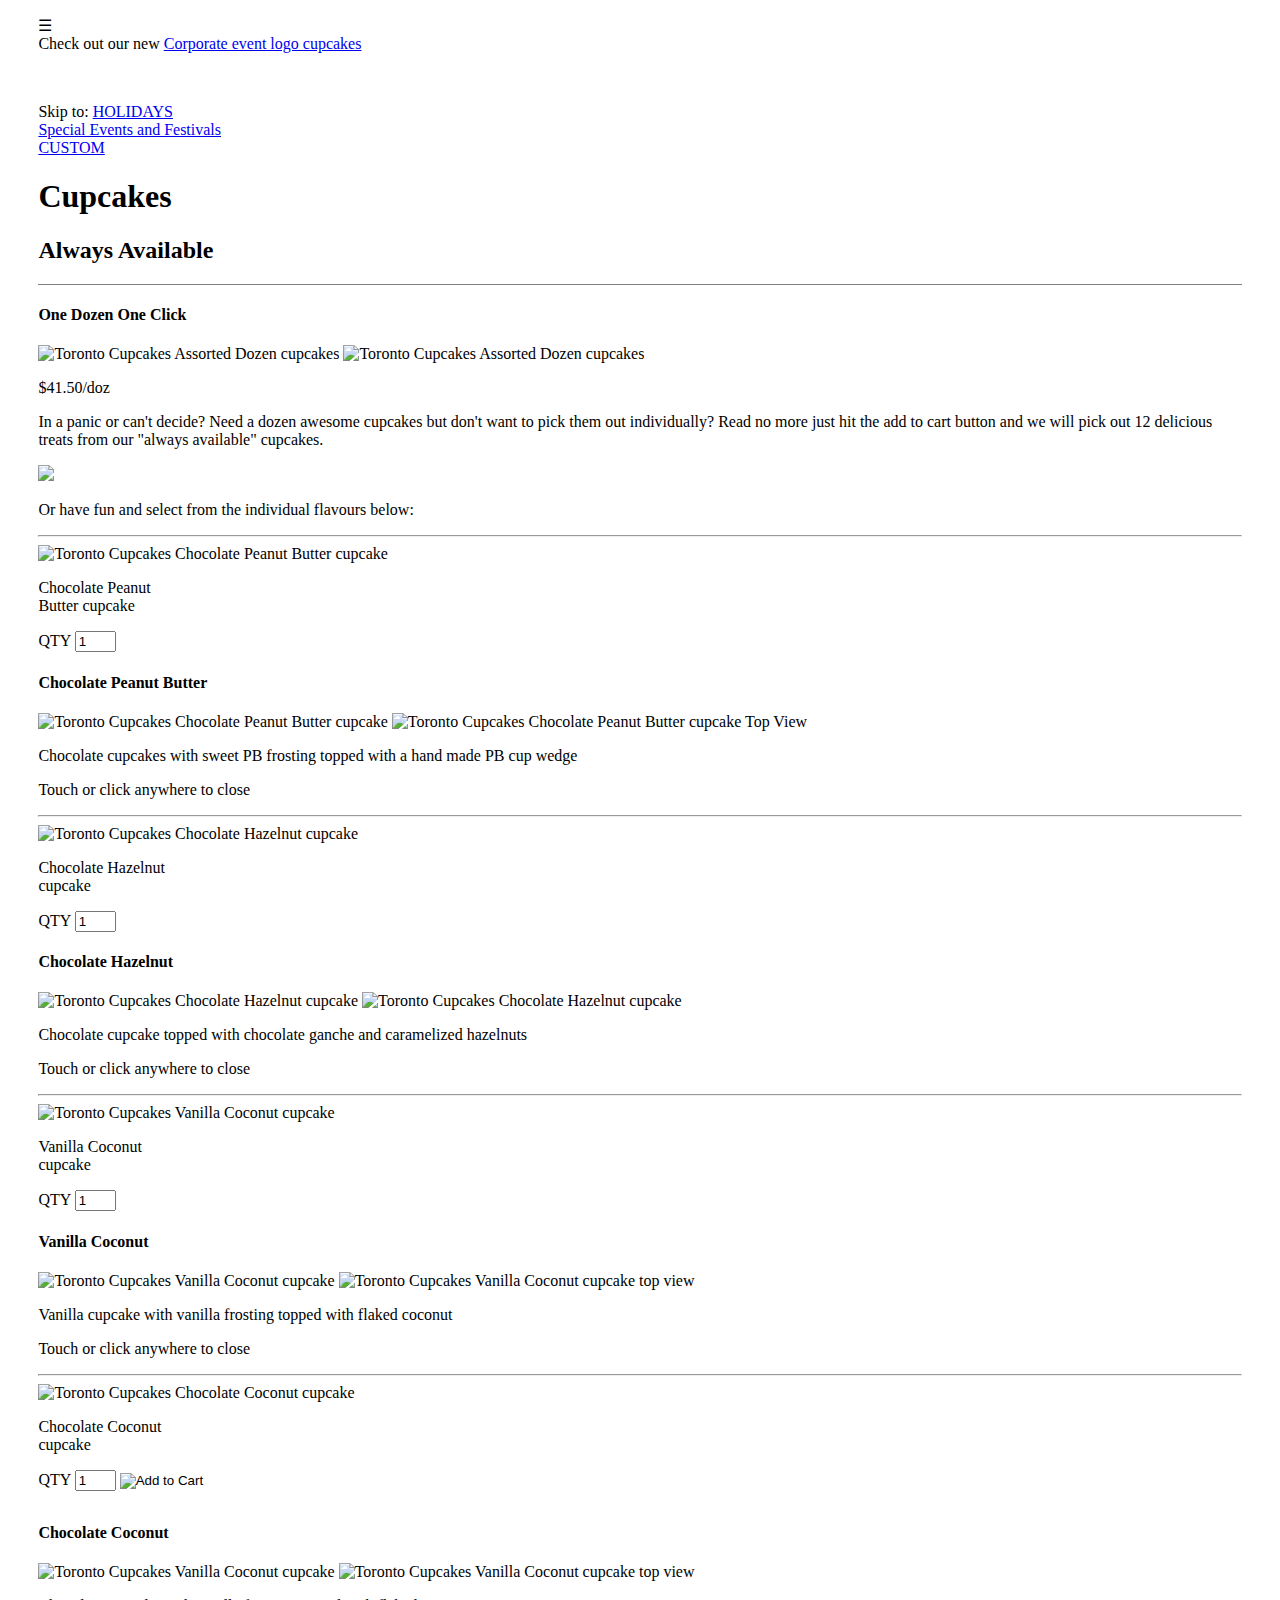
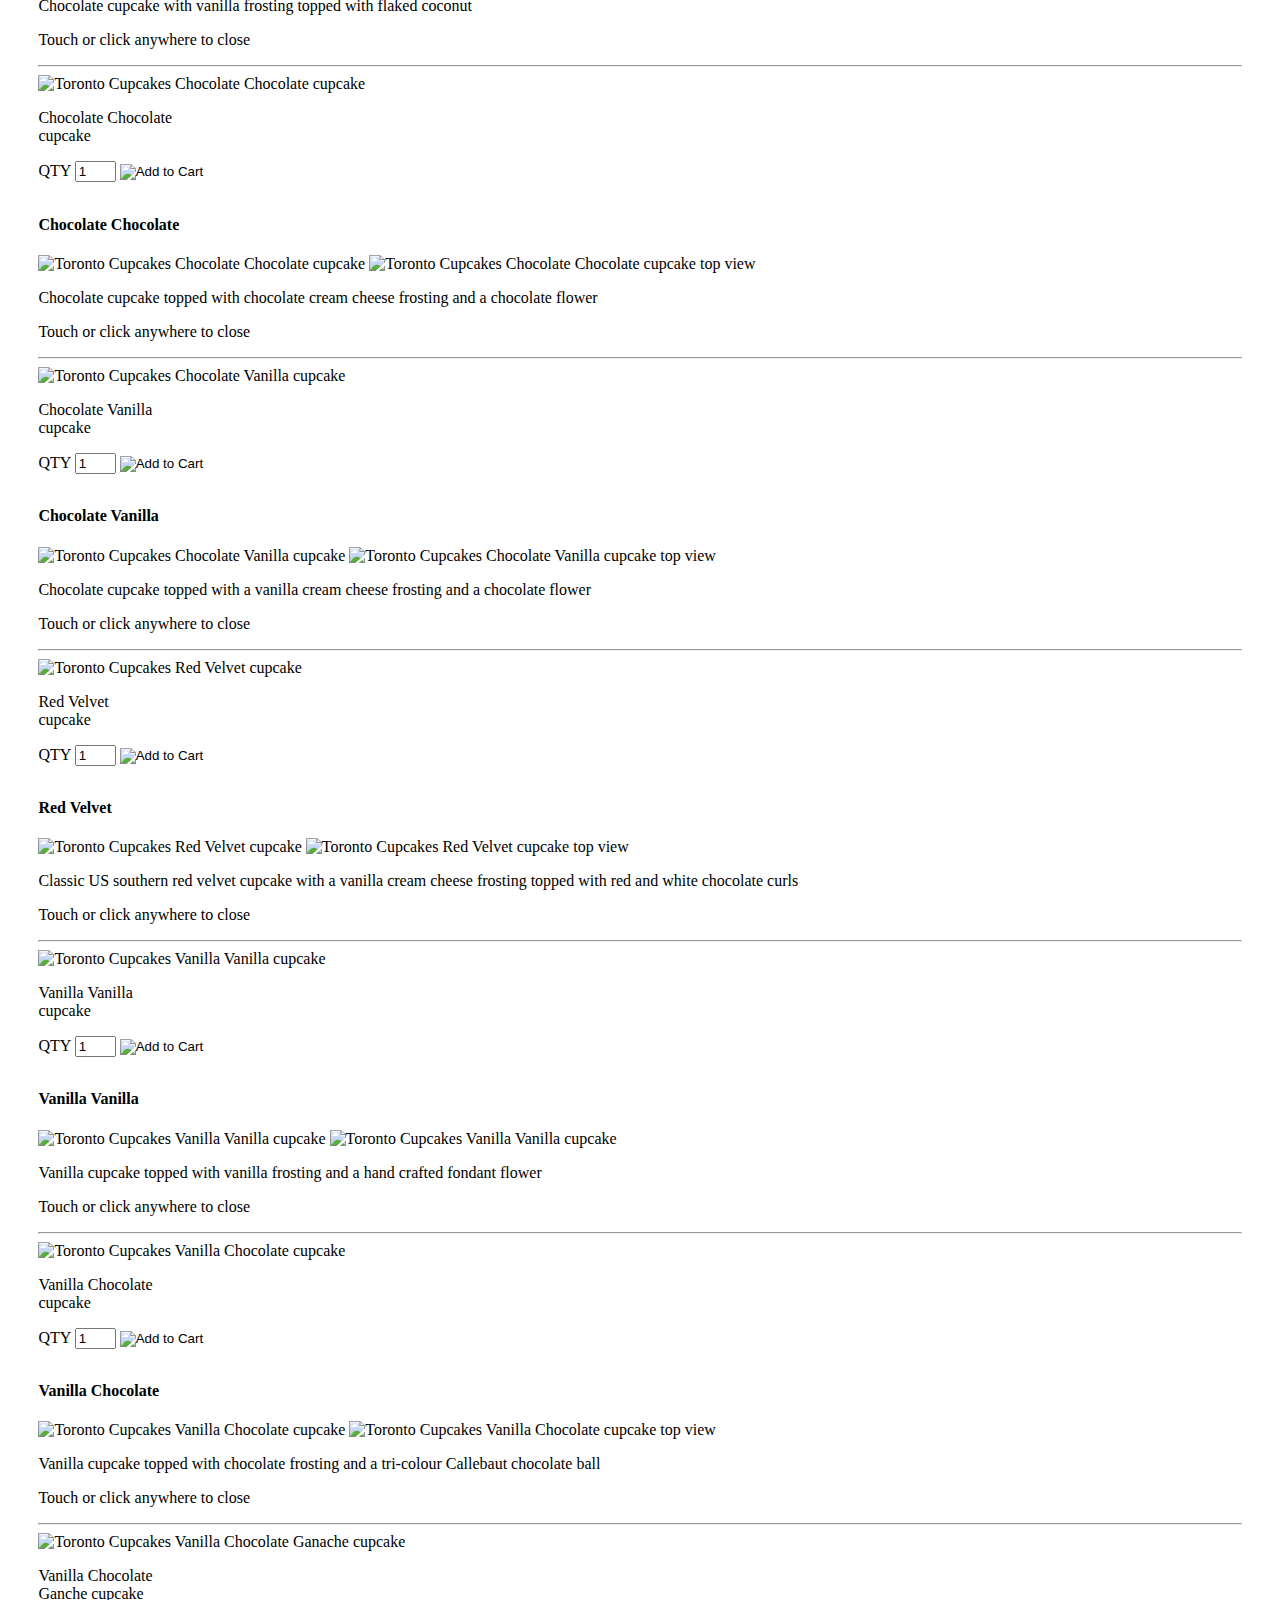
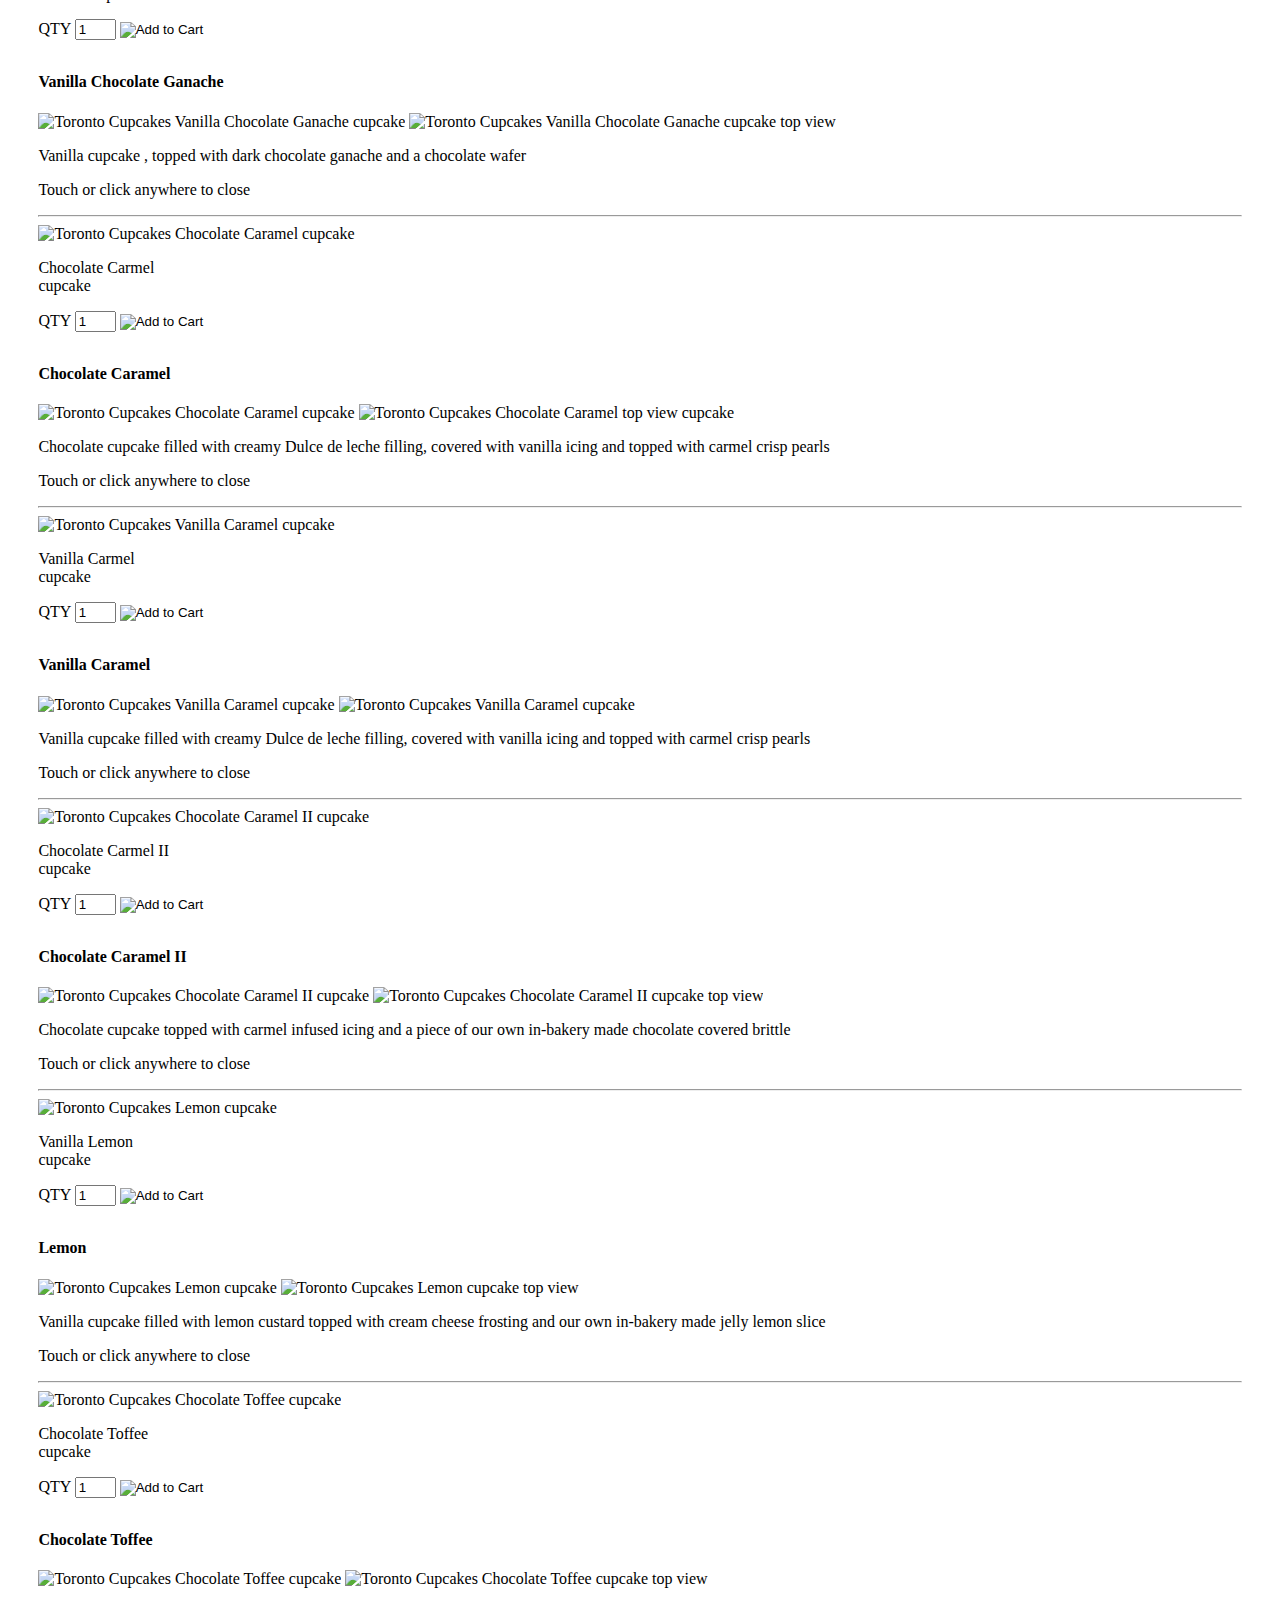
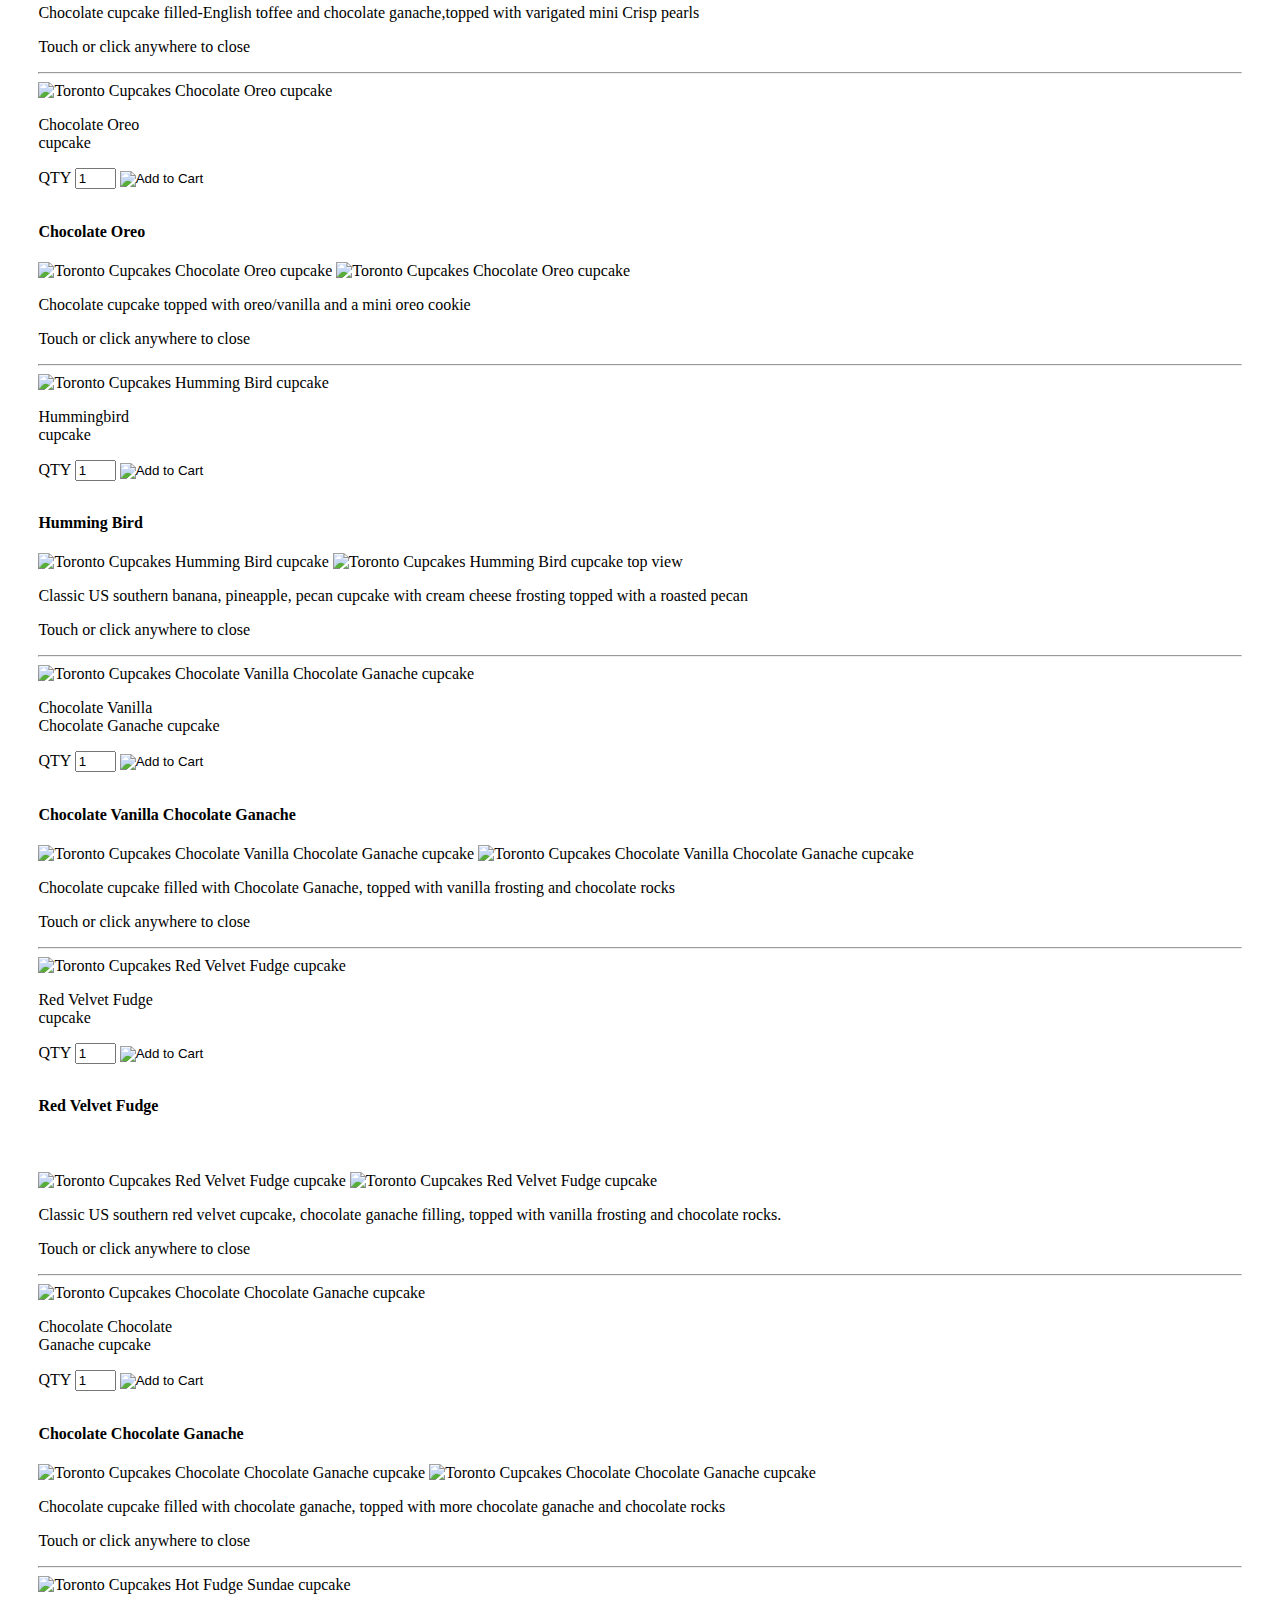
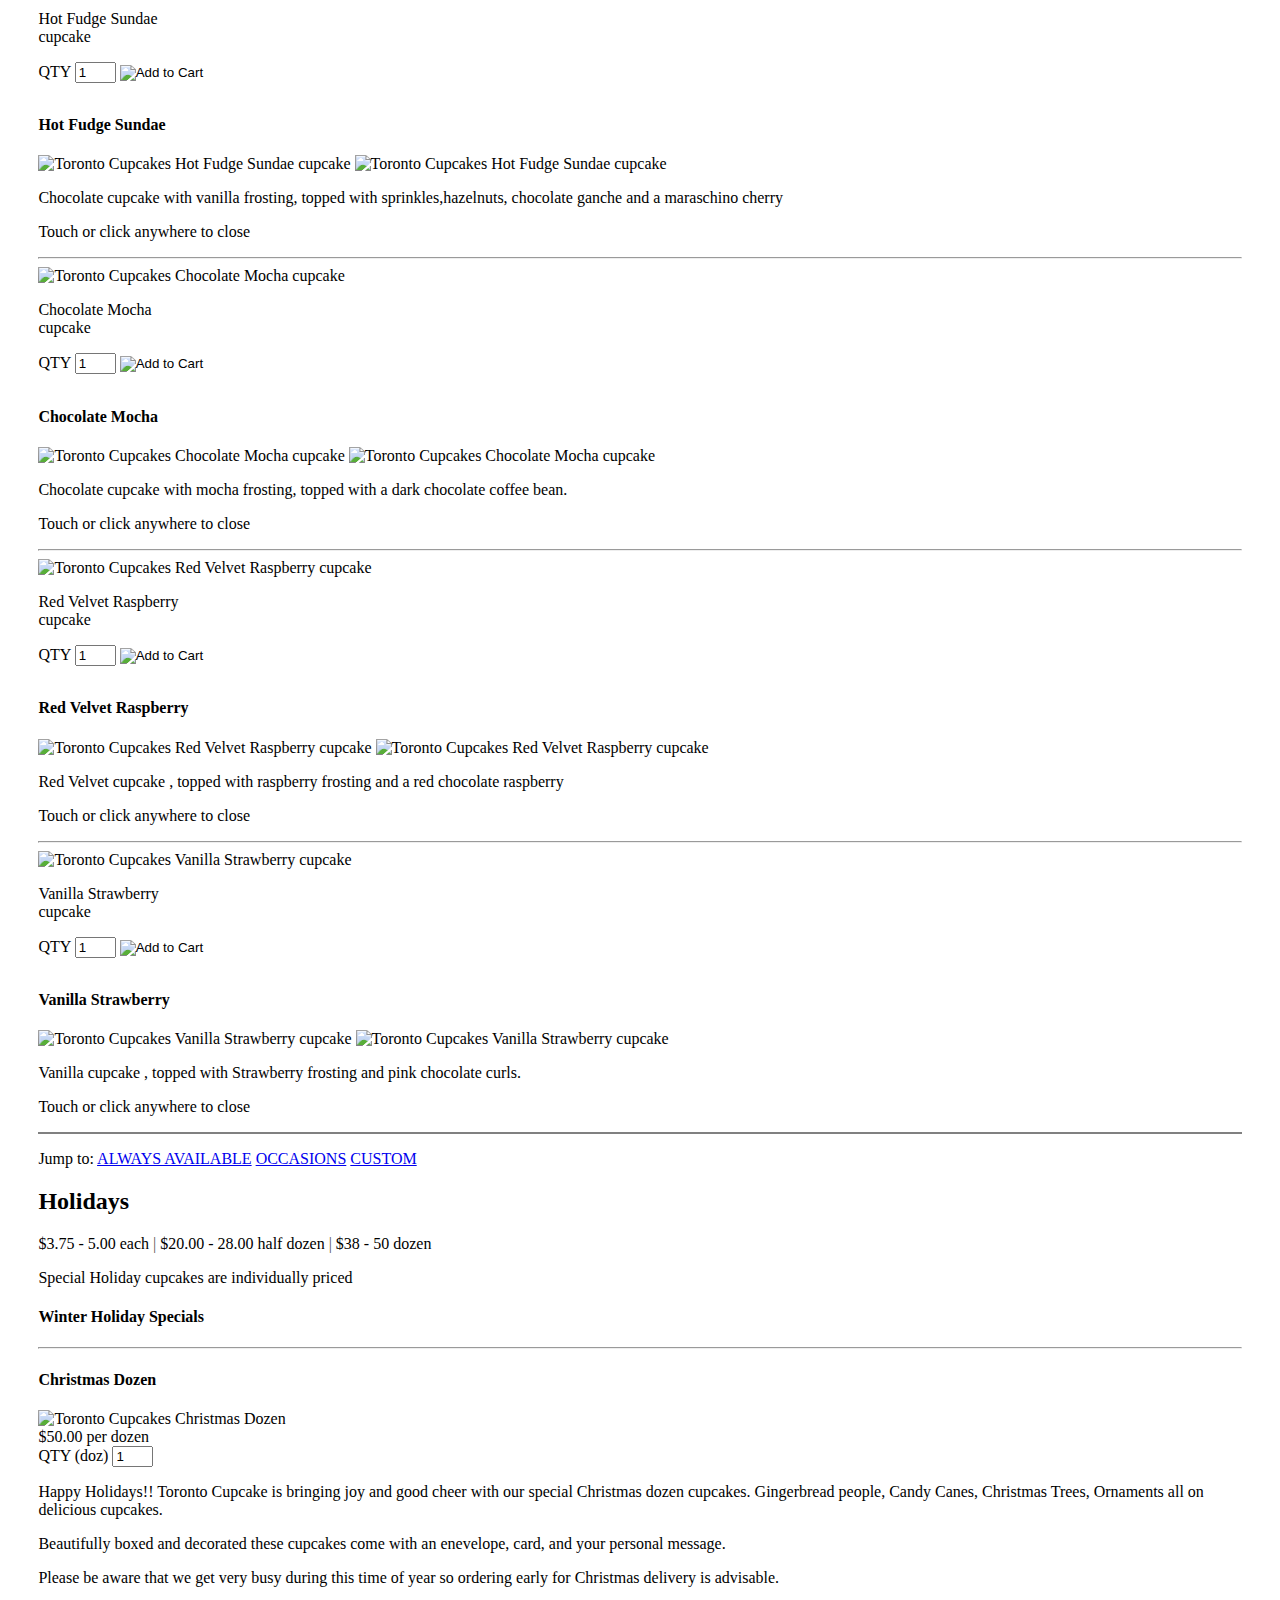
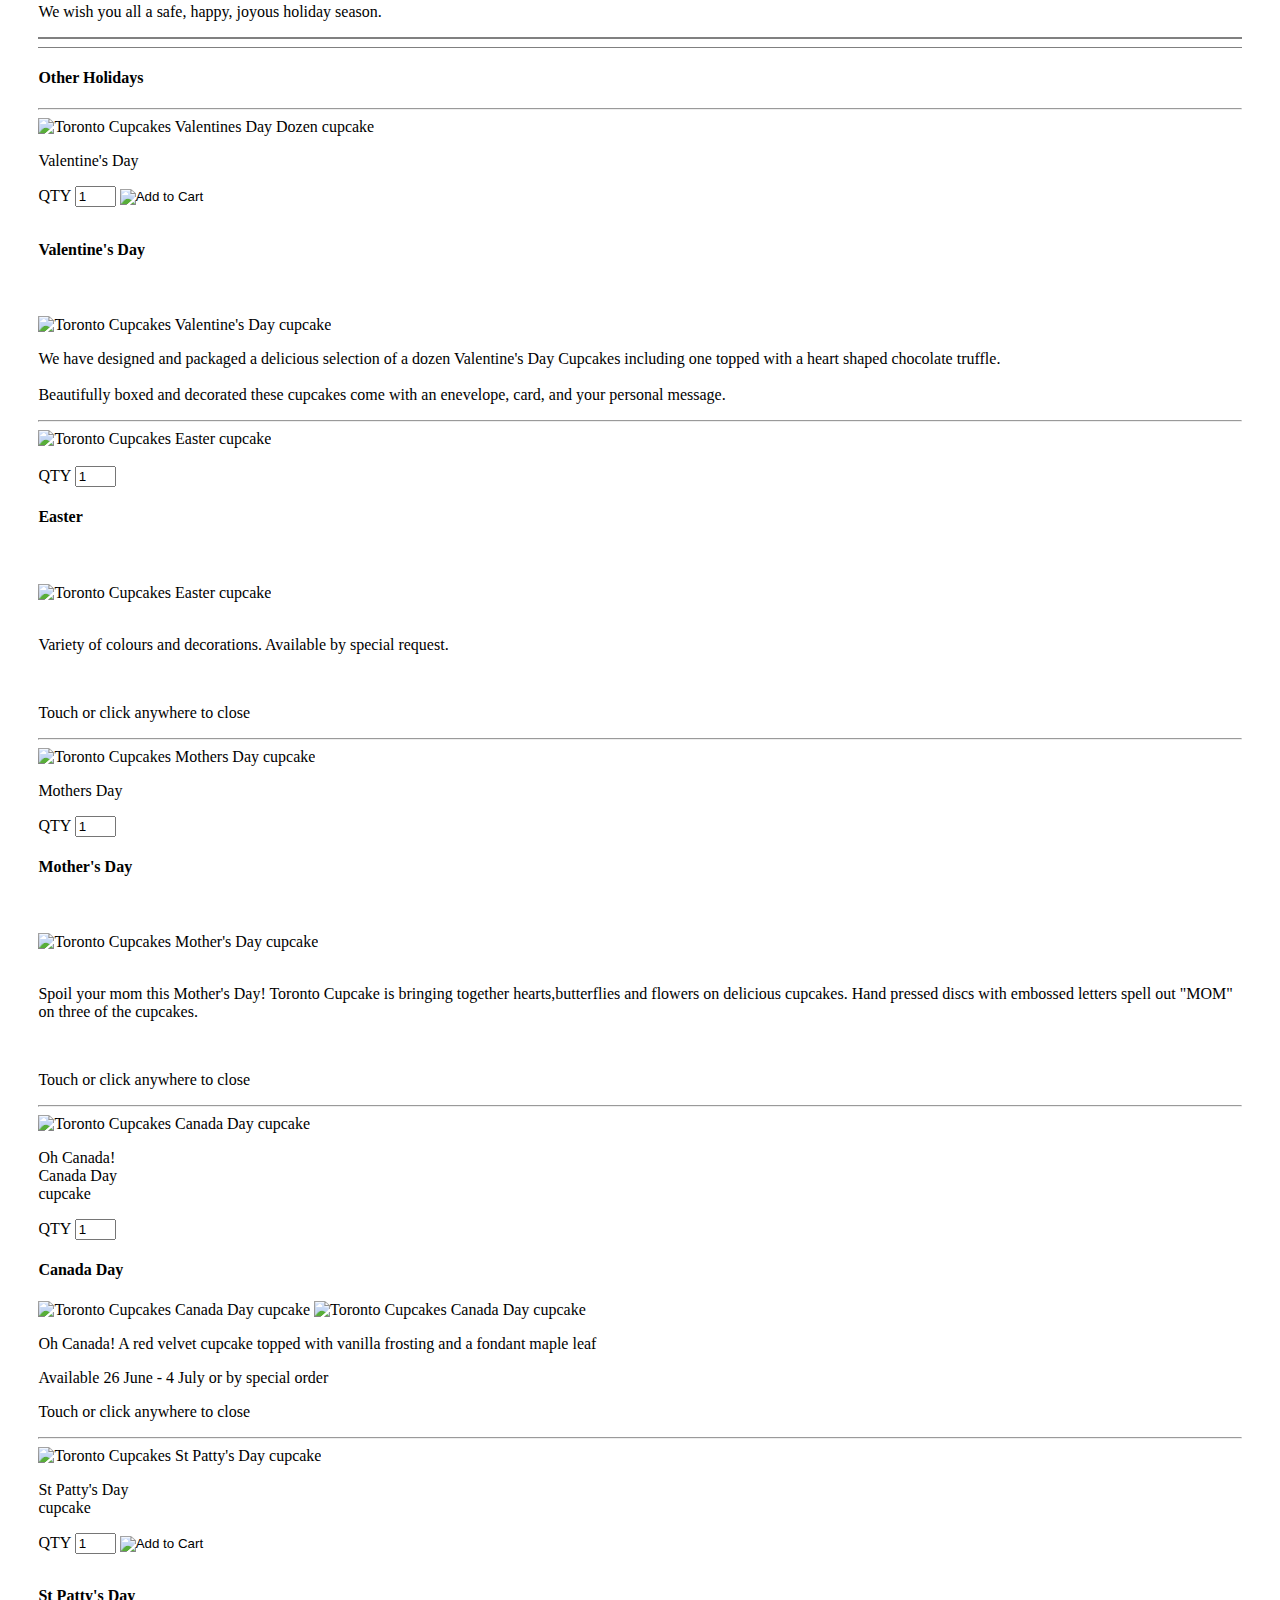
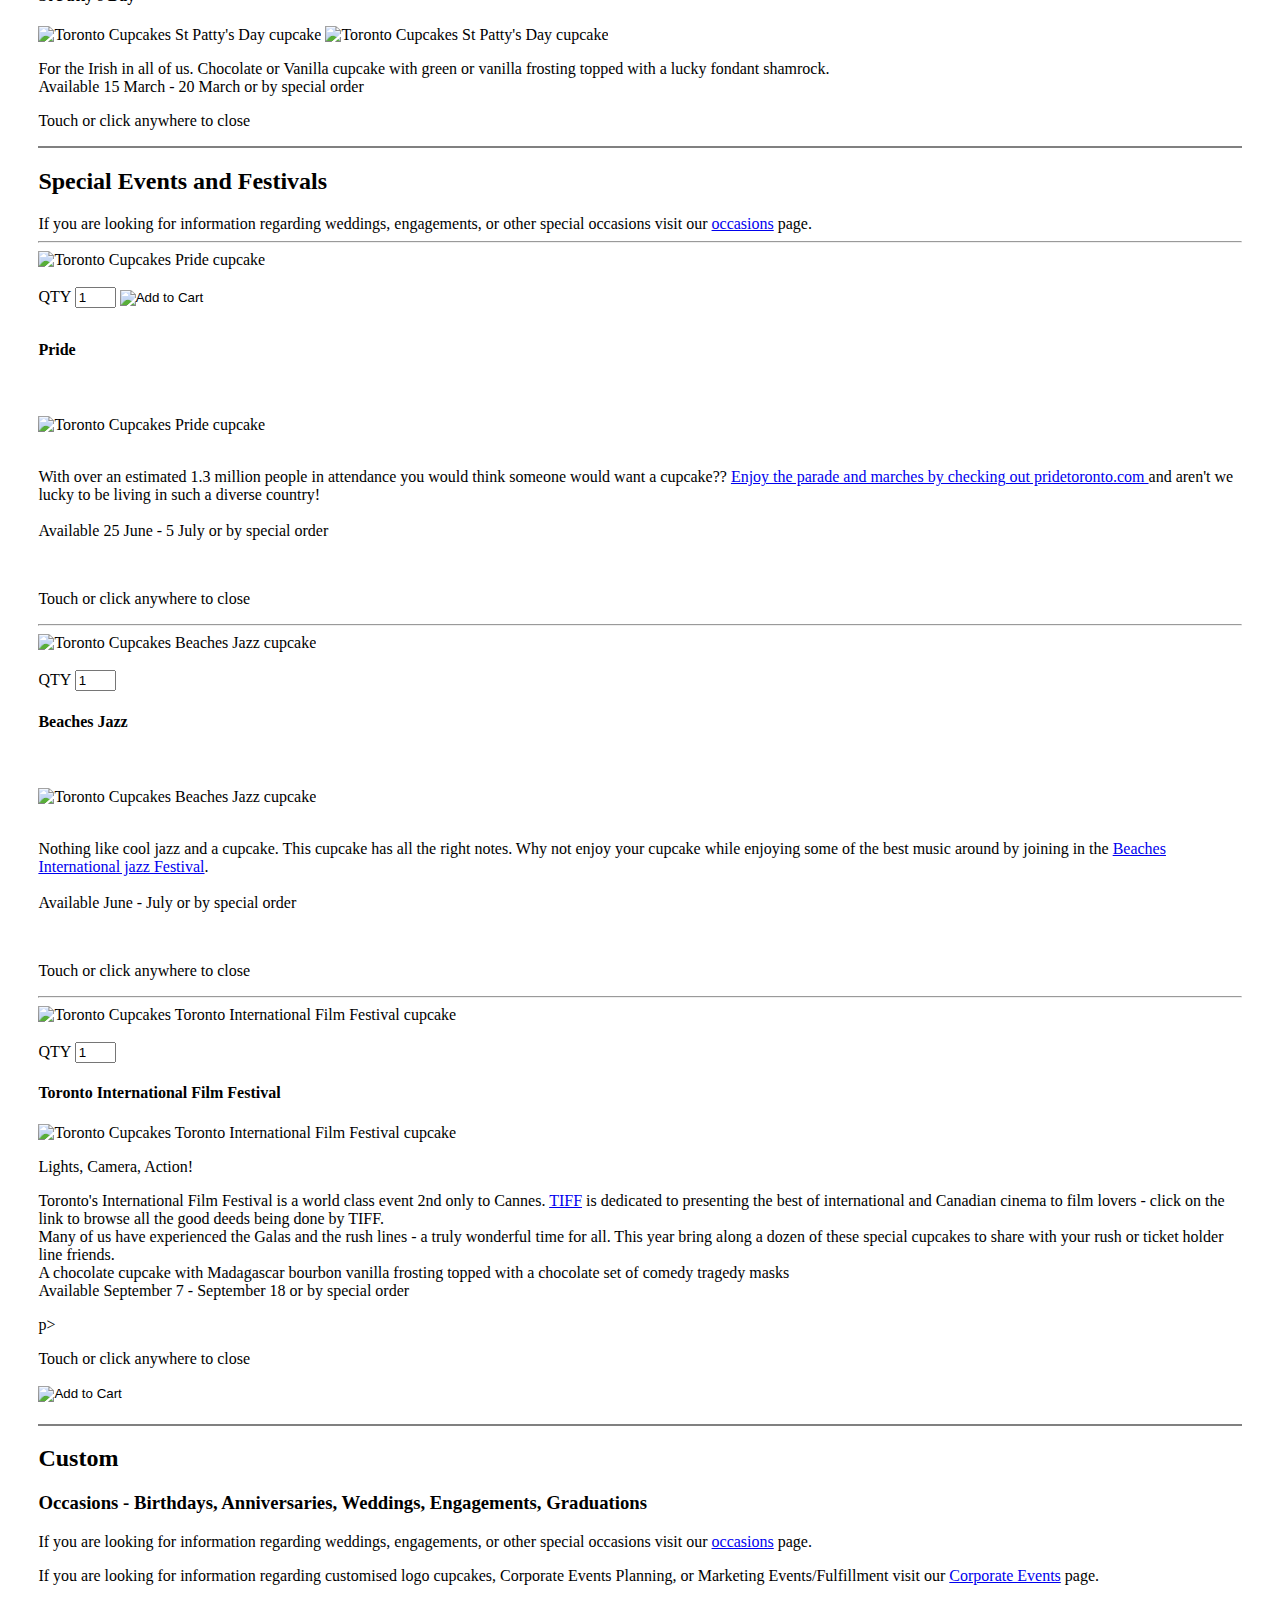
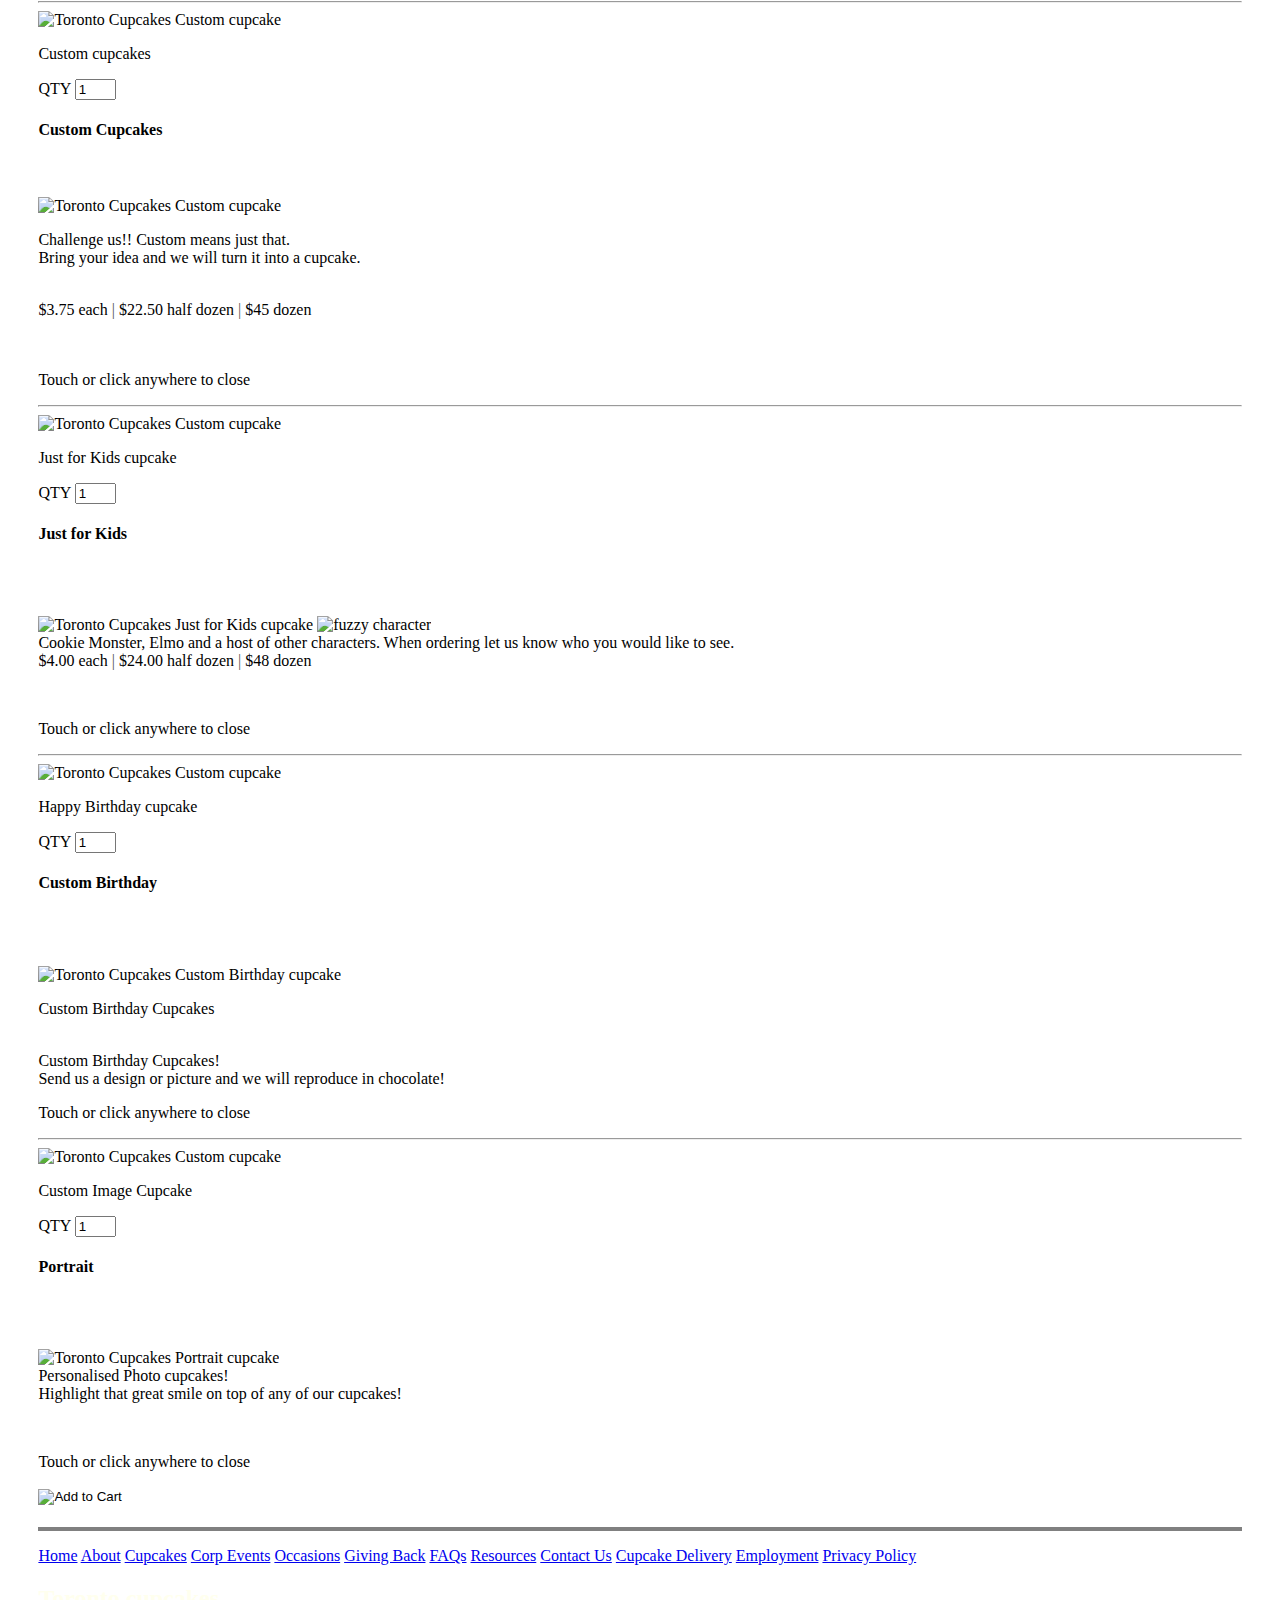
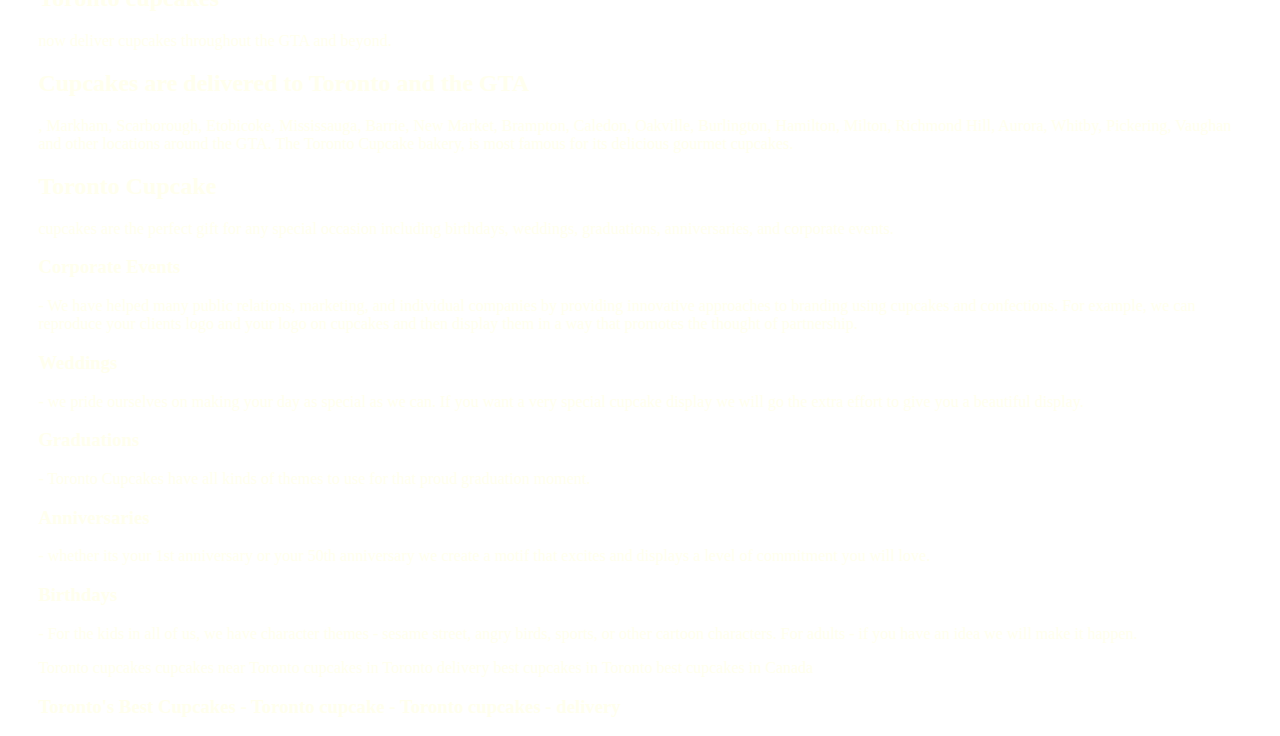
==== cupcakes.html @ 60b88b2b "remove "top" buttons" ====
<!DOCTYPE html>
<html lang="en" xml:lang="en" xmlns="http://www.w3.org/1999/xhtml">
<head>
<meta name="viewport" content="width=device-width, initial-scale=1.0">
<meta http-equiv="Content-Type" content="text/html; charset=UTF-8" />
<title>Toronto Cupcake |Send Cupcakes | Toronto cupcakes | cupcake delivery </title>
<meta name="Keywords" content="Toronto cupcakes delivery send cupcakes Toronto eid christmas easter halloween valentine gay pride Canada day cake wedding birthday bakery sweets chocolate Canada TO Toronto Ontario cupcakes in Toronto">
<meta name="description" content="Toronto Cupcake is Canada's destination for gourmet cupcakes. We bake our cupcakes on a daily basis using the finest ingredients. You can order any of our cupcakes here.">
<!--
<link href="css/w3.css" rel="stylesheet"> 
<link href="css/w3.css" rel="stylesheet">
<link href="css/w3-css-override.css" rel="stylesheet">
<link rel="stylesheet" href="css/w3-theme-pink.css">
<link rel="stylesheet" href="font-awesome-4.7.0/css/font-awesome.min.css">
-->

<link rel="shortcut icon" href="images/favicon.ico" />
<link rel="canonical" href="https://www.torontocupcake.com/cupcakes.html" />
<link href="css/cupcakes.css" rel="stylesheet">
<!-- Google tag (gtag.js) -->
<script async src="https://www.googletagmanager.com/gtag/js?id=G-WXZ913YS10"></script>
<script>
  window.dataLayer = window.dataLayer || [];
  function gtag(){dataLayer.push(arguments);}
  gtag('js', new Date());

  gtag('config', 'G-WXZ913YS10');
</script>
<script defer src="js/gtag.js"></script>
<script defer src="https://www.googletagmanager.com/gtag/js?id=UA-22531588-1"></script>
<!--Start of Tawk.to Script-->
<script type="text/javascript">
var Tawk_API=Tawk_API||{}, Tawk_LoadStart=new Date();
(function(){
var s1=document.createElement("script"),s0=document.getElementsByTagName("script")[0];
s1.async=true;
s1.src='https://embed.tawk.to/647d6f3f7957702c744bc774/1h24vl45j';
s1.charset='UTF-8';
s1.setAttribute('crossorigin','*');
s0.parentNode.insertBefore(s1,s0);
})();
</script>
</head>
<body id="top" class="w3-container w3-TOCCpfont" style="margin-right:3%;margin-left:3%;">

<nav class="w3-sidenav w3-theme-l3 w3-TOCCheaderFont w3-card-4 w3-round-large w3-animate-left" style="display:none" id="TOCCSidenav">
  <a href="#"
  onclick="w3_close()"
  class="w3-closenav w3-text-white w3-pink w3-large">MENU<img class="w3-right" src="images/close.png" alt="Toronto Cupcake logo"></a>

<a class="w3-text-white w3-round-large" href="index.html">HOME</a>
<a class="w3-text-white w3-round-large" href="about.html">ABOUT</a>
<a class="w3-text-white w3-round-large" href="CorporateEvents.html">CORPORATE EVENTS</a>
<a class="w3-text-white w3-round-large" href="occasions.html">OCCASIONS</a>
<div class="w3-dropdown-hover w3-padding w3-text-white">
    CUPCAKES
      <div class="w3-dropdown-content w3-small w3-round-large w3-white w3-card-4">
      <a onclick="w3_close()" href="cupcakes.html#Always-Available">ALWAYS AVAILABLE</a>
      <a onclick="w3_close()" href="cupcakes.html#Holidays">HOLIDAYS</a>
      <a onclick="w3_close()" href="cupcakes.html#Special-Events">SPECIAL EVENTS</a>
      <a onclick="w3_close()" href="cupcakes.html#Custom">CUSTOM</a>
      </div>
</div>
<a class="w3-text-white w3-round-large" href="givingback.html">COMMUNITY</a>
<a class="w3-text-white w3-round-large" href="faqs.html">FAQs</a>
<a class="w3-text-white w3-round-large" href="resources.html">RESOURCES</a>
<a class="w3-text-white w3-round-large" href="contact.html">CONNECT</a>
<a class="w3-text-white w3-round-large" href="delivery.html">CUPCAKE DELIVERY</a>
<a class="w3-text-white w3-round-large" href="cgi-bin/html-cart/html-cart.cgi?display_cart=yes&page=cupcakes.html">VIEW CART</a>
</nav>
<div id="content">
  <header class="w3-container w3-round-large w3-theme-l3 w3-TOCCheaderFont">
  <p class="w3-margin-0 w3-center">
  <span class="w3-opennav w3-left w3-xlarge" onclick="w3_open()" id="openNav">☰&nbsp;&nbsp;&nbsp;&nbsp;</span>
  <span id="Torontodate"> </span>
                <br/>
                
                <span class="w3-animate-right"> Check out our new <a href="CorporateEvents.html">Corporate event logo cupcakes</a></span>
                <!-- Corporate Logo Banner END -->
</header>

<br/>
<div class="w3-container w3-small w3-text-pink w3-hide-large">
<p>Skip to:
<a href="cupcakes.html#Holidays">HOLIDAYS</a></br>
<a href="cupcakes.html#Special-Events">Special Events and Festivals</a></br>
<a href="cupcakes.html#Custom">CUSTOM</a></p>
</div> 

<h1 class="w3-text-pink w3-center"> Cupcakes </h1>
<h2 id="Always-Available" class="w3-text-pink w3-center">Always Available </h2>
<a id="Assorted"></a>
<div class="w3-row ">
<hr style="height:1px;border-width:0;color:gray;background-color:gray">
<div class="w3-col w3-center w3-container m12 12"> 
<h4 class="w3-text-pink w3-center ">One Dozen One Click</h4>
<img src="images/cupcakes_flavours/assorteddozen.webp" title="One Dozen Cupcakes" alt="Toronto Cupcakes Assorted Dozen cupcakes" class="w3-center w3-margin-right w3-hide-small w3-hide-medium" width="400" height="300" onclick="document.getElementById('Assorted-Dozen').style.display='flex'">
<img src="images/cupcakes_flavours/assorteddozen.webp" title="One Dozen One Click" alt="Toronto Cupcakes Assorted Dozen cupcakes" class="w3-center w3-margin-right w3-hide-large" width="300" height="300" onclick="document.getElementById('Assorted-Dozen').style.display='flex'">
    <form method="POST" action="https://www.torontocupcake.com/cgi-bin/html-cart/html-cart.cgi">
    <input type="hidden" name="group" value="Speciality Items - Assorted Dozen">
    <input type="hidden" name="name" value="Assorted Dozen">
    <input type="hidden" name="price" value="41.50">
    <input type="hidden" name="shipping" value="0">
    <input type="hidden" name="page" value="cupcakes.html#Assorted">
    <input type="hidden" name="control" value="4da22be810e0fc754287c6c7d8d5a508">
<div class="w3-container">
    <input type="hidden" name="qty" value="1">
    <p class="w3-small w3-slim">$41.50/doz </p> 
    <div class="w3-justify">
    <p>In a panic or can't decide? Need a dozen awesome cupcakes but don't want to pick them out individually?  Read no more just hit the add to cart button and we will pick out 12 delicious treats from our "always available" cupcakes.
    </form>
<div id="Assorted-Dozen" class="w3-modal w3-animate-zoom " onclick="this.style.display='none'">
  <img class="w3-modal-content w3-round-large" src="images/cupcakes_flavours/assorteddozen.webp">
</div>
<p>
Or have fun and select from the individual flavours below:</p>
</div>
</div>
</div>
<a id="Chocolate-Peanut-Butter-ret"></a>
<div class="w3-row">
    <div class="w3-col w3-center w3-container m6 l2">
    <hr>
    <img src="images/cupcakes_flavours/chocolatepeanutbutter.webp" title="Chocolate Peanut Butter" alt="Toronto Cupcakes Chocolate Peanut Butter cupcake" class="  w3-round-large w3-hover-shadow" width="150" height="200" style=" cursor:pointer"  onclick="document.getElementById('Chocolate-Peanut-Butter').style.display='flex'">
    <form method="POST" action="https://www.torontocupcake.com/cgi-bin/html-cart/html-cart.cgi">
    <input type="hidden" name="group" value="Cupcakes">
    <input type="hidden" name="name" value="Chocolate Peanut Butter">
    <input type="hidden" name="price" value="3.75">
    <input type="hidden" name="shipping" value="0">
    <input type="hidden" name="page" value="cupcakes.html#Chocolate-Peanut-Butter-ret">
    <input type="hidden" name="control" value="06990d435e77a75460bd9ef50baecd32">
    <p>Chocolate Peanut</br>Butter cupcake</p>
    <span class="w3-small">QTY</span>
    <input class="w3-round-large" type="text" name="qty" size="2" value="1">
    </form>
    </div>
    <div id="Chocolate-Peanut-Butter" class="w3-modal w3-transparent" onclick="this.style.display='none'">
        <div class="w3-modal-content w3-quarter w3-round-large">
            <div class="w3-card-4" >
                <div class="w3-container w3-center w3-padding-16">
                <h4 class="w3-container  w3-text-theme">Chocolate Peanut Butter</h4>
                <img src="images/cupcakes_flavours/chocolatepeanutbutter.webp" title="Chocolate Peanut Butter" alt="Toronto Cupcakes Chocolate Peanut Butter cupcake"  style="width:150px">
                <img src="images/cupcakes_flavours/chocolatepeanutbuttertop.webp" title="Chocolate Peanut Butter Top View" alt="Toronto Cupcakes Chocolate Peanut Butter cupcake Top View" style="width:150px">
                <p>Chocolate cupcakes with sweet PB frosting topped with a hand made PB cup wedge</p><p class="w3-small ">Touch or click anywhere to close</p>
                </div>
            </div>
        </div>
    </div>
<a id="Chocolate-Hazelnut-ret"></a>
    <div class="w3-col w3-center w3-container m6 l2">
    <hr>
    <img src="images/cupcakes_flavours/chocolatehazelnut.webp" title="Chocolate Hazelnut" alt="Toronto Cupcakes Chocolate Hazelnut cupcake" class="  w3-round-large w3-hover-shadow" width="150" height="200"  style=" cursor:pointer"  onclick="document.getElementById('Chocolate-Hazelnut').style.display='flex'">
    <form method="POST" action="https://www.torontocupcake.com/cgi-bin/html-cart/html-cart.cgi">
    <input type="hidden" name="group" value="Cupcakes">
    <input type="hidden" name="name" value="Chocolate Hazelnut">
    <input type="hidden" name="price" value="3.75">
    <input type="hidden" name="shipping" value="0">
    <input type="hidden" name="page" value="cupcakes.html#Chocolate-Hazelnut-ret">
    <input type="hidden" name="control" value="06990d435e77a75460bd9ef50baecd32">
    <p>Chocolate Hazelnut</br>cupcake</p>
    <span class="w3-small">QTY</span>
    <input class="w3-round-large" type="text" name="qty" size="2" value="1">
    </form>
    </div>
    <div id="Chocolate-Hazelnut" class="w3-modal w3-transparent" onclick="this.style.display='none'">
        <div class="w3-modal-content w3-quarter w3-round-large">
            <div class="w3-card-4" >
                <div class="w3-container w3-center w3-padding-16">
                <h4 class="w3-container  w3-text-theme">Chocolate Hazelnut</h4>
                <img src="images/cupcakes_flavours/chocolatehazelnut.webp" title="Chocolate Hazelnut" alt="Toronto Cupcakes Chocolate Hazelnut cupcake" class="w3-center" style="width:150px">
                <img src="images/cupcakes_flavours/chocolatehazelnuttop.webp" title="Chocolate Hazelnut" alt="Toronto Cupcakes Chocolate Hazelnut cupcake" class="w3-center" style="width:150px">
                <p>Chocolate cupcake topped with chocolate ganche and caramelized hazelnuts</p><p class="w3-small ">Touch or click anywhere to close</p>
                </div>
            </div>
        </div>
    </div>
<a id="Vanilla-Coconut-ret"></a>
    <div class="w3-col  w3-center w3-container m6 l2">
    <hr>
    <img src="images/cupcakes_flavours/vanillacoconut.webp" title="Vanilla Coconut" alt="Toronto Cupcakes Vanilla Coconut cupcake" class="  w3-round-large w3-hover-shadow" width="150" height="200"  style=" cursor:pointer"  onclick="document.getElementById('Vanilla-Coconut').style.display='flex'">
    <form method="POST" action="https://www.torontocupcake.com/cgi-bin/html-cart/html-cart.cgi">
    <input type="hidden" name="group" value="Cupcakes">
    <input type="hidden" name="name" value="Vanilla Coconut">
    <input type="hidden" name="price" value="3.75">
    <input type="hidden" name="shipping" value="0">
    <input type="hidden" name="page" value="cupcakes.html#Vanilla-Coconut-ret">
    <input type="hidden" name="control" value="06990d435e77a75460bd9ef50baecd32">
    <p>Vanilla Coconut</br> cupcake</p>
    <span class="w3-small">QTY</span>
    <input class="w3-round-large" type="text" name="qty" size="2" value="1">
    </form>
    </div>
    <div id="Vanilla-Coconut" class="w3-modal w3-transparent" onclick="this.style.display='none'">
        <div class="w3-modal-content w3-quarter w3-round-large">
            <div class="w3-card-4" >
                <div class="w3-container w3-center w3-padding-16">
                <h4 class="w3-container  w3-text-theme">Vanilla Coconut</h4>
                <img src="images/cupcakes_flavours/vanillacoconut.webp" title="Vanilla Coconut" alt="Toronto Cupcakes Vanilla Coconut cupcake" class="w3-center" style="width:150px">
                <img src="images/cupcakes_flavours/vanillacoconuttop.webp" title="Vanilla Coconut top view" alt="Toronto Cupcakes Vanilla Coconut cupcake top view" class="w3-center" style="width:150px">                
                <p>Vanilla cupcake with vanilla frosting topped with flaked coconut</p><p class="w3-small ">Touch or click anywhere to close</p>
                </div>
            </div>
        </div>
    </div>
<a id="Chocolate-Coconut-ret"></a>
    <div class="w3-col w3-center w3-container m6 l2">
    <hr>
    <img src="images/cupcakes_flavours/chocolatecoconut.webp" title="Chocolate Coconut" alt="Toronto Cupcakes Chocolate Coconut cupcake" class="w3-center  w3-round-large w3-hover-shadow" width="150" height="200"  style=" cursor:pointer"  onclick="document.getElementById('Chocolate-Coconut').style.display='flex'">
    <form method="POST" action="https://www.torontocupcake.com/cgi-bin/html-cart/html-cart.cgi">
    <input type="hidden" name="group" value="Cupcakes">
    <input type="hidden" name="name" value="Chocolate Coconut">
    <input type="hidden" name="price" value="3.75">
    <input type="hidden" name="shipping" value="0">
    <input type="hidden" name="page" value="cupcakes.html#Chocolate-Coconut-ret">
    <input type="hidden" name="control" value="06990d435e77a75460bd9ef50baecd32">
    <p>Chocolate Coconut</br>cupcake</p>
    <span class="w3-small">QTY</span>
    <input class="w3-round-large" type="text" name="qty" size="2" value="1">
    <!-- <input type="hidden" value="Add to Cart" name="order" >  -->
    <input type="image" src="images/small.png" width="110"  height="30" class="w3-btn w3-small w3-round-xxlarge w3-border w3-theme-l4"  alt="Add to Cart" name="order">
    </form>
    </div>
    <div id="Chocolate-Coconut" class="w3-modal w3-center w3-transparent" onclick="this.style.display='none'">
        <div class="w3-modal-content w3-quarter w3-round-large">
            <div class="w3-card-4" >
                <div class="w3-container w3-padding-16">
                <h4 class="w3-container w3-center w3-text-theme">Chocolate Coconut</h4>
                <img src="images/cupcakes_flavours/chocolatecoconut.webp" title="Chocolate Coconut" alt="Toronto Cupcakes Vanilla Coconut cupcake" class="w3-center" style="width:150px">
                <img src="images/cupcakes_flavours/chocolatecoconuttop.webp" title="Chocolate Coconut top view" alt="Toronto Cupcakes Vanilla Coconut cupcake top view" class="w3-center" style="width:150px"> 
                <p>Chocolate cupcake with vanilla frosting topped with flaked coconut</p><p class="w3-small ">Touch or click anywhere to close</p>
                </div>
            </div>
        </div>
    </div>
<a id="Chocolate-Chocolate-ret"></a>
    <div class="w3-col w3-center w3-container m6 l2">
    <hr>
    <img src="images/cupcakes_flavours/chocolatechocolate.webp" title="Chocolate Chocolate" alt="Toronto Cupcakes Chocolate Chocolate cupcake" class="  w3-round-large w3-hover-shadow" width="150" height="200"  style=" cursor:pointer"  onclick="document.getElementById('Chocolate-Chocolate').style.display='flex'">
    <form method="POST" action="https://www.torontocupcake.com/cgi-bin/html-cart/html-cart.cgi">
    <input type="hidden" name="group" value="Cupcakes">
    <input type="hidden" name="name" value="Chocolate Chocolate">
    <input type="hidden" name="price" value="3.75">
    <input type="hidden" name="shipping" value="0">
    <input type="hidden" name="page" value="cupcakes.html#Chocolate-Chocolate-ret">
    <input type="hidden" name="control" value="06990d435e77a75460bd9ef50baecd32">
    <p>Chocolate Chocolate</br>cupcake</p>
<span class="w3-small">QTY</span>
    <input class="w3-round-large" type="text" name="qty" size="2" value="1">
    <!-- <input type="hidden" value="Add to Cart" name="order" >  -->
    <input type="image" src="images/small.png" width="110"  height="30" class="w3-btn w3-small w3-round-xxlarge w3-border w3-theme-l4"  alt="Add to Cart" name="order">
    </form>
    </div>
    <div id="Chocolate-Chocolate" class="w3-modal w3-transparent" onclick="this.style.display='none'">
        <div class="w3-modal-content w3-center w3-quarter w3-round-large">
            <div class="w3-card-4" >
                <div class="w3-container  w3-padding-16">
                <h4 class="w3-container  w3-text-theme">Chocolate Chocolate</h4>
                <img src="images/cupcakes_flavours/chocolatechocolate.webp" title="Chocolate Chocolate" alt="Toronto Cupcakes Chocolate Chocolate cupcake" class="w3-center" style="width:150px">
                <img src="images/cupcakes_flavours/chocolatechocolatetop.webp" title="Chocolate Chocolate top" alt="Toronto Cupcakes Chocolate Chocolate cupcake top view" class="w3-center" style="width:150px">                
                <p>Chocolate cupcake topped with chocolate cream cheese frosting and a chocolate flower</p><p class="w3-small ">Touch or click anywhere to close</p>
    </div></div></div></div>
<a id="Chocolate-Vanilla-ret"></a>
    <div class="w3-col w3-center w3-container m6 l2">
    <hr>
    <img src="images/cupcakes_flavours/chocolatevanilla.webp" title="Chocolate Vanilla" alt="Toronto Cupcakes Chocolate Vanilla cupcake" class="w3-center  w3-round-large w3-hover-shadow" width="150" height="200"  style=" cursor:pointer"  onclick="document.getElementById('Chocolate-Vanilla').style.display='flex'">
    <form method="POST" action="https://www.torontocupcake.com/cgi-bin/html-cart/html-cart.cgi">
    <input type="hidden" name="group" value="Cupcakes">
    <input type="hidden" name="name" value="Chocolate Vanilla">
    <input type="hidden" name="price" value="3.75">
    <input type="hidden" name="shipping" value="0">
    <input type="hidden" name="page" value="cupcakes.html#Chocolate-Vanilla-ret">
    <input type="hidden" name="control" value="06990d435e77a75460bd9ef50baecd32">
    <p>Chocolate Vanilla</br>cupcake</p>
    <span class="w3-small">QTY</span>
    <input class="w3-round-large" type="text" name="qty" size="2" value="1">
    <!-- <input type="hidden" value="Add to Cart" name="order" >  -->
    <input type="image" src="images/small.png" width="110"  height="30" class="w3-btn w3-small w3-round-xxlarge w3-border w3-theme-l4"  alt="Add to Cart" name="order">
    </form>
    </div>
    <div id="Chocolate-Vanilla" class="w3-modal w3-transparent" onclick="this.style.display='none'">
        <div class="w3-modal-content w3-quarter w3-round-large">
            <div class="w3-card-4" >
                <div class="w3-container w3-center w3-padding-16">
                <h4 class="w3-container w3-text-theme">Chocolate Vanilla</h4>
                <img src="images/cupcakes_flavours/chocolatevanilla.webp" title="Chocolate Vanilla" alt="Toronto Cupcakes Chocolate Vanilla cupcake" class="w3-center" style="width:150px">
                <img src="images/cupcakes_flavours/chocolatevanillatop.webp" title="Chocolate Vanilla Top view" alt="Toronto Cupcakes Chocolate Vanilla cupcake top view" class="w3-center" style="width:150px">
                <p>Chocolate cupcake topped with a vanilla cream cheese frosting and a chocolate flower</p><p class="w3-small ">Touch or click anywhere to close</p>
                </div>
            </div>
        </div>
    </div>
</div>
<div class="w3-row">
<a id="Red-Velvet-ret"></a>
<div class="w3-row">
    <div class="w3-col w3-center w3-container m6 l2">
    <hr>
    <img src="images/cupcakes_flavours/redvelvet.webp" title="Red Velvet" alt="Toronto Cupcakes Red Velvet cupcake" class="w3-center  w3-round-large w3-hover-shadow" width="150" height="200"  style=" cursor:pointer"  onclick="document.getElementById('Red-Velvet').style.display='flex'">
    <form method="POST" action="https://www.torontocupcake.com/cgi-bin/html-cart/html-cart.cgi">
    <input type="hidden" name="group" value="Cupcakes">
    <input type="hidden" name="name" value="Red Velvet">
    <input type="hidden" name="price" value="3.75">
    <input type="hidden" name="shipping" value="0">
    <input type="hidden" name="page" value="cupcakes.html#Red-Velvet-ret">
    <input type="hidden" name="control" value="06990d435e77a75460bd9ef50baecd32">
    <p>Red Velvet</br>cupcake</p>
    <span class="w3-small">QTY</span>
    <input class="w3-round-large" type="text" name="qty" size="2" value="1">
     <!-- <input type="hidden" value="Add to Cart" name="order" >  -->
    <input type="image" src="images/small.png" width="110"  height="30" class="w3-btn w3-small w3-round-xxlarge w3-border w3-theme-l4"  alt="Add to Cart" name="order">
    </form>
    </div>
    <div id="Red-Velvet" class="w3-modal w3-transparent" onclick="this.style.display='none'">
        <div class="w3-modal-content w3-quarter w3-round-large">
            <div class="w3-card-4 w3-round-large" >
                <div class="w3-container w3-center w3-padding-16">
                <h4 class="w3-container  w3-text-theme">Red Velvet</h4>
                <img src="images/cupcakes_flavours/redvelvet.webp" title="Red Velvet" alt="Toronto Cupcakes Red Velvet cupcake" class="w3-center" style="width:150px">
                <img src="images/cupcakes_flavours/redvelvettop.webp" title="Red Velvet" alt="Toronto Cupcakes Red Velvet cupcake top view" class="w3-center" style="width:150px">
                <p>Classic US southern red velvet cupcake with a vanilla cream cheese frosting topped with red and white chocolate curls</p><p class="w3-small ">Touch or click anywhere to close</p>
    </div></div></div></div>
<a id="Vanilla-Vanilla-ret"></a>
    <div class="w3-col w3-center w3-container m6 l2">
    <hr>
    <img src="images/cupcakes_flavours/vanillavanilla.webp" title="Vanilla Vanilla" alt="Toronto Cupcakes Vanilla Vanilla cupcake" class=" w3-round-large w3-hover-shadow" width="150" height="200"  style=" cursor:pointer"  onclick="document.getElementById('Vanilla-Vanilla').style.display='flex'">
    <form method="POST" action="https://www.torontocupcake.com/cgi-bin/html-cart/html-cart.cgi">
    <input type="hidden" name="group" value="Cupcakes">
    <input type="hidden" name="name" value="Vanilla Vanilla">
    <input type="hidden" name="price" value="3.75">
    <input type="hidden" name="shipping" value="0">
    <input type="hidden" name="page" value="cupcakes.html#Vanilla-Vanilla-ret">
    <input type="hidden" name="control" value="06990d435e77a75460bd9ef50baecd32">
    <p>Vanilla Vanilla</br>cupcake</p>
<span class="w3-small">QTY</span>
    <input class="w3-round-large" type="text" name="qty" size="2" value="1">
<!-- <input type="hidden" value="Add to Cart" name="order" >  -->
<input type="image" src="images/small.png" width="110"  height="30" class="w3-btn w3-small w3-round-xxlarge w3-border w3-theme-l4"  alt="Add to Cart" name="order">
    </form>
    </div>
    <div id="Vanilla-Vanilla" class="w3-modal w3-center w3-transparent" onclick="this.style.display='none'">
        <div class="w3-modal-content w3-quarter w3-round-large">
            <div class="w3-card-4" >
                <div class="w3-container w3-center w3-padding-16">
                <h4 class="w3-container  w3-text-theme">Vanilla Vanilla</h4>
                <img src="images/cupcakes_flavours/vanillavanilla.webp" title="Vanilla Vanilla" alt="Toronto Cupcakes Vanilla Vanilla cupcake" class="w3-center" style="width:150px">
                <img src="images/cupcakes_flavours/vanillavanillatop.webp" title="Vanilla Vanilla" alt="Toronto Cupcakes Vanilla Vanilla cupcake" class="w3-center" style="width:150px">
                <p>Vanilla cupcake topped with vanilla frosting and a hand crafted fondant flower</p><p class="w3-small ">Touch or click anywhere to close</p>
    </div></div></div></div>
<a id="Vanilla-Chocolate-ret"></a>
    <div class="w3-col w3-center w3-container m6 l2">
    <hr>
    <img src="images/cupcakes_flavours/vanillachocolate.webp" title="Vanilla Chocolate" alt="Toronto Cupcakes Vanilla Chocolate cupcake" class="w3-round-large w3-hover-shadow" width="150" height="200"  style=" cursor:pointer"  onclick="document.getElementById('Vanilla-Chocolate').style.display='flex'">
    <form method="POST" action="https://www.torontocupcake.com/cgi-bin/html-cart/html-cart.cgi">
    <input type="hidden" name="group" value="Cupcakes">
    <input type="hidden" name="name" value="Vanilla Chocolate">
    <input type="hidden" name="price" value="3.75">
    <input type="hidden" name="shipping" value="0">
    <input type="hidden" name="page" value="cupcakes.html#Vanilla-Chocolate-ret">
    <input type="hidden" name="control" value="06990d435e77a75460bd9ef50baecd32">
    <p>Vanilla Chocolate</br>cupcake</p>
<span class="w3-small">QTY</span>
    <input class="w3-round-large" type="text" name="qty" size="2" value="1">
<!-- <input type="hidden" value="Add to Cart" name="order" >  -->
<input type="image" src="images/small.png" width="110"  height="30" class="w3-btn w3-small w3-round-xxlarge w3-border w3-theme-l4"  alt="Add to Cart" name="order">
    </form>
    </div>
    <div id="Vanilla-Chocolate" class="w3-modal w3-center w3-transparent" onclick="this.style.display='none'">
        <div class="w3-modal-content w3-quarter w3-round-large">
            <div class="w3-card-4" >
                <div class="w3-container w3-padding-16">
                <h4 class="w3-container w3-text-theme">Vanilla Chocolate</h4>
                <img src="images/cupcakes_flavours/vanillachocolate.webp" title="Vanilla Chocolate" alt="Toronto Cupcakes Vanilla Chocolate cupcake" style="width:150px">
                <img src="images/cupcakes_flavours/vanillachocolatetop.webp" title="Vanilla Chocolate top view" alt="Toronto Cupcakes Vanilla Chocolate cupcake top view" style="width:150px">                
                <p>Vanilla cupcake topped with chocolate frosting and a tri-colour Callebaut chocolate ball</p><p class="w3-small ">Touch or click anywhere to close</p>
    </div></div></div></div>
<a id="Vanilla-Chocolate-Ganache-ret"></a>
    <div class="w3-col w3-center w3-container m6 l2">
    <hr>
    <img src="images/cupcakes_flavours/vanillachocolateganache.webp" title="Vanilla Chocolate Ganache" alt="Toronto Cupcakes Vanilla Chocolate Ganache cupcake" class="w3-center  w3-round-large w3-hover-shadow" width="150" height="200"  style="cursor:pointer"  onclick="document.getElementById('Vanilla-Chocolate-Ganache').style.display='flex'">
    <form method="POST" action="https://www.torontocupcake.com/cgi-bin/html-cart/html-cart.cgi">
    <input type="hidden" name="group" value="Cupcakes">
    <input type="hidden" name="name" value="Vanilla Chocolate Ganache">
    <input type="hidden" name="price" value="3.75">
    <input type="hidden" name="shipping" value="0">
    <input type="hidden" name="page" value="cupcakes.html#Vanilla-Chocolate-Ganache-ret">
    <input type="hidden" name="control" value="06990d435e77a75460bd9ef50baecd32">
    <p>Vanilla Chocolate</br>Ganche cupcake</p>
<span class="w3-small">QTY</span>
    <input class="w3-round-large" type="text" name="qty" size="2" value="1">
<input type="image" src="images/small.png" width="110"  height="30" class="w3-btn w3-small w3-round-xxlarge w3-border w3-theme-l4"  alt="Add to Cart" name="order">
    </form>
    </div>
    <div id="Vanilla-Chocolate-Ganache" class="w3-modal w3-center w3-transparent" onclick="this.style.display='none'">
        <div class="w3-modal-content w3-quarter w3-round-large">
            <div class="w3-card-4" >
                <div class="w3-container w3-padding-16">
                <h4 class="w3-container  w3-text-theme">Vanilla Chocolate Ganache</h4>
                <img src="images/cupcakes_flavours/vanillachocolateganache.webp" title="Vanilla Chocolate Ganache" alt="Toronto Cupcakes Vanilla Chocolate Ganache cupcake" class="w3-center" style="width:150px">
                <img src="images/cupcakes_flavours/vanillachocolateganachetop.webp" title="Vanilla Chocolate Ganache top view" alt="Toronto Cupcakes Vanilla Chocolate Ganache cupcake top view" class="w3-center" style="width:150px">                
                <p>Vanilla cupcake , topped with dark chocolate ganache and a chocolate wafer</p><p class="w3-small ">Touch or click anywhere to close</p>
    </div></div></div></div>
<a id="Chocolate-Caramel-ret"></a>
    <div class="w3-col w3-center w3-container m6 l2">
    <hr>
    <img src="images/cupcakes_flavours/chocolatecarmel.webp" title="Chocolate Caramel" alt="Toronto Cupcakes Chocolate Caramel cupcake" class="w3-center  w3-round-large w3-hover-shadow" width="150" height="200"  style="cursor:pointer"  onclick="document.getElementById('Chocolate-Caramel').style.display='flex'">
    <form method="POST" action="https://www.torontocupcake.com/cgi-bin/html-cart/html-cart.cgi">
    <input type="hidden" name="group" value="Cupcakes">
    <input type="hidden" name="name" value="Chocolate Caramel">
    <input type="hidden" name="price" value="3.75">
    <input type="hidden" name="shipping" value="0">
    <input type="hidden" name="page" value="cupcakes.html#Chocolate-Caramel-ret">
    <input type="hidden" name="control" value="06990d435e77a75460bd9ef50baecd32">
    <p>Chocolate Carmel</br>cupcake</p>
<span class="w3-small">QTY</span>
    <input class="w3-round-large" type="text" name="qty" size="2" value="1">
<!--    <input type="hidden" value="Add to Cart" name="order" >  -->
    <input type="image" src="images/small.png" width="110"  height="30" class="w3-btn w3-small w3-round-xxlarge w3-border w3-theme-l4" alt="Add to Cart" name="order">  
    </form>
    </div>
    <div id="Chocolate-Caramel" class="w3-modal w3-center w3-transparent" onclick="this.style.display='none'">
        <div class="w3-modal-content  w3-quarter w3-round-large">
            <div class="w3-card-4" >
                <div class="w3-container w3-padding-16">
                <h4 class="w3-container w3-center w3-text-theme">Chocolate Caramel</h4>
                <img src="images/cupcakes_flavours/chocolatecarmel.webp" title="Chocolate Caramel" alt="Toronto Cupcakes Chocolate Caramel cupcake" class="w3-center" style="width:150px">
                <img src="images/cupcakes_flavours/chocolatecarmeltop.webp" title="Chocolate Caramel top view" alt="Toronto Cupcakes Chocolate Caramel top view cupcake" class="w3-center" style="width:150px">                
                <p>Chocolate cupcake filled with creamy Dulce de leche filling, covered with vanilla icing and topped with carmel crisp pearls</p><p class="w3-small ">Touch or click anywhere to close</p>
    </div></div></div></div>
<a id="Vanilla-Caramel-ret"></a>
    <div class="w3-col w3-center w3-container m6 l2">
    <hr>
    <img src="images/cupcakes_flavours/vanillacarmel.webp" title="Vanilla Caramel" alt="Toronto Cupcakes Vanilla Caramel cupcake" class="w3-center  w3-round-large w3-hover-shadow" width="150" height="200"  style="cursor:pointer"  onclick="document.getElementById('Vanilla-Caramel').style.display='flex'">
    <form method="POST" action="https://www.torontocupcake.com/cgi-bin/html-cart/html-cart.cgi">
    <input type="hidden" name="group" value="Cupcakes">
    <input type="hidden" name="name" value="Vanilla Caramel">
    <input type="hidden" name="price" value="3.75">
    <input type="hidden" name="shipping" value="0">
    <input type="hidden" name="page" value="cupcakes.html#Vanilla-Caramel-ret">
    <input type="hidden" name="control" value="06990d435e77a75460bd9ef50baecd32">
    <p>Vanilla Carmel</br>cupcake</p>
    <span class="w3-small">QTY</span>
    <input class="w3-round-large" type="text" name="qty" size="2" value="1">
<!-- <input type="hidden" value="Add to Cart" name="order" >  -->
<input type="image" src="images/small.png" width="110"  height="30" class="w3-btn w3-small w3-round-xxlarge w3-border w3-theme-l4"  alt="Add to Cart" name="order">
    </form>
    </div>
    <div id="Vanilla-Caramel" class="w3-modal w3-center w3-transparent" onclick="this.style.display='none'">
        <div class="w3-modal-content w3-quarter w3-round-large">
            <div class="w3-card-4" >
                <div class="w3-container">
                <h4 class="w3-container w3-text-theme">Vanilla Caramel</h4>
                <img src="images/cupcakes_flavours/vanillacarmel.webp" title="Vanilla Caramel" alt="Toronto Cupcakes Vanilla Caramel cupcake"  style="width:150px">
                <img src="images/cupcakes_flavours/vanillacarmeltop.webp" title="Vanilla Caramel" alt="Toronto Cupcakes Vanilla Caramel cupcake"  style="width:150px">
                <p>Vanilla cupcake filled with creamy Dulce de leche filling, covered with vanilla icing and topped with carmel crisp pearls</p><p class="w3-small ">Touch or click anywhere to close</p>
    </div></div></div></div>

</div>
<a id="Chocolate-Caramel-II-ret"></a>
<div class="w3-row">

    <div class="w3-col w3-center w3-container m6 l2">
    <hr>
    <img src="images/cupcakes_flavours/chocolatecarmel2.webp" title="Chocolate Caramel II" alt="Toronto Cupcakes Chocolate Caramel II cupcake" class="w3-round-large w3-hover-shadow" width="150" height="200"  style="cursor:pointer"  onclick="document.getElementById('ChocolateCaramelII').style.display='flex'">
    <form method="POST" action="https://www.torontocupcake.com/cgi-bin/html-cart/html-cart.cgi">
    <input type="hidden" name="group" value="Cupcakes">
    <input type="hidden" name="name" value="Chocolate Caramel II">
    <input type="hidden" name="price" value="3.75">
    <input type="hidden" name="shipping" value="0">
    <input type="hidden" name="page" value="cupcakes.html#Chocolate-Caramel-II-ret">
    <input type="hidden" name="control" value="06990d435e77a75460bd9ef50baecd32">
    <p>Chocolate Carmel II</br>cupcake<p>
<span class="w3-small">QTY</span>
    <input class="w3-round-large" type="text" name="qty" size="2" value="1">
<input type="image" src="images/small.png" width="110"  height="30" class="w3-btn w3-small w3-round-xxlarge w3-border w3-theme-l4"  alt="Add to Cart" name="order">
    </form>
    </div>
    <div id="ChocolateCaramelII" class="w3-modal w3-center w3-transparent" onclick="this.style.display='none'">
        <div class="w3-modal-content w3-quarter w3-round-large">
            <div class="w3-card-4" >
                <div class="w3-container w3-padding-16">
                <h4 class="w3-container w3-text-theme">Chocolate Caramel II</h4>
                <img src="images/cupcakes_flavours/chocolatecarmel2.webp" title="Chocolate Caramel II" alt="Toronto Cupcakes Chocolate Caramel II cupcake" class="w3-center" style="width:150px">
                <img src="images/cupcakes_flavours/chocolatecarmel2top.webp" title="Chocolate Caramel II top view" alt="Toronto Cupcakes Chocolate Caramel II cupcake top view" class="w3-center" style="width:150px">
                <p>Chocolate cupcake topped with carmel infused icing and a piece of our own in-bakery made chocolate covered brittle</p><p class="w3-small ">Touch or click anywhere to close</p>
    </div></div></div></div>
                                                                                                         
<a id="Lemon-ret"></a>
    <div class="w3-col w3-center w3-container m6 l2">
    <hr>
    <img src="images/cupcakes_flavours/lemon.webp" title="Lemon" alt="Toronto Cupcakes Lemon cupcake" class="  w3-round-large w3-hover-shadow" width="150" height="200"  style="cursor:pointer"  onclick="document.getElementById('Lemon').style.display='flex'">
    <form method="POST" action="https://www.torontocupcake.com/cgi-bin/html-cart/html-cart.cgi">
    <input type="hidden" name="group" value="Cupcakes">
    <input type="hidden" name="name" value="Lemon">
    <input type="hidden" name="price" value="3.75">
    <input type="hidden" name="shipping" value="0">
    <input type="hidden" name="page" value="cupcakes.html#Lemon-ret">
    <input type="hidden" name="control" value="06990d435e77a75460bd9ef50baecd32">
<p>Vanilla Lemon</br>cupcake</p>
<span class="w3-small">QTY</span>
    <input class="w3-round-large" type="text" name="qty" size="2" value="1">
<!-- <input type="hidden" value="Add to Cart" name="order" >  -->
<input type="image" src="images/small.png" width="110"  height="30" class="w3-btn w3-small w3-round-xxlarge w3-border w3-theme-l4"  alt="Add to Cart" name="order">
    </form>
    </div>
    <div id="Lemon" class="w3-modal w3-center w3-transparent" onclick="this.style.display='none'">
        <div class="w3-modal-content w3-quarter w3-round-large">
            <div class="w3-card-4" >
                <div class="w3-container w3-padding-16">
                <h4 class="w3-container  w3-text-theme">Lemon</h4>
                <img src="images/cupcakes_flavours/lemon.webp" title="Lemon" alt="Toronto Cupcakes Lemon cupcake" class=" w3-center" style="width:150px">
                <img src="images/cupcakes_flavours/lemontop.webp" title="Lemon" alt="Toronto Cupcakes Lemon cupcake top view" class="w3-center" style="width:150px">                
                <p>Vanilla cupcake filled with lemon custard topped with cream cheese frosting and our own in-bakery made jelly lemon slice</p><p class="w3-small ">Touch or click anywhere to close</p>
    </div></div></div></div>
<a id="Chocolate-Toffee-ret"></a>
    <div class="w3-col w3-center w3-container m6 l2">
    <hr>
    <img src="images/cupcakes_flavours/chocolatetoffee.webp" title="Chocolate Toffee" alt="Toronto Cupcakes Chocolate Toffee cupcake" class="w3-center  w3-round-large w3-hover-shadow" width="150" height="200"  style="cursor:pointer"  onclick="document.getElementById('Chocolate-Toffee').style.display='flex'">
    <form method="POST" action="https://www.torontocupcake.com/cgi-bin/html-cart/html-cart.cgi">
    <input type="hidden" name="group" value="Cupcakes">
    <input type="hidden" name="name" value="Chocolate Toffee">
    <input type="hidden" name="price" value="3.75">
    <input type="hidden" name="shipping" value="0">
    <input type="hidden" name="page" value="cupcakes.html#Chocolate-Toffee-ret">
    <input type="hidden" name="control" value="06990d435e77a75460bd9ef50baecd32">
    <p>Chocolate Toffee</br>cupcake</p>
<span class="w3-small">QTY</span>
    <input class="w3-round-large" type="text" name="qty" size="2" value="1">
<!-- <input type="hidden" value="Add to Cart" name="order" >  -->
<input type="image" src="images/small.png" width="110"  height="30" class="w3-btn w3-small w3-round-xxlarge w3-border w3-theme-l4"  alt="Add to Cart" name="order">
    </form>
    </div>
    <div id="Chocolate-Toffee" class="w3-modal w3-center w3-transparent" onclick="this.style.display='none'">
        <div class="w3-modal-content w3-quarter w3-round-large">
            <div class="w3-card-4" >
                <div class="w3-container w3-padding-16">
                <h4 class="w3-container w3-text-theme">Chocolate Toffee</h4>
                <img src="images/cupcakes_flavours/chocolatetoffee.webp" title="Chocolate Toffee cupcake" alt="Toronto Cupcakes Chocolate Toffee cupcake" style="width:150px">
                <img src="images/cupcakes_flavours/chocolatetoffeetop.webp" title="Chocolate Toffee cupcake top view" alt="Toronto Cupcakes Chocolate Toffee cupcake top view"  style="width:150px">
                <p>Chocolate cupcake filled-English toffee and chocolate ganache,topped with varigated mini Crisp pearls</p><p class="w3-small ">Touch or click anywhere to close</p>
    </div></div></div></div>
<a id="Chocolate-Oreo-ret"></a>
    <div class="w3-col w3-center w3-container m6 l2">
    <hr>
    <img src="images/cupcakes_flavours/chocolateoreo.webp" title="Chocolate Oreo" alt="Toronto Cupcakes Chocolate Oreo cupcake" class="w3-center  w3-round-large w3-hover-shadow" width="150" height="200" style="cursor:pointer"  onclick="document.getElementById('Chocolate-Oreo').style.display='flex'">
    <form method="POST" action="https://www.torontocupcake.com/cgi-bin/html-cart/html-cart.cgi">
    <input type="hidden" name="group" value="Cupcakes">
    <input type="hidden" name="name" value="Chocolate Oreo">
    <input type="hidden" name="price" value="3.75">
    <input type="hidden" name="shipping" value="0">
    <input type="hidden" name="page" value="cupcakes.html#Chocolate-Oreo-ret">
    <input type="hidden" name="control" value="06990d435e77a75460bd9ef50baecd32">
    <p>Chocolate Oreo</br>cupcake</p>
<span class="w3-small">QTY</span>
    <input class="w3-round-large" type="text" name="qty" size="2" value="1">
<!-- <input type="hidden" value="Add to Cart" name="order" >  -->
<input type="image" src="images/small.png" width="110"  height="30" class="w3-btn w3-small w3-round-xxlarge w3-border w3-theme-l4"  alt="Add to Cart" name="order">
    </form>
    </div>
    <div id="Chocolate-Oreo" class="w3-modal w3-center w3-transparent" onclick="this.style.display='none'">
        <div class="w3-modal-content w3-quarter w3-round-large">
            <div class="w3-card-4" >
                <div class="w3-container w3-padding-16">
                <h4 class="w3-container  w3-text-theme">Chocolate Oreo</h4>                
                <img src="images/cupcakes_flavours/chocolateoreo.webp" title="Chocolate Oreo cupcake" alt="Toronto Cupcakes Chocolate Oreo cupcake" style="width:150px">
                <img src="images/cupcakes_flavours/chocolateoreotop.webp" title="Chocolate Oreo cupcake top view" alt="Toronto Cupcakes Chocolate Oreo cupcake" style="width:150px">                
                <p>Chocolate cupcake topped with oreo/vanilla and a mini oreo cookie</p><p class="w3-small ">Touch or click anywhere to close</p>
    </div></div></div></div>

<a id="Hummingbird-ret"></a>
    <div class="w3-col w3-center w3-container m6 l2">
    <hr>
    <img src="images/cupcakes_flavours/hummingbird.webp" title="Humming Bird" alt="Toronto Cupcakes Humming Bird cupcake" class=" w3-round-large w3-hover-shadow" width="150" height="200"  style="cursor:pointer"  onclick="document.getElementById('Humming-Bird').style.display='flex'">
    <form method="POST" action="https://www.torontocupcake.com/cgi-bin/html-cart/html-cart.cgi">
    <input type="hidden" name="group" value="Cupcakes">
    <input type="hidden" name="name" value="Humming Bird">
    <input type="hidden" name="price" value="3.75">
    <input type="hidden" name="shipping" value="0">
    <input type="hidden" name="page" value="cupcakes.html#Hummingbird-ret">
    <input type="hidden" name="control" value="06990d435e77a75460bd9ef50baecd32">
    <p>Hummingbird</br>cupcake</p>
<span class="w3-small">QTY</span>
    <input class="w3-round-large" type="text" name="qty" size="2" value="1">
<!-- <input type="hidden" value="Add to Cart" name="order" >  -->
<input type="image" src="images/small.png" width="110"  height="30" class="w3-btn w3-small w3-round-xxlarge w3-border w3-theme-l4"  alt="Add to Cart" name="order">
    </form>
    </div>
    <div id="Humming-Bird" class="w3-modal w3-center w3-transparent" onclick="this.style.display='none'">
        <div class="w3-modal-content w3-quarter w3-round-large">
            <div class="w3-card-4" >
                <div class="w3-container w3-padding-16">
                <h4 class="w3-container w3-center w3-text-theme">Humming Bird</h4>
                <img src="images/cupcakes_flavours/hummingbird.webp" title="Humming Bird cupcake" alt="Toronto Cupcakes Humming Bird cupcake"  style="width:150px">
                <img src="images/cupcakes_flavours/hummingbirdtop.webp" title="Humming Bird cupcake top view" alt="Toronto Cupcakes Humming Bird cupcake top view"  style="width:150px">                
                <p>Classic US southern banana, pineapple, pecan cupcake with cream cheese frosting topped with a roasted pecan</p><p class="w3-small ">Touch or click anywhere to close</p>
    </div></div></div></div>

<a id="Chocolate-Vanilla-Chocolate-Ganache-ret"></a>
    <div class="w3-col w3-center w3-container m6 l2">
    <hr>
    <img src="images/cupcakes_flavours/chocolatevanillachocolateganache.webp" title="Chocolate Vanilla Chocolate Ganache" alt="Toronto Cupcakes Chocolate Vanilla Chocolate Ganache cupcake" class="w3-round-large w3-hover-shadow" width="150" height="200"  style="cursor:pointer"  onclick="document.getElementById('Chocolate-Vanilla-Chocolate-Ganache').style.display='flex'">
    <form method="POST" action="https://www.torontocupcake.com/cgi-bin/html-cart/html-cart.cgi">
    <input type="hidden" name="group" value="Cupcakes">
    <input type="hidden" name="name" value="Chocolate Vanilla Chocolate Ganache">
    <input type="hidden" name="price" value="3.75">
    <input type="hidden" name="shipping" value="0">
    <input type="hidden" name="page" value="cupcakes.html#Chocolate-Vanilla-Chocolate-Ganache-ret">
    <input type="hidden" name="control" value="06990d435e77a75460bd9ef50baecd32">
    <p>Chocolate Vanilla</br>Chocolate Ganache cupcake</p>
<span class="w3-small">QTY</span>
    <input class="w3-round-large" type="text" name="qty" size="2" value="1">
<!-- <input type="hidden" value="Add to Cart" name="order" >  -->
<input type="image" src="images/small.png" width="110"  height="30" class="w3-btn w3-small w3-round-xxlarge w3-border w3-theme-l4"  alt="Add to Cart" name="order">
    </form>
    </div>
    <div id="Chocolate-Vanilla-Chocolate-Ganache" class="w3-modal w3-transparent" onclick="this.style.display='none'">
        <div class="w3-modal-content w3-quarter w3-round-large">
            <div class="w3-card-4" >
                <div class="w3-container w3-center w3-padding-16">
                <h4 class="w3-container w3-text-theme">Chocolate Vanilla Chocolate Ganache</h4>
                <img src="images/cupcakes_flavours/chocolatevanillachocolateganache.webp" title="Chocolate Vanilla Chocolate Ganache" alt="Toronto Cupcakes Chocolate Vanilla Chocolate Ganache cupcake" style="width:150px">
                <img src="images/cupcakes_flavours/chocolatevanillachocolateganachetop.webp" title="Chocolate Vanilla Chocolate Ganache" alt="Toronto Cupcakes Chocolate Vanilla Chocolate Ganache cupcake" style="width:150px">                
                <p>
        Chocolate cupcake filled with Chocolate Ganache, topped with vanilla frosting and chocolate rocks</p><p class="w3-small ">Touch or click anywhere to close</p>
    </div></div></div></div>

</div>
<a id="Red-Velvet-Fudge-ret"></a>
<div class="w3-row">

    <div class="w3-col w3-center w3-container m6 l2">
    <hr>
    <img src="images/cupcakes_flavours/redvelvetfudge.webp" title="Red Velvet Fudge" alt="Toronto Cupcakes Red Velvet Fudge cupcake" class="w3-round-large w3-hover-shadow" width="150" height="200"  style="cursor:pointer"  onclick="document.getElementById('Red-Velvet-Fudge').style.display='flex'">
    <form method="POST" action="https://www.torontocupcake.com/cgi-bin/html-cart/html-cart.cgi">
    <input type="hidden" name="group" value="Cupcakes">
    <input type="hidden" name="name" value="Red Velvet Fudge">
    <input type="hidden" name="price" value="3.75">
    <input type="hidden" name="shipping" value="0">
    <input type="hidden" name="page" value="cupcakes.html#Red-Velvet-Fudge-ret">
    <input type="hidden" name="control" value="06990d435e77a75460bd9ef50baecd32">
    <p>Red Velvet Fudge</br>cupcake</p>
<span class="w3-small">QTY</span>
    <input class="w3-round-large" type="text" name="qty" size="2" value="1">
<!-- <input type="hidden" value="Add to Cart" name="order" >  -->
<input type="image" src="images/small.png" width="110"  height="30" class="w3-btn w3-small w3-round-xxlarge w3-border w3-theme-l4"  alt="Add to Cart" name="order">
    </form>
    </div>
    <div id="Red-Velvet-Fudge" class="w3-modal w3-transparent" onclick="this.style.display='none'">
        <div class="w3-modal-content w3-quarter w3-round-large">
            <div class="w3-card-4" >
                <div class="w3-container w3-center w3-padding-16">
                <h4 class="w3-container w3-text-theme">Red Velvet Fudge</h4>
                <br/>
                <br/>
                <img src="images/cupcakes_flavours/redvelvetfudge.webp" title="Red Velvet Fudge" alt="Toronto Cupcakes Red Velvet Fudge cupcake" style="width:150px">
                <img src="images/cupcakes_flavours/redvelvetfudgetop.webp" title="Red Velvet Fudge Top View" alt="Toronto Cupcakes Red Velvet Fudge cupcake" style="width:150px">                
                <p>
        Classic US southern red velvet cupcake, chocolate ganache filling, topped with vanilla frosting and chocolate rocks.</p><p class="w3-small ">Touch or click anywhere to close</p>
    </div></div></div></div>
<a id="Chocolate-Chocolate-Ganache-ret"></a>
    <div class="w3-col w3-center w3-container m6 l2">
    <hr>
    <img src="images/cupcakes_flavours/chocolatechocolateganache.webp" title="Chocolate Chocolate  Ganache" alt="Toronto Cupcakes Chocolate Chocolate Ganache cupcake" class="w3-center  w3-round-large w3-hover-shadow" width="150" height="200"  style="cursor:pointer"  onclick="document.getElementById('Chocolate-Chocolate-Ganache').style.display='flex'">
    <form method="POST" action="https://www.torontocupcake.com/cgi-bin/html-cart/html-cart.cgi">
    <input type="hidden" name="group" value="Cupcakes">
    <input type="hidden" name="name" value="Chocolate Chocolate Chocolate Ganache">
    <input type="hidden" name="price" value="3.75">
    <input type="hidden" name="shipping" value="0">
    <input type="hidden" name="page" value="cupcakes.html#Chocolate-Chocolate-Ganache-ret">
    <input type="hidden" name="control" value="06990d435e77a75460bd9ef50baecd32">
    <p>Chocolate Chocolate</br>Ganache cupcake</p>
<span class="w3-small">QTY</span>
    <input class="w3-round-large" type="text" name="qty" size="2" value="1">
<input type="image" src="images/small.png" width="110"  height="30" class="w3-btn w3-small w3-round-xxlarge w3-border w3-theme-l4"  alt="Add to Cart" name="order">
    </form>
    </div>
    <div id="Chocolate-Chocolate-Ganache" class="w3-modal w3-transparent" onclick="this.style.display='none'">
        <div class="w3-modal-content w3-quarter w3-round-large">
            <div class="w3-card-4" >
                <div class="w3-container w3-center w3-padding-16">
                <h4 class="w3-container w3-text-theme">Chocolate Chocolate Ganache</h4>
                <img src="images/cupcakes_flavours/chocolatechocolateganache.webp" title="Chocolate Chocolate Ganache" alt="Toronto Cupcakes Chocolate Chocolate Ganache cupcake" class="w3-center" style="width:150px">
                <img src="images/cupcakes_flavours/chocolatechocolateganache top view.webp" title="Chocolate Chocolate Ganache" alt="Toronto Cupcakes Chocolate Chocolate Ganache cupcake" class="w3-center" style="width:150px">                
                <p>
        Chocolate cupcake filled with chocolate ganache, topped with more chocolate ganache and chocolate rocks</p><p class="w3-small ">Touch or click anywhere to close</p>
    </div></div></div></div>
<a id="Hot-Fudge-Sundae-ret"></a>
    <div class="w3-col w3-center w3-container m6 l2">
    <hr>
    <img src="images/cupcakes_flavours/hotfudgesundae.webp" title="Hot Fudge Sundae" alt="Toronto Cupcakes Hot Fudge Sundae cupcake" class="w3-margin-right w3-round-large w3-hover-shadow" width="150" height="200"  style="cursor:pointer"  onclick="document.getElementById('Hot-Fudge-Sundae').style.display='flex'">
    <form method="POST" action="https://www.torontocupcake.com/cgi-bin/html-cart/html-cart.cgi">
    <input type="hidden" name="group" value="Cupcakes">
    <input type="hidden" name="name" value="Hot Fudge Sundae">
    <input type="hidden" name="price" value="3.75">
    <input type="hidden" name="shipping" value="0">
    <input type="hidden" name="page" value="cupcakes.html#Hot-Fudge-Sundae-ret">
    <input type="hidden" name="control" value="06990d435e77a75460bd9ef50baecd32">
    <p>Hot Fudge Sundae</br>cupcake</p>
<span class="w3-small">QTY</span>
    <input class="w3-round-large" type="text" name="qty" size="2" value="1">
<!-- <input type="hidden" value="Add to Cart" name="order" >  -->
<input type="image" src="images/small.png" width="110"  height="30" class="w3-btn w3-small w3-round-xxlarge w3-border w3-theme-l4"  alt="Add to Cart" name="order">
    </form>
    </div>
    <div id="Hot-Fudge-Sundae" class="w3-modal w3-transparent" onclick="this.style.display='none'">
        <div class="w3-modal-content w3-quarter w3-round-large">
            <div class="w3-card-4" >
                <div class="w3-container w3-center w3-padding-16">
                <h4 class="w3-container w3-text-theme">Hot Fudge Sundae</h4>
                <img src="images/cupcakes_flavours/hotfudgesundae.webp" title="Hot Fudge Sundae cupcake" alt="Toronto Cupcakes Hot Fudge Sundae cupcake" style="width:150px">
                <img src="images/cupcakes_flavours/hotfudgesundaetop.webp" title="Hot Fudge Sundae cupcake" alt="Toronto Cupcakes Hot Fudge Sundae cupcake" style="width:150px">
                <p>Chocolate cupcake with vanilla frosting, topped with sprinkles,hazelnuts, chocolate ganche and a maraschino cherry</p><p class="w3-small">Touch or click anywhere to close</p>
                </div>
            </div>
        </div>
    </div>
<a id="Chocolate-Mocha-ret"></a>
    <div class="w3-col w3-center w3-container m6 l2">
    <hr>
    <img src="images/cupcakes_flavours/chocolatemocha.webp" title="Chocolate Mocha" alt="Toronto Cupcakes Chocolate Mocha cupcake" class="w3-center  w3-round-large w3-hover-shadow" width="150" height="200"  style="cursor:pointer"  onclick="document.getElementById('Chocolate-Mocha').style.display='flex'">
    <form method="POST" action="https://www.torontocupcake.com/cgi-bin/html-cart/html-cart.cgi">
    <input type="hidden" name="group" value="Cupcakes">
    <input type="hidden" name="name" value="Chocolate Mocha">
    <input type="hidden" name="price" value="3.75">
    <input type="hidden" name="shipping" value="0">
    <input type="hidden" name="page" value="cupcakes.html#Chocolate-Mocha-ret">
    <input type="hidden" name="control" value="06990d435e77a75460bd9ef50baecd32">
    <p>Chocolate Mocha</br>cupcake</p>    
<span class="w3-small">QTY</span>
    <input class="w3-round-large" type="text" name="qty" size="2" value="1">
<!-- <input type="hidden" value="Add to Cart" name="order" >  -->
<input type="image" src="images/small.png" width="110"  height="30" class="w3-btn w3-small w3-round-xxlarge w3-border w3-theme-l4"  alt="Add to Cart" name="order">
    </form>
    </div>
    <div id="Chocolate-Mocha" class="w3-modal w3-transparent" onclick="this.style.display='none'">
        <div class="w3-modal-content w3-quarter w3-round-large">
            <div class="w3-card-4" >
                <div class="w3-container w3-center w3-padding-16">
                <h4 class="w3-container w3-text-theme">Chocolate Mocha</h4>
                <img src="images/cupcakes_flavours/chocolatemocha.webp" title="Chocolate Mocha" alt="Toronto Cupcakes Chocolate Mocha cupcake" style="width:150px">
                <img src="images/cupcakes_flavours/chocolatemochatop.webp" title="Chocolate Mocha Top View" alt="Toronto Cupcakes Chocolate Mocha cupcake" style="width:150px">
                <p>Chocolate cupcake with mocha frosting, topped with a dark chocolate coffee bean.</p><p class="w3-small ">Touch or click anywhere to close</p>
                </div>
            </div>
        </div>
    </div>
<a id="Red-Velvet-Raspberry-ret"></a>
    <div class="w3-col w3-center w3-container m6 l2">
    <hr>
    <img src="images/cupcakes_flavours/redvelvetraspberry.webp" title="Red Velvet Raspberry" alt="Toronto Cupcakes Red Velvet Raspberry cupcake" class="w3-center  w3-round-large w3-hover-shadow" width="150" height="200"  style="cursor:pointer"  onclick="document.getElementById('redvelvetraspberry').style.display='flex'">
    <form method="POST" action="https://www.torontocupcake.com/cgi-bin/html-cart/html-cart.cgi">
    <input type="hidden" name="group" value="Cupcakes">
    <input type="hidden" name="name" value="Red Velvet Raspberry">
    <input type="hidden" name="price" value="3.75">
    <input type="hidden" name="shipping" value="0">
    <input type="hidden" name="page" value="cupcakes.html#Red-Velvet-Raspberry-ret">
    <input type="hidden" name="control" value="06990d435e77a75460bd9ef50baecd32">
    <p>Red Velvet Raspberry</br>cupcake</p> 
<span class="w3-small">QTY</span>
    <input class="w3-round-large" type="text" name="qty" size="2" value="1">
<!-- <input type="hidden" value="Add to Cart" name="order" >  -->
<input type="image" src="images/small.png" width="110"  height="30" class="w3-btn w3-small w3-round-xxlarge w3-border w3-theme-l4"  alt="Add to Cart" name="order">
    </form>
    </div>
    <div id="redvelvetraspberry" class="w3-modal w3-transparent" onclick="this.style.display='none'">
        <div class="w3-modal-content w3-quarter w3-round-large">
            <div class="w3-card-4" >
                <div class="w3-container w3-center w3-padding-16">
                <h4 class="w3-container w3-text-theme">Red Velvet Raspberry</h4>
                <img src="images/cupcakes_flavours/redvelvetraspberry.webp" title="Red Velvet Raspberry" alt="Toronto Cupcakes Red Velvet Raspberry cupcake" style="width:150px">
                <img src="images/cupcakes_flavours/redvelvetraspberrytop.webp" title="Red Velvet Raspberry" alt="Toronto Cupcakes Red Velvet Raspberry cupcake" style="width:150px">
                <p>Red Velvet cupcake , topped with raspberry frosting and a red chocolate raspberry</p><p class="w3-small ">Touch or click anywhere to close</p>
                </div>
            </div>
        </div>
    </div>
<a id="Vanilla-Strawberry-ret"></a>
    <div class="w3-col w3-center w3-container m6 l2">
    <hr>
    <img src="images/cupcakes_flavours/vanillastrawberry.webp" title="Vanilla Strawberry" alt="Toronto Cupcakes Vanilla Strawberry cupcake" class="w3-margin-right w3-round-large w3-hover-shadow " width="150" height="200"  style="cursor:pointer"  onclick="document.getElementById('Vanilla-Strawberry').style.display='flex'">
    <form method="POST" action="https://www.torontocupcake.com/cgi-bin/html-cart/html-cart.cgi">
    <input type="hidden" name="group" value="Cupcakes">
    <input type="hidden" name="name" value="Vanilla Strawberry">
    <input type="hidden" name="price" value="3.75">
    <input type="hidden" name="shipping" value="0">
    <input type="hidden" name="page" value="cupcakes.html#Vanilla-Strawberry-ret">
    <input type="hidden" name="control" value="06990d435e77a75460bd9ef50baecd32">
    <p>Vanilla Strawberry</br> cupcake</p>
<span class="w3-small">QTY</span>
    <input class="w3-round-large" type="text" name="qty" size="2" value="1">
<!-- <input type="hidden" value="Add to Cart" name="order" >  -->
<input type="image" src="images/small.png" width="110"  height="30" class="w3-btn w3-small w3-round-xxlarge w3-border w3-theme-l4"  alt="Add to Cart" name="order">
    </form>
    </div>
    <div id="Vanilla-Strawberry" class="w3-modal w3-transparent" onclick="this.style.display='none'">
        <div class="w3-modal-content w3-quarter w3-round-large">
            <div class="w3-card-4" >
                <div class="w3-container w3-center w3-padding-16">
                <h4 class="w3-container w3-text-theme">Vanilla Strawberry</h4>
                <img src="images/cupcakes_flavours/vanillastrawberry.webp" title="Vanilla Strawberry" alt="Toronto Cupcakes Vanilla Strawberry cupcake" style="width:150px">
                <img src="images/cupcakes_flavours/vanillastrawberrytop.webp" title="Vanilla Strawberry" alt="Toronto Cupcakes Vanilla Strawberry cupcake" style="width:150px">
                <p>
        Vanilla  cupcake , topped with Strawberry frosting and pink chocolate curls.</p><p class="w3-small">Touch or click anywhere to close</p>
    </div></div></div></div>

</div>
<hr style="height:2px;border-width:0;color:gray;background-color:gray">
<div class="w3-container w3-small w3-text-pink w3-hide-large">
<p>Jump to:
<a class="w3-hide-large w3-text-pink" href="cupcakes.html#Always-Available">ALWAYS AVAILABLE</a>
<a class="w3-hide-large w3-text-pink" href="cupcakes.html#Occasions">OCCASIONS</a>
<a class="w3-hide-large w3-text-pink" href="cupcakes.html#Custom">CUSTOM</a></p>
</div>
<h2 id="Holidays" class="w3-text-pink w3-center ">Holidays </h2>
<p>$3.75 - 5.00 each  <span style="color:#545454;">|</span>  $20.00 - 28.00 half dozen  <span style="color:#545454;">|</span>  $38 - 50 dozen</p>
<p>Special Holiday cupcakes are individually priced</p>
<div class="w3-row">
<!--   Start of Christmas -->

<h4 class="w3-text-pink w3-center ">Winter Holiday Specials</h4>

<hr>
<h4 class="w3-container w3-center w3-text-theme">Christmas Dozen</h4>
<div class="w3-col w3-center w3-container m12 12">
<img src="images/cupcakes_flavours/christmasdoz.webp" title="Christmas Dozen" alt="Toronto Cupcakes Christmas Dozen" class="w3-center w3-margin-right" width="300" height="300">
    <form method="POST" action="https://www.torontocupcake.com/cgi-bin/html-cart/html-cart.cgi">
    <input type="hidden" name="group" value="Speciality Items - Winter Holiday Doz">
    <input type="hidden" name="name" value="Christmas Dozen">
    <input type="hidden" name="price" value="50">
    <input type="hidden" name="shipping" value="">
    <input type="hidden" name="page" value="cupcakes.html">
    <input type="hidden" name="control" value="a4c72360b6eda188d24a10249685a506">
        <span class="w3-small">$50.00 per dozen</span><br/>
        <span class="w3-small">QTY (doz)</span>
        <input class="w3-round-large" type="text" name="qty" size="2" value="1">
    </form>

<p class="w3-justify">Happy Holidays!!  Toronto Cupcake is bringing joy and good cheer with our special Christmas dozen cupcakes.  Gingerbread people, Candy Canes, Christmas Trees, Ornaments all on delicious cupcakes.   <p>Beautifully boxed and decorated these cupcakes come with an enevelope, card, and your personal message.<p>Please be aware that we get very busy during this time of year so ordering early for Christmas delivery is advisable.  <p>We wish you all a safe, happy, joyous holiday season.</p></p></p></p>
</div> 
    </form>
</div>
</div>
<hr style="height:2px;border-width:0;color:gray;background-color:gray">
<div class="w3-row">
<hr style="height:1px;border-width:0;color:gray;background-color:gray">
<h4 class="w3-text-pink w3-center ">Other Holidays</h4>

    <div class="w3-col w3-container m6 l2">
    <hr>
    <img src="images/cupcakes_flavours/toronto_12_valentines.webp" title="Valentines Day" alt="Toronto Cupcakes Valentines Day Dozen cupcake" class="w3-center  w3-round-large w3-hover-shadow" width="175" height="175" style="cursor:pointer"  onclick="document.getElementById('Valentines-Day').style.display='flex'"><br/><p>Valentine's Day</p>
<form method="POST" action="https://www.torontocupcake.com/cgi-bin/html-cart/html-cart.cgi">
<input type="hidden" name="group" value="Speciality Items - Valentines Assorted Doz">
<input type="hidden" name="name" value="Valentines Day Dozen">
<input type="hidden" name="price" value="45">
<input type="hidden" name="shipping" value="0">
<input type="hidden" name="page" value="cupcakes.html">
<input type="hidden" name="control" value="afcb5eb92d36adf2ca9d619ee4b99e11">
<span class="w3-small">QTY</span>
    <input class="w3-round-large" type="text" name="qty" size="2" value="1">
<!-- <input type="hidden" value="Add to Cart" name="order" >  -->
<input type="image" src="images/small.png" width="110"  height="30" class="w3-btn w3-small w3-round-xxlarge w3-border w3-theme-l4"  alt="Add to Cart" name="order">
    </form>
    </div>
    <div id="Valentines-Day" class="w3-modal w3-transparent" onclick="this.style.display='none'">
        <div class="w3-modal-content w3-quarter w3-round-large">
            <div class="w3-card-4" >
                <div class="w3-container w3-padding-16">
                <h4 class="w3-container w3-center w3-text-theme">Valentine's Day</h4>
                <br/>
                <br/>
                <img src="images/cupcakes_flavours/toronto_12_valentines.webp" title="Valentine's Day" alt="Toronto Cupcakes Valentine's Day cupcake" class="w3-center" width="250" height="250">
                <p>
        We have designed and packaged a delicious selection of a dozen Valentine's Day Cupcakes including one topped with a heart shaped chocolate truffle. </br></br>Beautifully boxed and decorated these cupcakes come with an enevelope, card, and your personal message.</p></p>
    </div></div></div></div>

    <div class="w3-col w3-container m6 l2">
    <hr>
    <img src="images/cupcakes_flavours/Easter.jpg" title="Easter" alt="Toronto Cupcakes Easter cupcake" class="w3-center  w3-round-large w3-hover-shadow" width="150" height="200"  style="cursor:pointer"  onclick="document.getElementById('Easter').style.display='flex'"><br/><br/>
    <form method="POST" action="https://www.torontocupcake.com/cgi-bin/html-cart/html-cart.cgi">
    <input type="hidden" name="group" value="Cupcakes">
    <input type="hidden" name="name" value="Easter">
    <input type="hidden" name="price" value="3.75">
    <input type="hidden" name="shipping" value="0">
    <input type="hidden" name="page" value="cupcakes.html">
    <input type="hidden" name="control" value="06990d435e77a75460bd9ef50baecd32">
<span class="w3-small">QTY</span>
    <input class="w3-round-large" type="text" name="qty" size="2" value="1">
    </form>
    </div>
    <div id="Easter" class="w3-modal w3-transparent" onclick="this.style.display='none'">
        <div class="w3-modal-content w3-quarter w3-round-large">
            <div class="w3-card-4" >
                <div class="w3-container w3-padding-16">
                <h4 class="w3-container w3-center w3-text-theme">Easter</h4>
                <br/>
                <br/>
                <img src="images/cupcakes_flavours/Easter.jpg" title="Easter" alt="Toronto Cupcakes Easter cupcake" class="w3-center" style="width:150px">
                <p>
        <br/>Variety of colours and decorations. Available by special request.<br/></p><br/><p class="w3-small ">Touch or click anywhere to close</p>
    </div></div></div></div>

    <div class="w3-col w3-container m6 l2">
    <hr>
    <img src="images/cupcakes_flavours/Toronto_Mothers_Day_Dozen.webp" title="Mothers Day" alt="Toronto Cupcakes Mothers Day cupcake" class="w3-center  w3-round-large w3-hover-shadow" width="175" height="175" style="cursor:pointer"  onclick="document.getElementById('Mothers-Day').style.display='flex'"><br/><p>Mothers Day</p>
        <form method="POST" action="https://www.torontocupcake.com/cgi-bin/html-cart/html-cart.cgi">
        <input type="hidden" name="group" value="Speciality Items - Mothers Day Doz">
        <input type="hidden" name="name" value="Mother's Day Dozen">
        <input type="hidden" name="price" value="45">
        <input type="hidden" name="shipping" value="0">
        <input type="hidden" name="page" value="cupcakes.html">
        <input type="hidden" name="control" value="78077888f922c8c3c935db62ff5de7fa"> 
        <span class="w3-small">QTY</span>
        <input class="w3-round-large" type="text" name="qty" size="2" value="1">
        <input type="hidden" value="Add to Cart" name="order" title="Add to Cart">
    </form>
    </div>
    <div id="Mothers-Day" class="w3-modal w3-transparent" onclick="this.style.display='none'">
        <div class="w3-modal-content w3-quarter w3-round-large">
            <div class="w3-card-4" >
                <div class="w3-container w3-padding-16">
                <h4 class="w3-container w3-center w3-text-theme">Mother's Day</h4>
                <br/>
                <br/>
                <img src="images/cupcakes_flavours/Toronto_Mothers_Day_Dozen.webp" title="Mother's Day" alt="Toronto Cupcakes Mother's Day cupcake" class="w3-center" width="175" height=auto>
                <p>
        <br/>Spoil your mom this Mother's Day!  Toronto Cupcake is bringing together hearts,butterflies and flowers on delicious cupcakes.  Hand pressed discs with embossed letters spell out "MOM" on three of the cupcakes.<br/></p><br/><p class="w3-small ">Touch or click anywhere to close</p>
    </div></div></div></div>

    <div class="w3-col w3-center w3-container m6 l2">
    <hr>
    <img src="images/cupcakes_flavours/canadaday.webp" title="Canada Day" alt="Toronto Cupcakes Canada Day cupcake" class="w3-round-large w3-hover-shadow" width="150" height="200"  style="cursor:pointer"  onclick="document.getElementById('Canada-Day').style.display='flex'">
    <form method="POST" action="https://www.torontocupcake.com/cgi-bin/html-cart/html-cart.cgi">
    <input type="hidden" name="group" value="Cupcakes">
    <input type="hidden" name="name" value="Canada Day">
    <input type="hidden" name="price" value="3.75">
    <input type="hidden" name="shipping" value="0">
    <input type="hidden" name="page" value="cupcakes.html">
    <input type="hidden" name="control" value="06990d435e77a75460bd9ef50baecd32">
    <p>Oh Canada!</br>Canada Day</br>cupcake</p>
<span class="w3-small">QTY</span>
    <input class="w3-round-large" type="text" name="qty" size="2" value="1">
    </form>
    </div>
    <div id="Canada-Day" class="w3-modal w3-transparent" onclick="this.style.display='none'">
        <div class="w3-modal-content w3-quarter w3-round-large">
            <div class="w3-card-4" >
                <div class="w3-container w3-center w3-padding-16">
                <h4 class="w3-container w3-text-theme">Canada Day</h4>
                <img src="images/cupcakes_flavours/canadaday.webp" title="Canada Day" alt="Toronto Cupcakes Canada Day cupcake" style="width:150px">
                <img src="images/cupcakes_flavours/canadadaytop.webp" title="Canada Day Cupcake Topview" alt="Toronto Cupcakes Canada Day cupcake" style="width:150px">
                <p>Oh Canada! A red velvet cupcake topped with vanilla frosting and a fondant maple leaf</p><p class="w3-small"> Available 26 June - 4 July or by special order</p><p class="w3-small">Touch or click anywhere to close</p>
    </div></div></div></div>

    <div class="w3-col w3-center w3-container m6 l2">
    <hr>
    <img src="images/cupcakes_flavours/stpattysday.webp" title="St Patty's Day" alt="Toronto Cupcakes St Patty's Day cupcake" class="w3-center  w3-round-large w3-hover-shadow" width="150" height="200"  style="cursor:pointer"  onclick="document.getElementById('St-Pattys-Day').style.display='flex'">
    <form method="POST" action="https://www.torontocupcake.com/cgi-bin/html-cart/html-cart.cgi">
    <input type="hidden" name="group" value="Cupcakes">
    <input type="hidden" name="name" value="St Patty's Day">
    <input type="hidden" name="price" value="3.75">
    <input type="hidden" name="shipping" value="0">
    <input type="hidden" name="page" value="cupcakes.html">
    <input type="hidden" name="control" value="06990d435e77a75460bd9ef50baecd32">
    <p>St Patty's Day</br>cupcake</p>
<span class="w3-small">QTY</span>
    <input class="w3-round-large" type="text" name="qty" size="2" value="1">
<!-- <input type="hidden" value="Add to Cart" name="order" >  -->
<input type="image" src="images/small.png" width="110"  height="30" class="w3-btn w3-small w3-round-xxlarge w3-border w3-theme-l4"  alt="Add to Cart" name="order">
    </form>
    </div>
    <div id="St-Pattys-Day" class="w3-modal w3-center w3-transparent" onclick="this.style.display='none'">
        <div class="w3-modal-content w3-quarter w3-round-large">
            <div class="w3-card-4" >
                <div class="w3-container w3-padding-16">
                <h4 class="w3-container w3-center w3-text-theme">St Patty's Day</h4>
                <img src="images/cupcakes_flavours/stpattysday.webp" title="St Patty's Day" alt="Toronto Cupcakes St Patty's Day cupcake" class="w3-center" style="width:150px">
                <img src="images/cupcakes_flavours/stpattysdaytopview.webp" title="St Patty's Day Top View" alt="Toronto Cupcakes St Patty's Day cupcake" class="w3-center" style="width:150px">                
                <p>For the Irish in all of us.  Chocolate or Vanilla cupcake with green or vanilla frosting topped with a lucky fondant shamrock.<br/><span class="w3-text w3-small w3-slim"> Available 15 March  - 20 March or by special order</span></p><p class="w3-small ">Touch or click anywhere to close</p>
                </div>
            </div>
        </div>
    </div>
</div>
<hr style="height:2px;border-width:0;color:gray;background-color:gray">
<h2 id="Special-Events" class="w3-text-pink w3-center ">Special Events and Festivals </h2>
        If you are looking for information regarding weddings, engagements, or other special occasions visit our <a href="https://www.torontocupcake.com/occasions.html" target="_blank" rel="noopener"> occasions</a> page.
        <div class="w3-row">
    <div class="w3-col w3-container m6 l2">
    <hr>
    <img src="images/cupcakes_flavours/PrideDay.jpg" title="Pride" alt="Toronto Cupcakes Pride cupcake" class="w3-center  w3-round-large w3-hover-shadow" width="175" height="200"                                                                                                                                                                                                                                                                                                                                                                                            style="cursor:pointer"  onclick="document.getElementById('Pride').style.display='flex'"><br/><br/>
    <form method="POST" action="https://www.torontocupcake.com/cgi-bin/html-cart/html-cart.cgi">
    <input type="hidden" name="group" value="Speciality Items - Pride">
    <input type="hidden" name="name" value="Pride">
    <input type="hidden" name="price" value="4.00">
    <input type="hidden" name="shipping" value="0">
    <input type="hidden" name="page" value="cupcakes.html">
    <input type="hidden" name="control" value="012e60f162491ec0fde49c5acecc327d"> 
<span class="w3-small">QTY</span>
    <input class="w3-round-large" type="text" name="qty" size="2" value="1">
<!-- <input type="hidden" value="Add to Cart" name="order" >  -->
<input type="image" src="images/small.png" width="110"  height="30" class="w3-btn w3-small w3-round-xxlarge w3-border w3-theme-l4"  alt="Add to Cart" name="order">
    </form>
    </div>
    <div id="Pride" class="w3-modal w3-transparent" onclick="this.style.display='none'">
        <div class="w3-modal-content w3-quarter w3-round-large">
            <div class="w3-card-4" >
                <div class="w3-container w3-padding-16">
                <h4 class="w3-container w3-center w3-text-theme">Pride</h4>
                <br/>
                <br/>
                <img src="images/cupcakes_flavours/PrideDay.jpg" title="Pride" alt="Toronto Cupcakes Pride cupcake" class="w3-center" style="width:150px">
                <p>
        <br/>With over an estimated  1.3 million people in attendance you would think someone would want a cupcake??   <a href="https://www.pridetoronto.com/" target="_blank" rel="noopener">Enjoy the parade and marches by checking out pridetoronto.com </a> and aren't we lucky to be living in such a diverse country!<br/><br/><span class="w3-text w3-small w3-slim"> Available 25 June - 5 July or by special order</span><br/></p><br/><p class="w3-small ">Touch or click anywhere to close</p>
    </div></div></div></div>

    <div class="w3-col w3-container m6 l2">
    <hr>
    <img src="images/cupcakes_flavours/jazz.jpg" title="Beaches Jazz" alt="Toronto Cupcakes Beaches Jazz cupcake" class="w3-center  w3-round-large w3-hover-shadow" width="175" height="200" style="cursor:pointer"  onclick="document.getElementById('Beaches-Jazz').style.display='flex'"><br/><br/>
    <form method="POST" action="https://www.torontocupcake.com/cgi-bin/html-cart/html-cart.cgi">
    <input type="hidden" name="group" value="Cupcakes">
    <input type="hidden" name="name" value="Beaches Jazz">
    <input type="hidden" name="price" value="3.75">
    <input type="hidden" name="shipping" value="0">
    <input type="hidden" name="page" value="cupcakes.html">
    <input type="hidden" name="control" value="06990d435e77a75460bd9ef50baecd32">
<span class="w3-small">QTY</span>
    <input class="w3-round-large" type="text" name="qty" size="2" value="1">
    </form>
    </div>
    <div id="Beaches-Jazz" class="w3-modal w3-transparent" onclick="this.style.display='none'">
        <div class="w3-modal-content">
            <div class="w3-card-4 w3-round-large">
                <div class="w3-container w3-padding-16">
                <h4 class="w3-container w3-center w3-text-theme">Beaches Jazz</h4>
                <br/>
                <br/>
                <img src="images/cupcakes_flavours/jazz.jpg" title="Beaches Jazz" alt="Toronto Cupcakes Beaches Jazz cupcake" class="w3-center" width="200" height="250">
                <p>
        <br/>Nothing like cool jazz and a cupcake.  This cupcake has all the right notes. Why not enjoy your cupcake while enjoying some of the best music around by joining in the <a href="https://www.beachesjazz.com" target="_blank " rel="noopener">Beaches International jazz Festival</a>. <br/><br/><span class="w3-text w3-small w3-slim"> Available June - July or by special order</span> </p><br/><p class="w3-small ">Touch or click anywhere to close</p>
    </div></div></div></div>

    <div class="w3-col w3-container m6 l2">
    <hr>
    <img src="images/cupcakes_flavours/Tiff.jpg" title="Toronto International Film Festival" alt="Toronto Cupcakes Toronto International Film Festival cupcake" class="w3-center  w3-round-large w3-hover-shadow" width="150" height="200"  style="cursor:pointer"  onclick="document.getElementById('Toronto-International-Film-Festival').style.display='flex'"><br/><br/>
    <form method="POST" action="https://www.torontocupcake.com/cgi-bin/html-cart/html-cart.cgi">
    <input type="hidden" name="group" value="Cupcakes">
    <input type="hidden" name="name" value="Toronto International Film Festival">
    <input type="hidden" name="price" value="3.75">
    <input type="hidden" name="shipping" value="0">
    <input type="hidden" name="page" value="cupcakes.html">
    <input type="hidden" name="control" value="06990d435e77a75460bd9ef50baecd32">
<span class="w3-small">QTY</span>
    <input class="w3-round-large" type="text" name="qty" size="2" value="1">
    </form>
    </div>
    <div id="Toronto-International-Film-Festival" class="w3-modal w3-transparent" onclick="this.style.display='none'">
        <div class="w3-modal-content">
            <div class="w3-card-4 w3-round-large">
                <div class="w3-container w3-padding-16">
                <h4 class="w3-container w3-center w3-text-theme">Toronto International Film Festival</h4>
                <img src="images/cupcakes_flavours/Tiff.jpg" title="Toronto International Film Festival" alt="Toronto Cupcakes Toronto International Film Festival cupcake" class="w3-center" style="width:150px">
                <p>
                    <p class="w3-bold">Lights, Camera, Action!</p><p>Toronto's International Film Festival is a world class event 2nd only to Cannes. <a href="https://www.tiff.net" target="_blank" rel="noopener"> TIFF</a> is dedicated to presenting the best of international and Canadian cinema to film lovers - click on the link to browse all the good deeds being done by TIFF. <br/> Many of us have experienced the Galas and the rush lines - a truly wonderful time for all.  This year bring along a dozen of these special cupcakes to share with your rush or ticket holder line friends.  <br/>A chocolate cupcake with Madagascar bourbon vanilla frosting topped with a chocolate set of comedy tragedy masks<br/><span class="w3-text w3-small w3-slim"> Available September 7 - September 18 or by special order</span> <br/></div>p><br/><p class="w3-small ">Touch or click anywhere to close</p>
    </div></div></div></div>
    <input type="image" src="images/small.png" width="110"  height="30" width="100" height="30" class="w3-btn w3-small w3-round-xxlarge w3-border w3-theme-l4"  alt="Add to Cart" name="order">
</div>
<hr style="height:2px;border-width:0;color:gray;background-color:gray">
<h2 id="Custom" class="w3-text-pink w3-center ">Custom </h2>
<h3 class="w3-text-pink ">Occasions - Birthdays, Anniversaries, Weddings, Engagements, Graduations</h3>

       <p class="w3-justify"> If you are looking for information regarding weddings, engagements, or other special occasions visit our <a href="https://www.torontocupcake.com/occasions.html" target="_blank" rel="noopener"> occasions</a> page.</p>
        <p class="w3-justify">If you are looking for information regarding customised logo cupcakes, Corporate Events Planning, or Marketing Events/Fulfillment visit our <a href="https://www.torontocupcake.com/CorporateEvents.html" target="_blank" rel="noopener"> Corporate Events</a> page.</p>
<div class="w3-row">
    <div class="w3-col w3-center w3-container m6 l2">
    <hr>
    <img src="images/cupcakes_flavours/custom1.jpg" title="Custom Cupcakes" alt="Toronto Cupcakes Custom cupcake" class="w3-center  w3-round-large w3-hover-shadow" width="150" height="200" style="cursor:pointer"  onclick="document.getElementById('Custom-Cupcakes').style.display='flex'">
    <form method="POST" action="https://www.torontocupcake.com/cgi-bin/html-cart/html-cart.cgi">
    <input type="hidden" name="group" value="Custom Items">
    <input type="hidden" name="name" value="Custom Cupcakes">
    <input type="hidden" name="price" value="4.00">
    <input type="hidden" name="shipping" value="0">
    <input type="hidden" name="page" value="cupcakes.html">
    <input type="hidden" name="control" value="8659c718715d7b25ec138e092fd804e5">
<p>Custom cupcakes</p>
<p class="w3-small">QTY
    <input class="w3-round-large" type="text" name="qty" size="2" value="1">
    </form>
    </div>
    <div id="Custom-Cupcakes" class="w3-modal w3-transparent" onclick="this.style.display='none'">
        <div class="w3-modal-content w3-quarter w3-round-large">
            <div class="w3-card-4" >
                <div class="w3-container w3-padding-16">
                <h4 class="w3-container w3-center w3-text-theme">Custom Cupcakes</h4>
                <br/>
                <br/>
                <img src="images/cupcakes_flavours/custom1.jpg" title="Custom Cupcakes" alt="Toronto Cupcakes Custom cupcake" class="w3-center" style="width:150px">
        
        <p>Challenge us!! Custom means just that. <br/>Bring your idea and we will turn it into a cupcake.</p><br/>$3.75 each  <span style="color:#545454;">|</span>  $22.50 half dozen  <span style="color:#545454;">|</span>  $45 dozen<br/><br/><br/><p class="w3-small ">Touch or click anywhere to close</p>
    </div></div></div></div>

    <div class="w3-col w3-center w3-container m6 l2">
    <hr>
    <img src="images/cupcakes_flavours/custom2.webp" title="Just for Kids" alt="Toronto Cupcakes Custom cupcake" class="w3-center  w3-round-large w3-hover-shadow" width="150" height="200"  style=" cursor:pointer"  onclick="document.getElementById('Just-for-Kids').style.display='flex'">
    <form method="POST" action="https://www.torontocupcake.com/cgi-bin/html-cart/html-cart.cgi">
    <input type="hidden" name="group" value="Custom Items">
    <input type="hidden" name="name" value="Just for Kids">
    <input type="hidden" name="price" value="4.00">
    <input type="hidden" name="shipping" value="0">
    <input type="hidden" name="page" value="cupcakes.html">
    <input type="hidden" name="control" value="8659c718715d7b25ec138e092fd804e5">
<p>Just for Kids cupcake</p>
<p class="w3-small">QTY
    <input class="w3-round-large" type="text" name="qty" size="2" value="1">
    </form>
    </div>
    <div id="Just-for-Kids" class="w3-modal w3-transparent" onclick="this.style.display='none'">
        <div class="w3-modal-content w3-quarter w3-round-large">
            <div class="w3-card-4" >
                <div class="w3-container w3-padding-16">
                <h4 class="w3-container w3-center w3-text-theme">Just for Kids</h4>
                <br/>
                <br/>
                <p>
                <img src="images/cupcakes_flavours/custom2.webp" title="Just for Kids" alt="Toronto Cupcakes Just for Kids cupcake" class="w3-center" style="width:120px">

        <img src="images/cupcakes_flavours/elmo.jpg" alt="fuzzy character" class="w3-center w3-round-large" style="width:120px;"/><br/>Cookie Monster, Elmo and a host of other characters.  When ordering let us know who you would like to see.<br/>$4.00 each  <span style="color:#545454;">|</span>  $24.00 half dozen  <span style="color:#545454;">|</span>  $48 dozen<br/></p><br/><p class="w3-small ">Touch or click anywhere to close</p>
    </div></div></div></div>

    <div class="w3-col w3-center w3-container m6 l2">
    <hr>
    <img src="images/cupcakes_flavours/CustomBirthday.jpg" title="Custom Birthday" alt="Toronto Cupcakes Custom cupcake" class="w3-center  w3-round-large w3-hover-shadow" width="150" height="200"  style=" cursor:pointer"  onclick="document.getElementById('Custom-Birthday').style.display='flex'">
    <form method="POST" action="https://www.torontocupcake.com/cgi-bin/html-cart/html-cart.cgi">
    <input type="hidden" name="group" value="Custom Items">
    <input type="hidden" name="name" value="Custom Birthday">
    <input type="hidden" name="price" value="4.00">
    <input type="hidden" name="shipping" value="0">
    <input type="hidden" name="page" value="cupcakes.html">
    <input type="hidden" name="control" value="8659c718715d7b25ec138e092fd804e5">
    <p>Happy Birthday cupcake</p>
    <p class="w3-small">QTY
    <input class="w3-round-large" type="text" name="qty" size="2" value="1">
    </form>
    </div>
    <div id="Custom-Birthday" class="w3-modal w3-transparent" onclick="this.style.display='none'">
        <div class="w3-modal-content w3-quarter w3-round-large">
            <div class="w3-card-4" >
                <div class="w3-container w3-padding-16">
                <h4 class="w3-container w3-center w3-text-theme">Custom Birthday</h4>
                <br/>
                <br/>
                <p>
                <img src="images/cupcakes_flavours/CustomBirthday.jpg" title="Custom Birthday" alt="Toronto Cupcakes Custom Birthday cupcake" class="w3-center" style="width:150px;height:175px">

        <p>Custom Birthday Cupcakes</p><br/>Custom Birthday Cupcakes! <br/> Send us a design or picture and we will reproduce in chocolate! <br/><p class="w3-small ">Touch or click anywhere to close</p>
    </div></div></div></div>

    <div class="w3-col w3-center w3-container m6 l2">
    <hr>
    <img src="images/cupcakes_flavours/Face.jpg" title="Portrait" alt="Toronto Cupcakes Custom cupcake" class="w3-center  w3-round-large w3-hover-shadow" width="150" height="200"  style=" cursor:pointer"  onclick="document.getElementById('Portrait').style.display='flex'">
    <form method="POST" action="https://www.torontocupcake.com/cgi-bin/html-cart/html-cart.cgi">
    <input type="hidden" name="group" value="Custom Items">
    <input type="hidden" name="name" value="Portrait">
    <input type="hidden" name="price" value="4.00">
    <input type="hidden" name="shipping" value="0">
    <input type="hidden" name="page" value="cupcakes.html">
    <input type="hidden" name="control" value="8659c718715d7b25ec138e092fd804e5">
    <p>Custom Image Cupcake</p>
    <p class="w3-small">QTY
    <input class="w3-round-large" type="text" name="qty" size="2" value="1">
    </form>
    </div>
    <div id="Portrait" class="w3-modal w3-transparent" onclick="this.style.display='none'">
        <div class="w3-modal-content w3-quarter w3-round-large">
            <div class="w3-card-4" >
                <div class="w3-container w3-padding-16">
                <h4 class="w3-container w3-center w3-text-theme">Portrait</h4>
                <br/>
                <br/>
                <p>
                <img src="images/cupcakes_flavours/Face.jpg" title="Portrait" alt="Toronto Cupcakes Portrait cupcake" class="w3-center" style="width:120px">

        <br/>Personalised Photo cupcakes! <br/> Highlight that great smile on top of any of our cupcakes! </p><br/><p class="w3-small ">Touch or click anywhere to close</p>
    </div></div></div></div>
    <input type="image" src="images/small.png" width="110"  height="30" width="100" height="30" class="w3-btn w3-small w3-round-xxlarge w3-border w3-theme-l4"  alt="Add to Cart" name="order">
</div>
<!--Footer-->
<hr style="height:4px;border-width:0;color:gray;background-color:gray">
    <div class="w3-footer">
        <p>
        <a class="w3-padding-small" href="index.html">Home</a>
        <a class="w3-padding-small" href="about.html">About</a>
        <a class="w3-padding-small" href="cupcakes.html">Cupcakes</a>
        <a class="w3-padding-small" href="CorporateEvents.html">Corp Events</a>
        <a class="w3-padding-small" href="occasions.html">Occasions</a>
        <a class="w3-padding-small" href="givingback.html">Giving Back</a>
        <a class="w3-padding-small" href="faqs.html">FAQs</a>
        <a class="w3-padding-small" href="resources.html">Resources</a>
        <a class="w3-padding-small" href="contact.html">Contact Us</a>
        <a class="w3-padding-small" href="delivery.html">Cupcake Delivery</a>
        <a class="w3-padding-small" href="EmploymentOpportunities.html">Employment</a>
        <a class="w3-padding-small" href="privacy.html">Privacy Policy</a></p>
    </div>
<p style="color: #ffffee" > <h2 style="color: #ffffee">Toronto cupcakes</h2> <p style="color: #ffffee" >now deliver cupcakes throughout the GTA and beyond.  <h2 style="color: #ffffee"> Cupcakes are delivered to Toronto and the GTA</h2><p style="color: #ffffee" >, Markham, Scarborough, Etobicoke, Mississauga, Barrie, New Market, Brampton, Caledon, Oakville, Burlington, Hamilton, Milton, Richmond Hill, Aurora, Whitby, Pickering, Vaughan and other locations around the GTA.
The Toronto Cupcake bakery, is most famous for its delicious gourmet cupcakes. <h2 style="color: #ffffee">Toronto Cupcake </h2> <p style="color: #ffffee" >cupcakes are the perfect gift for any special occasion including birthdays, weddings, graduations, anniversaries, and corporate events.

<h3 style="color: #ffffee">Corporate Events</h3> <p style="color: #ffffee" >- We have helped many public relations, marketing, and individual companies by providing innovative approaches to branding using cupcakes and confections.  For example, we can reproduce your clients logo and your logo on cupcakes and then display them in a way that promotes the thought of partnership.

<h3 style="color: #ffffee">Weddings</h3> <p style="color: #ffffee" > - we pride ourselves on making your day as special as we can.  If you want a very special cupcake display we will go the extra effort to give you a beautiful display.

<h3 style="color: #ffffee">Graduations</h3> <p style="color: #ffffee" > - Toronto Cupcakes have all kinds of themes to use for that proud graduation moment.

<h3 style="color: #ffffee">Anniversaries</h3> <p style="color: #ffffee" >- whether its your 1st anniversary or your 50th anniversary we create a motif that excites and displays a level of commitment you will love.

<h3 style="color: #ffffee">Birthdays</h3> <p style="color: #ffffee" >- For the kids in all of us, we have character themes - sesame street, angry birds, sports, or other cartoon characters.  For adults - if you have an idea we will make it happen.</p>
        <p style="color: #ffffee" > Toronto cupcakes cupcakes near Toronto cupcakes in Toronto delivery  best cupcakes in Toronto best cupcakes in Canada </p>
<h3 style="color: #ffffee" >Toronto's Best Cupcakes - Toronto cupcake - Toronto cupcakes - delivery</h3>
</div>
<script>
function w3_open() {
    document.getElementById("TOCCSidenav").style.display = "block";
}
function w3_close() {
    document.getElementById("TOCCSidenav").style.display = "none";
}
</script>
<script>
function w3_open1() {
  document.getElementById("content").style.marginLeft = "25%";
  document.getElementById("TOCCSidenav").style.width = "25%";
  document.getElementById("TOCCSidenav").style.display = "block";
  document.getElementById("openNav").style.display = 'none';
}
function w3_close1() {
  document.getElementById("content").style.marginLeft = "0%";
  document.getElementById("TOCCSidenav").style.display = "none";
  document.getElementById("openNav").style.display = "inline-block";
}
</script>
<!-- Translate scripts go here when webmaster tool fixed -->

</body>
</html>
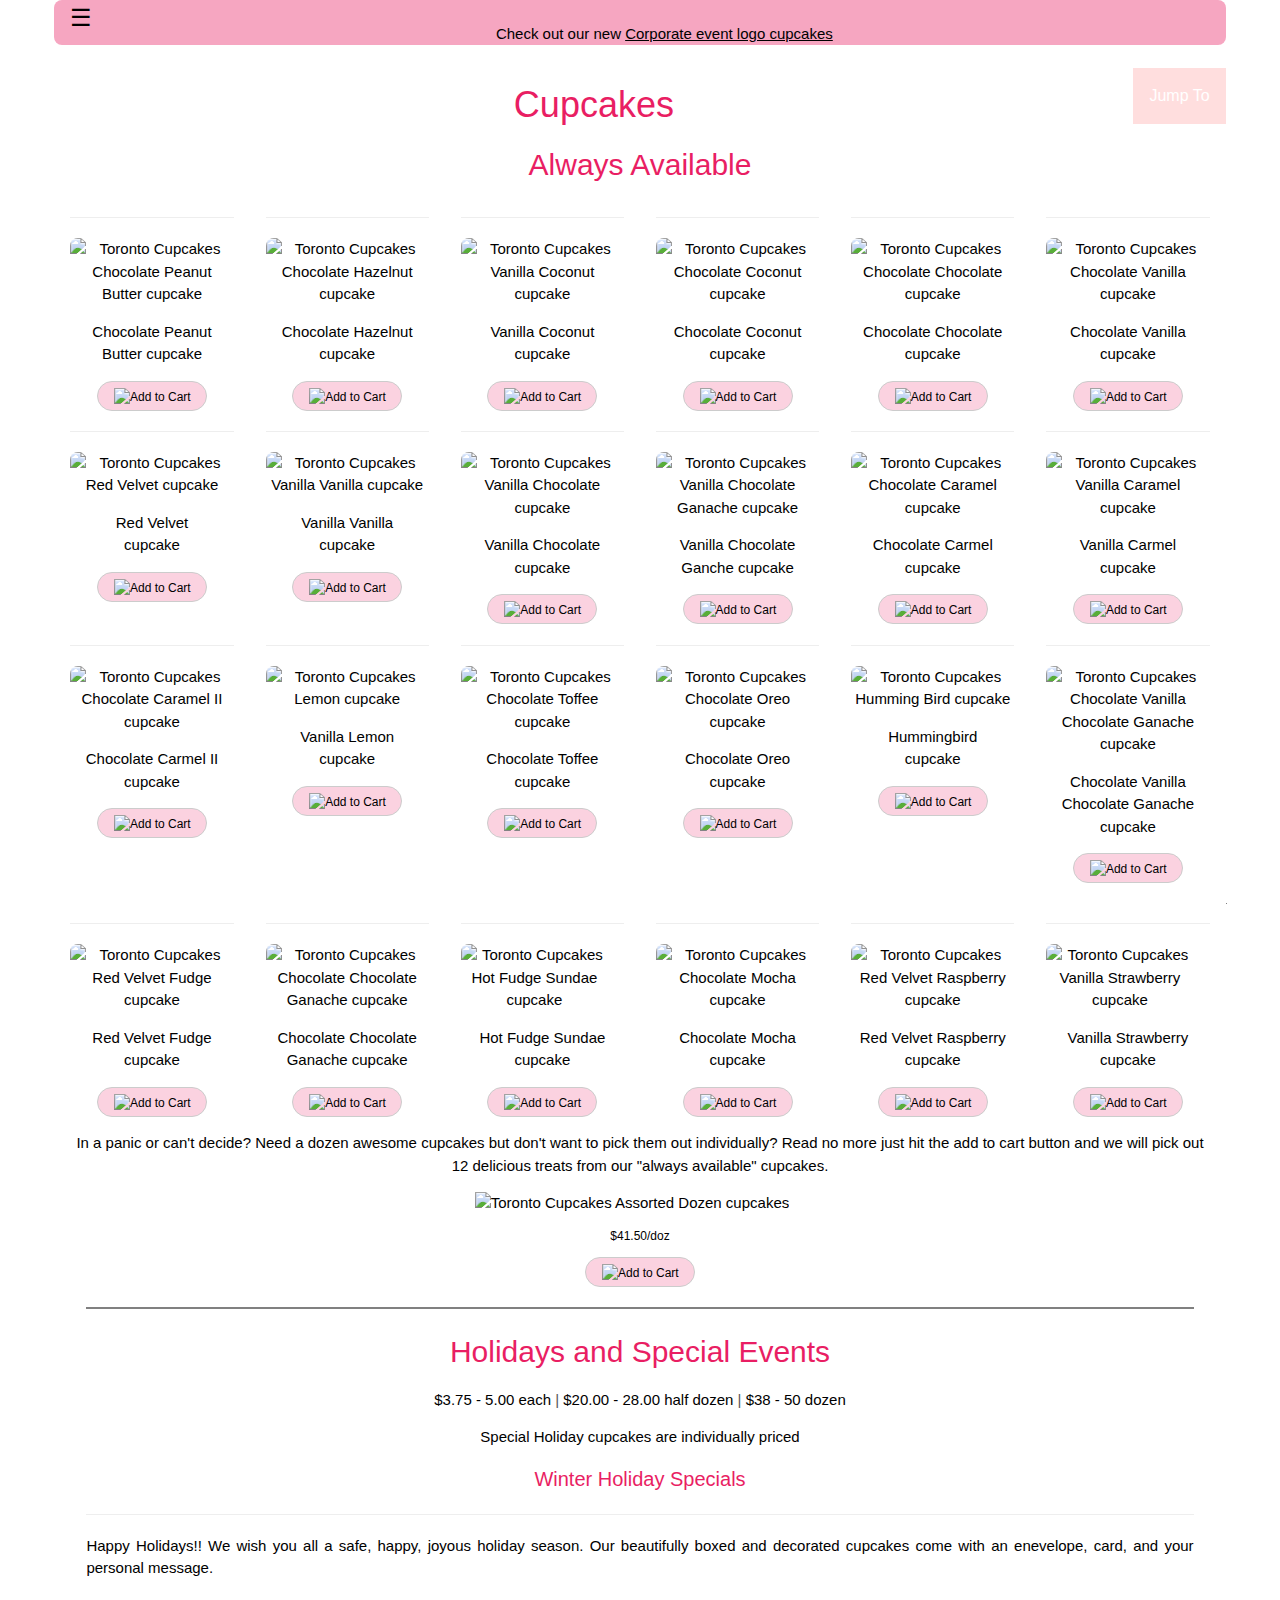
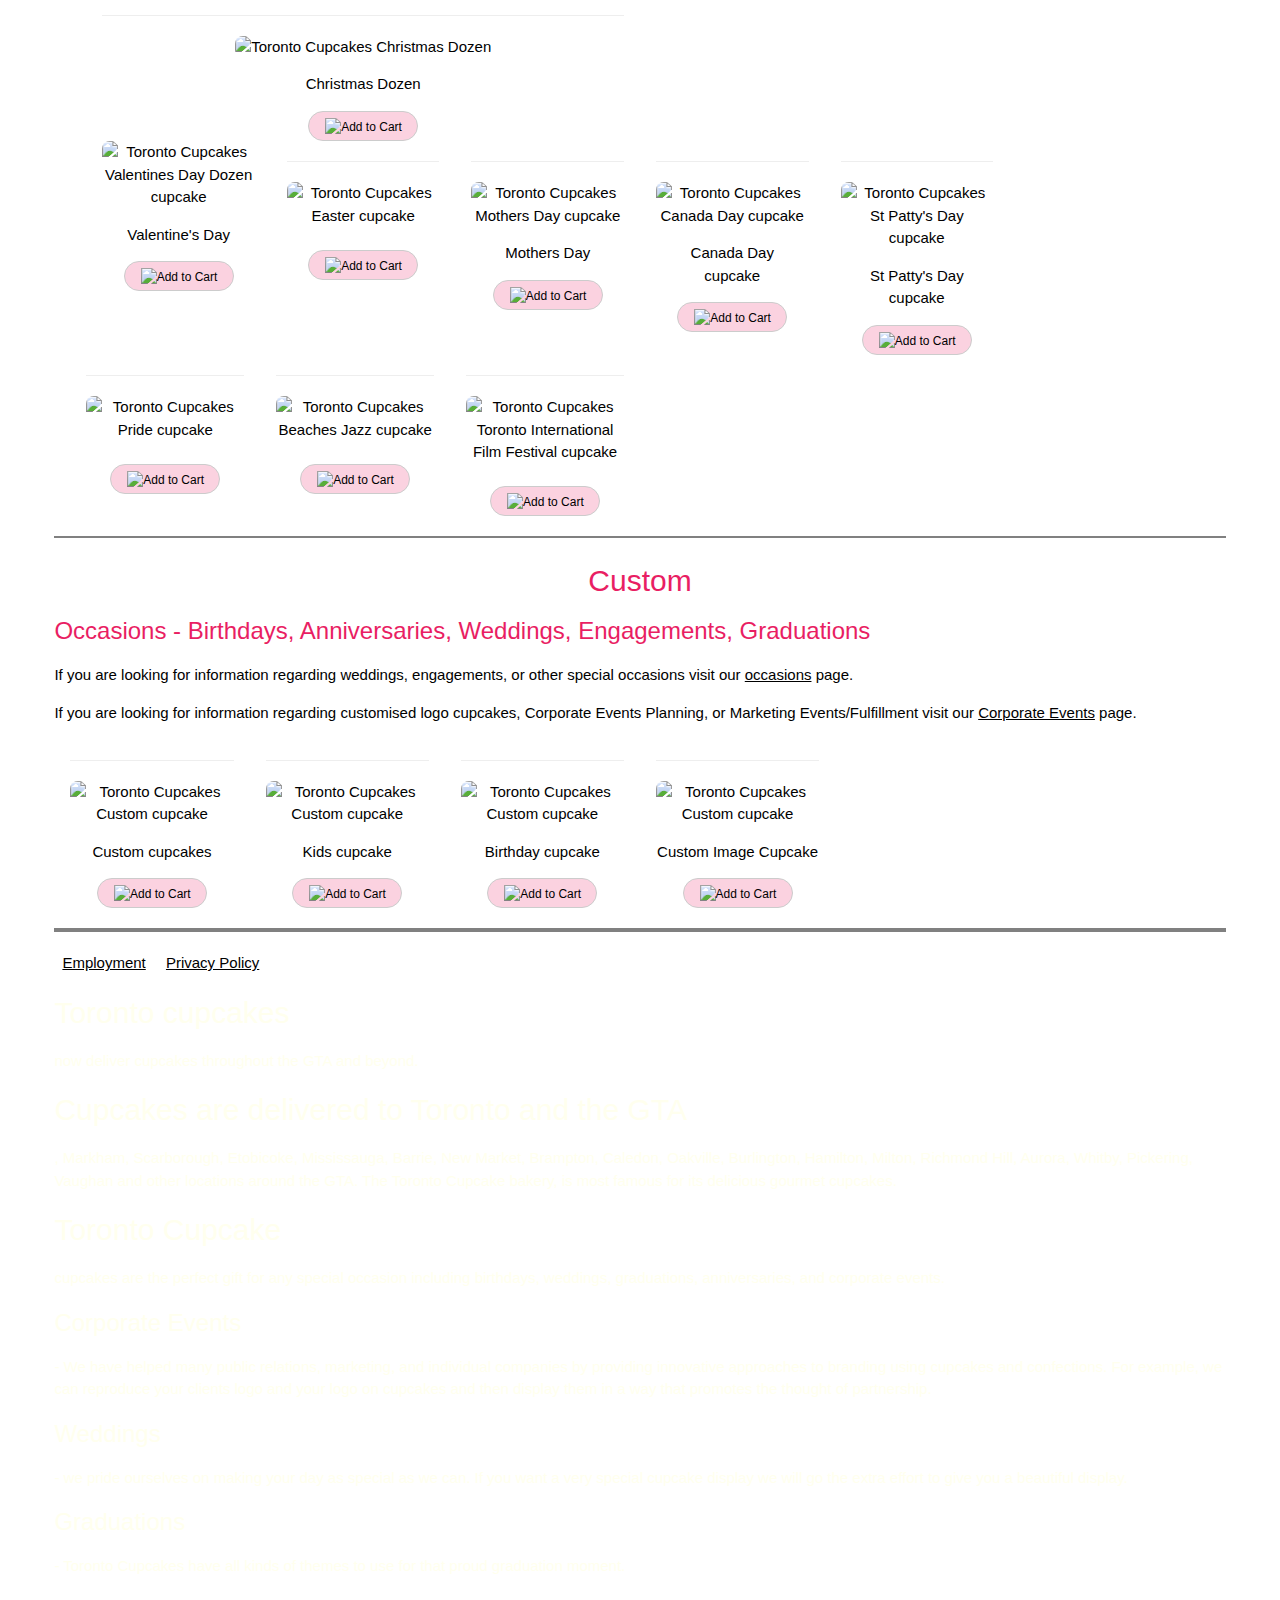
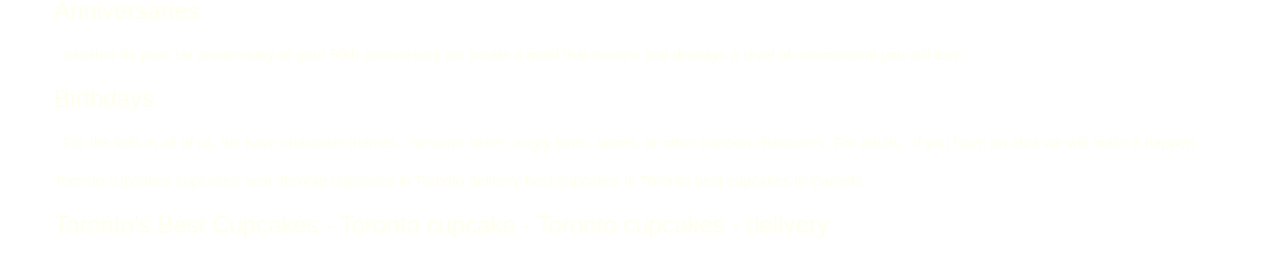
==== commit c9f33563: "add dropdown" ====
--- a/cupcakes.html
+++ b/cupcakes.html
@@ -81,43 +81,18 @@
 </header>
 
 <br/>
-<div class="w3-container w3-small w3-text-pink w3-hide-large">
-<p>Skip to:
-<a href="cupcakes.html#Holidays">HOLIDAYS</a></br>
-<a href="cupcakes.html#Special-Events">Special Events and Festivals</a></br>
-<a href="cupcakes.html#Custom">CUSTOM</a></p>
-</div> 
+<div class="dropdown" style="float: right;">
+  <button class="dropbtn">Jump To </button>
+  <div class="dropdown-content">
+    <a href="cupcakes.html#Holidays">HOLIDAYS</a></br>
+    <a href="cupcakes.html#Special-Events">Special Events and Festivals</a>
+    <a href="cupcakes.html#Custom">CUSTOM</a>
+  </div>
+</div>
 
 <h1 class="w3-text-pink w3-center"> Cupcakes </h1>
 <h2 id="Always-Available" class="w3-text-pink w3-center">Always Available </h2>
-<a id="Assorted"></a>
-<div class="w3-row ">
-<hr style="height:1px;border-width:0;color:gray;background-color:gray">
-<div class="w3-col w3-center w3-container m12 12"> 
-<h4 class="w3-text-pink w3-center ">One Dozen One Click</h4>
-<img src="images/cupcakes_flavours/assorteddozen.webp" title="One Dozen Cupcakes" alt="Toronto Cupcakes Assorted Dozen cupcakes" class="w3-center w3-margin-right w3-hide-small w3-hide-medium" width="400" height="300" onclick="document.getElementById('Assorted-Dozen').style.display='flex'">
-<img src="images/cupcakes_flavours/assorteddozen.webp" title="One Dozen One Click" alt="Toronto Cupcakes Assorted Dozen cupcakes" class="w3-center w3-margin-right w3-hide-large" width="300" height="300" onclick="document.getElementById('Assorted-Dozen').style.display='flex'">
-    <form method="POST" action="https://www.torontocupcake.com/cgi-bin/html-cart/html-cart.cgi">
-    <input type="hidden" name="group" value="Speciality Items - Assorted Dozen">
-    <input type="hidden" name="name" value="Assorted Dozen">
-    <input type="hidden" name="price" value="41.50">
-    <input type="hidden" name="shipping" value="0">
-    <input type="hidden" name="page" value="cupcakes.html#Assorted">
-    <input type="hidden" name="control" value="4da22be810e0fc754287c6c7d8d5a508">
-<div class="w3-container">
-    <input type="hidden" name="qty" value="1">
-    <p class="w3-small w3-slim">$41.50/doz </p> 
-    <div class="w3-justify">
-    <p>In a panic or can't decide? Need a dozen awesome cupcakes but don't want to pick them out individually?  Read no more just hit the add to cart button and we will pick out 12 delicious treats from our "always available" cupcakes.
-    </form>
-<div id="Assorted-Dozen" class="w3-modal w3-animate-zoom " onclick="this.style.display='none'">
-  <img class="w3-modal-content w3-round-large" src="images/cupcakes_flavours/assorteddozen.webp">
-</div>
-<p>
-Or have fun and select from the individual flavours below:</p>
-</div>
-</div>
-</div>
+
 <a id="Chocolate-Peanut-Butter-ret"></a>
 <div class="w3-row">
     <div class="w3-col w3-center w3-container m6 l2">
@@ -131,8 +106,7 @@
     <input type="hidden" name="page" value="cupcakes.html#Chocolate-Peanut-Butter-ret">
     <input type="hidden" name="control" value="06990d435e77a75460bd9ef50baecd32">
     <p>Chocolate Peanut</br>Butter cupcake</p>
-    <span class="w3-small">QTY</span>
-    <input class="w3-round-large" type="text" name="qty" size="2" value="1">
+    <input type="image" src="images/small.png" width="110"  height="30" class="w3-btn w3-small w3-round-xxlarge w3-border w3-theme-l4"  alt="Add to Cart" name="order">
     </form>
     </div>
     <div id="Chocolate-Peanut-Butter" class="w3-modal w3-transparent" onclick="this.style.display='none'">
@@ -159,8 +133,7 @@
     <input type="hidden" name="page" value="cupcakes.html#Chocolate-Hazelnut-ret">
     <input type="hidden" name="control" value="06990d435e77a75460bd9ef50baecd32">
     <p>Chocolate Hazelnut</br>cupcake</p>
-    <span class="w3-small">QTY</span>
-    <input class="w3-round-large" type="text" name="qty" size="2" value="1">
+    <input type="image" src="images/small.png" width="110"  height="30" class="w3-btn w3-small w3-round-xxlarge w3-border w3-theme-l4"  alt="Add to Cart" name="order">
     </form>
     </div>
     <div id="Chocolate-Hazelnut" class="w3-modal w3-transparent" onclick="this.style.display='none'">
@@ -187,8 +160,7 @@
     <input type="hidden" name="page" value="cupcakes.html#Vanilla-Coconut-ret">
     <input type="hidden" name="control" value="06990d435e77a75460bd9ef50baecd32">
     <p>Vanilla Coconut</br> cupcake</p>
-    <span class="w3-small">QTY</span>
-    <input class="w3-round-large" type="text" name="qty" size="2" value="1">
+    <input type="image" src="images/small.png" width="110"  height="30" class="w3-btn w3-small w3-round-xxlarge w3-border w3-theme-l4"  alt="Add to Cart" name="order">
     </form>
     </div>
     <div id="Vanilla-Coconut" class="w3-modal w3-transparent" onclick="this.style.display='none'">
@@ -215,8 +187,6 @@
     <input type="hidden" name="page" value="cupcakes.html#Chocolate-Coconut-ret">
     <input type="hidden" name="control" value="06990d435e77a75460bd9ef50baecd32">
     <p>Chocolate Coconut</br>cupcake</p>
-    <span class="w3-small">QTY</span>
-    <input class="w3-round-large" type="text" name="qty" size="2" value="1">
     <!-- <input type="hidden" value="Add to Cart" name="order" >  -->
     <input type="image" src="images/small.png" width="110"  height="30" class="w3-btn w3-small w3-round-xxlarge w3-border w3-theme-l4"  alt="Add to Cart" name="order">
     </form>
@@ -245,8 +215,6 @@
     <input type="hidden" name="page" value="cupcakes.html#Chocolate-Chocolate-ret">
     <input type="hidden" name="control" value="06990d435e77a75460bd9ef50baecd32">
     <p>Chocolate Chocolate</br>cupcake</p>
-<span class="w3-small">QTY</span>
-    <input class="w3-round-large" type="text" name="qty" size="2" value="1">
     <!-- <input type="hidden" value="Add to Cart" name="order" >  -->
     <input type="image" src="images/small.png" width="110"  height="30" class="w3-btn w3-small w3-round-xxlarge w3-border w3-theme-l4"  alt="Add to Cart" name="order">
     </form>
@@ -272,8 +240,6 @@
     <input type="hidden" name="page" value="cupcakes.html#Chocolate-Vanilla-ret">
     <input type="hidden" name="control" value="06990d435e77a75460bd9ef50baecd32">
     <p>Chocolate Vanilla</br>cupcake</p>
-    <span class="w3-small">QTY</span>
-    <input class="w3-round-large" type="text" name="qty" size="2" value="1">
     <!-- <input type="hidden" value="Add to Cart" name="order" >  -->
     <input type="image" src="images/small.png" width="110"  height="30" class="w3-btn w3-small w3-round-xxlarge w3-border w3-theme-l4"  alt="Add to Cart" name="order">
     </form>
@@ -305,8 +271,6 @@
     <input type="hidden" name="page" value="cupcakes.html#Red-Velvet-ret">
     <input type="hidden" name="control" value="06990d435e77a75460bd9ef50baecd32">
     <p>Red Velvet</br>cupcake</p>
-    <span class="w3-small">QTY</span>
-    <input class="w3-round-large" type="text" name="qty" size="2" value="1">
      <!-- <input type="hidden" value="Add to Cart" name="order" >  -->
     <input type="image" src="images/small.png" width="110"  height="30" class="w3-btn w3-small w3-round-xxlarge w3-border w3-theme-l4"  alt="Add to Cart" name="order">
     </form>
@@ -332,8 +296,6 @@
     <input type="hidden" name="page" value="cupcakes.html#Vanilla-Vanilla-ret">
     <input type="hidden" name="control" value="06990d435e77a75460bd9ef50baecd32">
     <p>Vanilla Vanilla</br>cupcake</p>
-<span class="w3-small">QTY</span>
-    <input class="w3-round-large" type="text" name="qty" size="2" value="1">
 <!-- <input type="hidden" value="Add to Cart" name="order" >  -->
 <input type="image" src="images/small.png" width="110"  height="30" class="w3-btn w3-small w3-round-xxlarge w3-border w3-theme-l4"  alt="Add to Cart" name="order">
     </form>
@@ -359,8 +321,6 @@
     <input type="hidden" name="page" value="cupcakes.html#Vanilla-Chocolate-ret">
     <input type="hidden" name="control" value="06990d435e77a75460bd9ef50baecd32">
     <p>Vanilla Chocolate</br>cupcake</p>
-<span class="w3-small">QTY</span>
-    <input class="w3-round-large" type="text" name="qty" size="2" value="1">
 <!-- <input type="hidden" value="Add to Cart" name="order" >  -->
 <input type="image" src="images/small.png" width="110"  height="30" class="w3-btn w3-small w3-round-xxlarge w3-border w3-theme-l4"  alt="Add to Cart" name="order">
     </form>
@@ -386,8 +346,6 @@
     <input type="hidden" name="page" value="cupcakes.html#Vanilla-Chocolate-Ganache-ret">
     <input type="hidden" name="control" value="06990d435e77a75460bd9ef50baecd32">
     <p>Vanilla Chocolate</br>Ganche cupcake</p>
-<span class="w3-small">QTY</span>
-    <input class="w3-round-large" type="text" name="qty" size="2" value="1">
 <input type="image" src="images/small.png" width="110"  height="30" class="w3-btn w3-small w3-round-xxlarge w3-border w3-theme-l4"  alt="Add to Cart" name="order">
     </form>
     </div>
@@ -412,8 +370,6 @@
     <input type="hidden" name="page" value="cupcakes.html#Chocolate-Caramel-ret">
     <input type="hidden" name="control" value="06990d435e77a75460bd9ef50baecd32">
     <p>Chocolate Carmel</br>cupcake</p>
-<span class="w3-small">QTY</span>
-    <input class="w3-round-large" type="text" name="qty" size="2" value="1">
 <!--    <input type="hidden" value="Add to Cart" name="order" >  -->
     <input type="image" src="images/small.png" width="110"  height="30" class="w3-btn w3-small w3-round-xxlarge w3-border w3-theme-l4" alt="Add to Cart" name="order">  
     </form>
@@ -439,8 +395,6 @@
     <input type="hidden" name="page" value="cupcakes.html#Vanilla-Caramel-ret">
     <input type="hidden" name="control" value="06990d435e77a75460bd9ef50baecd32">
     <p>Vanilla Carmel</br>cupcake</p>
-    <span class="w3-small">QTY</span>
-    <input class="w3-round-large" type="text" name="qty" size="2" value="1">
 <!-- <input type="hidden" value="Add to Cart" name="order" >  -->
 <input type="image" src="images/small.png" width="110"  height="30" class="w3-btn w3-small w3-round-xxlarge w3-border w3-theme-l4"  alt="Add to Cart" name="order">
     </form>
@@ -470,8 +424,6 @@
     <input type="hidden" name="page" value="cupcakes.html#Chocolate-Caramel-II-ret">
     <input type="hidden" name="control" value="06990d435e77a75460bd9ef50baecd32">
     <p>Chocolate Carmel II</br>cupcake<p>
-<span class="w3-small">QTY</span>
-    <input class="w3-round-large" type="text" name="qty" size="2" value="1">
 <input type="image" src="images/small.png" width="110"  height="30" class="w3-btn w3-small w3-round-xxlarge w3-border w3-theme-l4"  alt="Add to Cart" name="order">
     </form>
     </div>
@@ -497,8 +449,6 @@
     <input type="hidden" name="page" value="cupcakes.html#Lemon-ret">
     <input type="hidden" name="control" value="06990d435e77a75460bd9ef50baecd32">
 <p>Vanilla Lemon</br>cupcake</p>
-<span class="w3-small">QTY</span>
-    <input class="w3-round-large" type="text" name="qty" size="2" value="1">
 <!-- <input type="hidden" value="Add to Cart" name="order" >  -->
 <input type="image" src="images/small.png" width="110"  height="30" class="w3-btn w3-small w3-round-xxlarge w3-border w3-theme-l4"  alt="Add to Cart" name="order">
     </form>
@@ -524,8 +474,6 @@
     <input type="hidden" name="page" value="cupcakes.html#Chocolate-Toffee-ret">
     <input type="hidden" name="control" value="06990d435e77a75460bd9ef50baecd32">
     <p>Chocolate Toffee</br>cupcake</p>
-<span class="w3-small">QTY</span>
-    <input class="w3-round-large" type="text" name="qty" size="2" value="1">
 <!-- <input type="hidden" value="Add to Cart" name="order" >  -->
 <input type="image" src="images/small.png" width="110"  height="30" class="w3-btn w3-small w3-round-xxlarge w3-border w3-theme-l4"  alt="Add to Cart" name="order">
     </form>
@@ -551,8 +499,6 @@
     <input type="hidden" name="page" value="cupcakes.html#Chocolate-Oreo-ret">
     <input type="hidden" name="control" value="06990d435e77a75460bd9ef50baecd32">
     <p>Chocolate Oreo</br>cupcake</p>
-<span class="w3-small">QTY</span>
-    <input class="w3-round-large" type="text" name="qty" size="2" value="1">
 <!-- <input type="hidden" value="Add to Cart" name="order" >  -->
 <input type="image" src="images/small.png" width="110"  height="30" class="w3-btn w3-small w3-round-xxlarge w3-border w3-theme-l4"  alt="Add to Cart" name="order">
     </form>
@@ -579,8 +525,6 @@
     <input type="hidden" name="page" value="cupcakes.html#Hummingbird-ret">
     <input type="hidden" name="control" value="06990d435e77a75460bd9ef50baecd32">
     <p>Hummingbird</br>cupcake</p>
-<span class="w3-small">QTY</span>
-    <input class="w3-round-large" type="text" name="qty" size="2" value="1">
 <!-- <input type="hidden" value="Add to Cart" name="order" >  -->
 <input type="image" src="images/small.png" width="110"  height="30" class="w3-btn w3-small w3-round-xxlarge w3-border w3-theme-l4"  alt="Add to Cart" name="order">
     </form>
@@ -607,8 +551,6 @@
     <input type="hidden" name="page" value="cupcakes.html#Chocolate-Vanilla-Chocolate-Ganache-ret">
     <input type="hidden" name="control" value="06990d435e77a75460bd9ef50baecd32">
     <p>Chocolate Vanilla</br>Chocolate Ganache cupcake</p>
-<span class="w3-small">QTY</span>
-    <input class="w3-round-large" type="text" name="qty" size="2" value="1">
 <!-- <input type="hidden" value="Add to Cart" name="order" >  -->
 <input type="image" src="images/small.png" width="110"  height="30" class="w3-btn w3-small w3-round-xxlarge w3-border w3-theme-l4"  alt="Add to Cart" name="order">
     </form>
@@ -639,8 +581,6 @@
     <input type="hidden" name="page" value="cupcakes.html#Red-Velvet-Fudge-ret">
     <input type="hidden" name="control" value="06990d435e77a75460bd9ef50baecd32">
     <p>Red Velvet Fudge</br>cupcake</p>
-<span class="w3-small">QTY</span>
-    <input class="w3-round-large" type="text" name="qty" size="2" value="1">
 <!-- <input type="hidden" value="Add to Cart" name="order" >  -->
 <input type="image" src="images/small.png" width="110"  height="30" class="w3-btn w3-small w3-round-xxlarge w3-border w3-theme-l4"  alt="Add to Cart" name="order">
     </form>
@@ -669,8 +609,6 @@
     <input type="hidden" name="page" value="cupcakes.html#Chocolate-Chocolate-Ganache-ret">
     <input type="hidden" name="control" value="06990d435e77a75460bd9ef50baecd32">
     <p>Chocolate Chocolate</br>Ganache cupcake</p>
-<span class="w3-small">QTY</span>
-    <input class="w3-round-large" type="text" name="qty" size="2" value="1">
 <input type="image" src="images/small.png" width="110"  height="30" class="w3-btn w3-small w3-round-xxlarge w3-border w3-theme-l4"  alt="Add to Cart" name="order">
     </form>
     </div>
@@ -696,8 +634,6 @@
     <input type="hidden" name="page" value="cupcakes.html#Hot-Fudge-Sundae-ret">
     <input type="hidden" name="control" value="06990d435e77a75460bd9ef50baecd32">
     <p>Hot Fudge Sundae</br>cupcake</p>
-<span class="w3-small">QTY</span>
-    <input class="w3-round-large" type="text" name="qty" size="2" value="1">
 <!-- <input type="hidden" value="Add to Cart" name="order" >  -->
 <input type="image" src="images/small.png" width="110"  height="30" class="w3-btn w3-small w3-round-xxlarge w3-border w3-theme-l4"  alt="Add to Cart" name="order">
     </form>
@@ -726,8 +662,6 @@
     <input type="hidden" name="page" value="cupcakes.html#Chocolate-Mocha-ret">
     <input type="hidden" name="control" value="06990d435e77a75460bd9ef50baecd32">
     <p>Chocolate Mocha</br>cupcake</p>    
-<span class="w3-small">QTY</span>
-    <input class="w3-round-large" type="text" name="qty" size="2" value="1">
 <!-- <input type="hidden" value="Add to Cart" name="order" >  -->
 <input type="image" src="images/small.png" width="110"  height="30" class="w3-btn w3-small w3-round-xxlarge w3-border w3-theme-l4"  alt="Add to Cart" name="order">
     </form>
@@ -756,8 +690,6 @@
     <input type="hidden" name="page" value="cupcakes.html#Red-Velvet-Raspberry-ret">
     <input type="hidden" name="control" value="06990d435e77a75460bd9ef50baecd32">
     <p>Red Velvet Raspberry</br>cupcake</p> 
-<span class="w3-small">QTY</span>
-    <input class="w3-round-large" type="text" name="qty" size="2" value="1">
 <!-- <input type="hidden" value="Add to Cart" name="order" >  -->
 <input type="image" src="images/small.png" width="110"  height="30" class="w3-btn w3-small w3-round-xxlarge w3-border w3-theme-l4"  alt="Add to Cart" name="order">
     </form>
@@ -786,8 +718,6 @@
     <input type="hidden" name="page" value="cupcakes.html#Vanilla-Strawberry-ret">
     <input type="hidden" name="control" value="06990d435e77a75460bd9ef50baecd32">
     <p>Vanilla Strawberry</br> cupcake</p>
-<span class="w3-small">QTY</span>
-    <input class="w3-round-large" type="text" name="qty" size="2" value="1">
 <!-- <input type="hidden" value="Add to Cart" name="order" >  -->
 <input type="image" src="images/small.png" width="110"  height="30" class="w3-btn w3-small w3-round-xxlarge w3-border w3-theme-l4"  alt="Add to Cart" name="order">
     </form>
@@ -803,88 +733,104 @@
         Vanilla  cupcake , topped with Strawberry frosting and pink chocolate curls.</p><p class="w3-small">Touch or click anywhere to close</p>
     </div></div></div></div>
 
+    <a id="Assorted"></a>
+    <div class="w3-row ">
+    <hr style="height:1px;border-width:0;color:gray;background-color:gray">
+    <div class="w3-col w3-center w3-container m12 12"> 
+    <p>In a panic or can't decide? Need a dozen awesome cupcakes but don't want to pick them out individually?  Read no more just hit the add to cart button and we will pick out 12 delicious treats from our "always available" cupcakes.</p>
+    <img src="images/cupcakes_flavours/assorteddozen.webp" title="One Dozen Cupcakes" alt="Toronto Cupcakes Assorted Dozen cupcakes" class="w3-center w3-margin-right w3-hide-small w3-hide-medium" width="400" height="300" onclick="document.getElementById('Assorted-Dozen').style.display='flex'">
+    <img src="images/cupcakes_flavours/assorteddozen.webp" title="One Dozen One Click" alt="Toronto Cupcakes Assorted Dozen cupcakes" class="w3-center w3-margin-right w3-hide-large" width="300" height="300" onclick="document.getElementById('Assorted-Dozen').style.display='flex'">
+        <form method="POST" action="https://www.torontocupcake.com/cgi-bin/html-cart/html-cart.cgi">
+        <input type="hidden" name="group" value="Speciality Items - Assorted Dozen">
+        <input type="hidden" name="name" value="Assorted Dozen">
+        <input type="hidden" name="price" value="41.50">
+        <input type="hidden" name="shipping" value="0">
+        <input type="hidden" name="page" value="cupcakes.html#Assorted">
+        <input type="hidden" name="control" value="4da22be810e0fc754287c6c7d8d5a508">
+    <div class="w3-container">
+        <input type="hidden" name="qty" value="1">
+        <p class="w3-small w3-slim">$41.50/doz </p> 
+        <input type="image" src="images/small.png" width="110"  height="30" class="w3-btn w3-small w3-round-xxlarge w3-border w3-theme-l4"  alt="Add to Cart" name="order">
+        <div class="w3-justify">
+        </form>
+    <div id="Assorted-Dozen" class="w3-modal w3-animate-zoom " onclick="this.style.display='none'">
+      <img class="w3-modal-content w3-round-large" src="images/cupcakes_flavours/assorteddozen.webp">
+    </div>
+
 </div>
 <hr style="height:2px;border-width:0;color:gray;background-color:gray">
 <div class="w3-container w3-small w3-text-pink w3-hide-large">
-<p>Jump to:
-<a class="w3-hide-large w3-text-pink" href="cupcakes.html#Always-Available">ALWAYS AVAILABLE</a>
-<a class="w3-hide-large w3-text-pink" href="cupcakes.html#Occasions">OCCASIONS</a>
-<a class="w3-hide-large w3-text-pink" href="cupcakes.html#Custom">CUSTOM</a></p>
+  <p>Jump to:
+  <a class="w3-hide-large w3-text-pink" href="cupcakes.html#Always-Available">ALWAYS AVAILABLE</a>
+  <a class="w3-hide-large w3-text-pink" href="cupcakes.html#Occasions">OCCASIONS</a>
+  <a class="w3-hide-large w3-text-pink" href="cupcakes.html#Custom">CUSTOM</a></p>
 </div>
-<h2 id="Holidays" class="w3-text-pink w3-center ">Holidays </h2>
+<h2 id="Holidays" class="w3-text-pink w3-center ">Holidays and Special Events</h2>
 <p>$3.75 - 5.00 each  <span style="color:#545454;">|</span>  $20.00 - 28.00 half dozen  <span style="color:#545454;">|</span>  $38 - 50 dozen</p>
 <p>Special Holiday cupcakes are individually priced</p>
 <div class="w3-row">
-<!--   Start of Christmas -->
-
-<h4 class="w3-text-pink w3-center ">Winter Holiday Specials</h4>
-
-<hr>
-<h4 class="w3-container w3-center w3-text-theme">Christmas Dozen</h4>
-<div class="w3-col w3-center w3-container m12 12">
-<img src="images/cupcakes_flavours/christmasdoz.webp" title="Christmas Dozen" alt="Toronto Cupcakes Christmas Dozen" class="w3-center w3-margin-right" width="300" height="300">
-    <form method="POST" action="https://www.torontocupcake.com/cgi-bin/html-cart/html-cart.cgi">
-    <input type="hidden" name="group" value="Speciality Items - Winter Holiday Doz">
-    <input type="hidden" name="name" value="Christmas Dozen">
-    <input type="hidden" name="price" value="50">
-    <input type="hidden" name="shipping" value="">
+
+  <h4 class="w3-text-pink w3-center ">Winter Holiday Specials</h4>
+
+  <hr>
+  <p class="w3-justify">Happy Holidays!!  We wish you all a safe, happy, joyous holiday season. Our beautifully boxed and decorated cupcakes come with an enevelope, card, and your personal message.</p>
+  <div class="w3-col w3-container m6 12">
+  <hr>
+    <img src="images/cupcakes_flavours/christmasdoz.webp" title="Christmas Dozen" alt="Toronto Cupcakes Christmas Dozen" class="w3-center  w3-round-large w3-hover-shadow" width="175" height="175" style="cursor:pointer"  onclick="document.getElementById('Christmas').style.display='flex'"><br/><p>Christmas Dozen</p>
+        <form method="POST" action="https://www.torontocupcake.com/cgi-bin/html-cart/html-cart.cgi">
+        <input type="hidden" name="group" value="Speciality Items - Winter Holiday Doz">
+        <input type="hidden" name="name" value="Christmas Dozen">
+        <input type="hidden" name="price" value="50">
+        <input type="hidden" name="shipping" value="0">
+        <input type="hidden" name="page" value="cupcakes.html">
+        <input type="hidden" name="control" value="a4c72360b6eda188d24a10249685a506">
+        <input type="image" src="images/small.png" width="110"  height="30" class="w3-btn w3-small w3-round-xxlarge w3-border w3-theme-l4"  alt="Add to Cart" name="order">
+        </form>
+  </div> 
+  <div id="Christmas" class="w3-modal w3-transparent" onclick="this.style.display='none'">
+    <div class="w3-modal-content w3-quarter w3-round-large">
+        <div class="w3-card-4" >
+            <div class="w3-container w3-padding-16">
+            <h4 class="w3-container w3-center w3-text-theme">Christmas Dozen</h4><span class="w3-small">$50.00 per dozen</span><br/></div>
+            <br/>
+            <br/>
+            <img src="images/cupcakes_flavours/toronto_12_valentines.webp" title="Valentine's Day" alt="Toronto Cupcakes Valentine's Day cupcake" class="w3-center" width="250" height="250">
+            <p> Toronto Cupcake is bringing joy and good cheer with our special Christmas dozen cupcakes.  Gingerbread people, Candy Canes, Christmas Trees, Ornaments all on delicious cupcakes. Please be aware that we get very busy during this time of year so ordering early for Christmas delivery is advisable.</p>
+</div></div></div></div>
+  <div class="w3-col w3-container m6 l2">
+    <img src="images/cupcakes_flavours/toronto_12_valentines.webp" title="Valentines Day" alt="Toronto Cupcakes Valentines Day Dozen cupcake" class="w3-center  w3-round-large w3-hover-shadow" width="175" height="175" style="cursor:pointer"  onclick="document.getElementById('Valentines-Day').style.display='flex'"><br/><p>Valentine's Day</p>
+    <form method="POST" action="https://www.torontocupcake.com/cgi-bin/html-cart/html-cart.cgi">
+      <input type="hidden" name="group" value="Speciality Items - Valentines Assorted Doz">
+      <input type="hidden" name="name" value="Valentines Day Dozen">
+      <input type="hidden" name="price" value="45">
+      <input type="hidden" name="shipping" value="0">
+      <input type="hidden" name="page" value="cupcakes.html">
+      <input type="hidden" name="control" value="afcb5eb92d36adf2ca9d619ee4b99e11">
+      <input type="image" src="images/small.png" width="110"  height="30" class="w3-btn w3-small w3-round-xxlarge w3-border w3-theme-l4"  alt="Add to Cart" name="order">
+    </form>
+    </div>
+    <div id="Valentines-Day" class="w3-modal w3-transparent" onclick="this.style.display='none'">
+        <div class="w3-modal-content w3-quarter w3-round-large">
+            <div class="w3-card-4" >
+                <div class="w3-container w3-padding-16">
+                <h4 class="w3-container w3-center w3-text-theme">Valentine's Day</h4>
+                <br/>
+                <br/>
+                <img src="images/cupcakes_flavours/toronto_12_valentines.webp" title="Valentine's Day" alt="Toronto Cupcakes Valentine's Day cupcake" class="w3-center" width="250" height="250">
+                <p> We have designed and packaged a delicious selection of a dozen Valentine's Day Cupcakes including one topped with a heart shaped chocolate truffle.</p>
+    </div></div></div></div>
+
+    <div class="w3-col w3-container m6 l2">
+    <hr>
+    <img src="images/cupcakes_flavours/Easter.jpg" title="Easter" alt="Toronto Cupcakes Easter cupcake" class="w3-center  w3-round-large w3-hover-shadow" width="150" height="200"  style="cursor:pointer"  onclick="document.getElementById('Easter').style.display='flex'"><br/><br/>
+    <form method="POST" action="https://www.torontocupcake.com/cgi-bin/html-cart/html-cart.cgi">
+    <input type="hidden" name="group" value="Cupcakes">
+    <input type="hidden" name="name" value="Easter">
+    <input type="hidden" name="price" value="3.75">
+    <input type="hidden" name="shipping" value="0">
     <input type="hidden" name="page" value="cupcakes.html">
-    <input type="hidden" name="control" value="a4c72360b6eda188d24a10249685a506">
-        <span class="w3-small">$50.00 per dozen</span><br/>
-        <span class="w3-small">QTY (doz)</span>
-        <input class="w3-round-large" type="text" name="qty" size="2" value="1">
-    </form>
-
-<p class="w3-justify">Happy Holidays!!  Toronto Cupcake is bringing joy and good cheer with our special Christmas dozen cupcakes.  Gingerbread people, Candy Canes, Christmas Trees, Ornaments all on delicious cupcakes.   <p>Beautifully boxed and decorated these cupcakes come with an enevelope, card, and your personal message.<p>Please be aware that we get very busy during this time of year so ordering early for Christmas delivery is advisable.  <p>We wish you all a safe, happy, joyous holiday season.</p></p></p></p>
-</div> 
-    </form>
-</div>
-</div>
-<hr style="height:2px;border-width:0;color:gray;background-color:gray">
-<div class="w3-row">
-<hr style="height:1px;border-width:0;color:gray;background-color:gray">
-<h4 class="w3-text-pink w3-center ">Other Holidays</h4>
-
-    <div class="w3-col w3-container m6 l2">
-    <hr>
-    <img src="images/cupcakes_flavours/toronto_12_valentines.webp" title="Valentines Day" alt="Toronto Cupcakes Valentines Day Dozen cupcake" class="w3-center  w3-round-large w3-hover-shadow" width="175" height="175" style="cursor:pointer"  onclick="document.getElementById('Valentines-Day').style.display='flex'"><br/><p>Valentine's Day</p>
-<form method="POST" action="https://www.torontocupcake.com/cgi-bin/html-cart/html-cart.cgi">
-<input type="hidden" name="group" value="Speciality Items - Valentines Assorted Doz">
-<input type="hidden" name="name" value="Valentines Day Dozen">
-<input type="hidden" name="price" value="45">
-<input type="hidden" name="shipping" value="0">
-<input type="hidden" name="page" value="cupcakes.html">
-<input type="hidden" name="control" value="afcb5eb92d36adf2ca9d619ee4b99e11">
-<span class="w3-small">QTY</span>
-    <input class="w3-round-large" type="text" name="qty" size="2" value="1">
-<!-- <input type="hidden" value="Add to Cart" name="order" >  -->
-<input type="image" src="images/small.png" width="110"  height="30" class="w3-btn w3-small w3-round-xxlarge w3-border w3-theme-l4"  alt="Add to Cart" name="order">
-    </form>
-    </div>
-    <div id="Valentines-Day" class="w3-modal w3-transparent" onclick="this.style.display='none'">
-        <div class="w3-modal-content w3-quarter w3-round-large">
-            <div class="w3-card-4" >
-                <div class="w3-container w3-padding-16">
-                <h4 class="w3-container w3-center w3-text-theme">Valentine's Day</h4>
-                <br/>
-                <br/>
-                <img src="images/cupcakes_flavours/toronto_12_valentines.webp" title="Valentine's Day" alt="Toronto Cupcakes Valentine's Day cupcake" class="w3-center" width="250" height="250">
-                <p>
-        We have designed and packaged a delicious selection of a dozen Valentine's Day Cupcakes including one topped with a heart shaped chocolate truffle. </br></br>Beautifully boxed and decorated these cupcakes come with an enevelope, card, and your personal message.</p></p>
-    </div></div></div></div>
-
-    <div class="w3-col w3-container m6 l2">
-    <hr>
-    <img src="images/cupcakes_flavours/Easter.jpg" title="Easter" alt="Toronto Cupcakes Easter cupcake" class="w3-center  w3-round-large w3-hover-shadow" width="150" height="200"  style="cursor:pointer"  onclick="document.getElementById('Easter').style.display='flex'"><br/><br/>
-    <form method="POST" action="https://www.torontocupcake.com/cgi-bin/html-cart/html-cart.cgi">
-    <input type="hidden" name="group" value="Cupcakes">
-    <input type="hidden" name="name" value="Easter">
-    <input type="hidden" name="price" value="3.75">
-    <input type="hidden" name="shipping" value="0">
-    <input type="hidden" name="page" value="cupcakes.html">
-    <input type="hidden" name="control" value="06990d435e77a75460bd9ef50baecd32">
-<span class="w3-small">QTY</span>
-    <input class="w3-round-large" type="text" name="qty" size="2" value="1">
+    <input type="hidden" name="control" value="06990d435e77a75460bd9ef50baecd32">
+    <input type="image" src="images/small.png" width="110"  height="30" class="w3-btn w3-small w3-round-xxlarge w3-border w3-theme-l4"  alt="Add to Cart" name="order">
     </form>
     </div>
     <div id="Easter" class="w3-modal w3-transparent" onclick="this.style.display='none'">
@@ -909,8 +855,7 @@
         <input type="hidden" name="shipping" value="0">
         <input type="hidden" name="page" value="cupcakes.html">
         <input type="hidden" name="control" value="78077888f922c8c3c935db62ff5de7fa"> 
-        <span class="w3-small">QTY</span>
-        <input class="w3-round-large" type="text" name="qty" size="2" value="1">
+        <input type="image" src="images/small.png" width="110"  height="30" class="w3-btn w3-small w3-round-xxlarge w3-border w3-theme-l4"  alt="Add to Cart" name="order">
         <input type="hidden" value="Add to Cart" name="order" title="Add to Cart">
     </form>
     </div>
@@ -936,9 +881,8 @@
     <input type="hidden" name="shipping" value="0">
     <input type="hidden" name="page" value="cupcakes.html">
     <input type="hidden" name="control" value="06990d435e77a75460bd9ef50baecd32">
-    <p>Oh Canada!</br>Canada Day</br>cupcake</p>
-<span class="w3-small">QTY</span>
-    <input class="w3-round-large" type="text" name="qty" size="2" value="1">
+    <p>Canada Day</br>cupcake</p>
+    <input type="image" src="images/small.png" width="110"  height="30" class="w3-btn w3-small w3-round-xxlarge w3-border w3-theme-l4"  alt="Add to Cart" name="order">
     </form>
     </div>
     <div id="Canada-Day" class="w3-modal w3-transparent" onclick="this.style.display='none'">
@@ -962,8 +906,6 @@
     <input type="hidden" name="page" value="cupcakes.html">
     <input type="hidden" name="control" value="06990d435e77a75460bd9ef50baecd32">
     <p>St Patty's Day</br>cupcake</p>
-<span class="w3-small">QTY</span>
-    <input class="w3-round-large" type="text" name="qty" size="2" value="1">
 <!-- <input type="hidden" value="Add to Cart" name="order" >  -->
 <input type="image" src="images/small.png" width="110"  height="30" class="w3-btn w3-small w3-round-xxlarge w3-border w3-theme-l4"  alt="Add to Cart" name="order">
     </form>
@@ -981,13 +923,11 @@
         </div>
     </div>
 </div>
-<hr style="height:2px;border-width:0;color:gray;background-color:gray">
-<h2 id="Special-Events" class="w3-text-pink w3-center ">Special Events and Festivals </h2>
-        If you are looking for information regarding weddings, engagements, or other special occasions visit our <a href="https://www.torontocupcake.com/occasions.html" target="_blank" rel="noopener"> occasions</a> page.
+
         <div class="w3-row">
     <div class="w3-col w3-container m6 l2">
     <hr>
-    <img src="images/cupcakes_flavours/PrideDay.jpg" title="Pride" alt="Toronto Cupcakes Pride cupcake" class="w3-center  w3-round-large w3-hover-shadow" width="175" height="200"                                                                                                                                                                                                                                                                                                                                                                                            style="cursor:pointer"  onclick="document.getElementById('Pride').style.display='flex'"><br/><br/>
+    <img src="images/cupcakes_flavours/PrideDay.jpg" title="Pride" alt="Toronto Cupcakes Pride cupcake" class="w3-center  w3-round-large w3-hover-shadow" width="175" height="200" style="cursor:pointer"  onclick="document.getElementById('Pride').style.display='flex'"><br/><br/>
     <form method="POST" action="https://www.torontocupcake.com/cgi-bin/html-cart/html-cart.cgi">
     <input type="hidden" name="group" value="Speciality Items - Pride">
     <input type="hidden" name="name" value="Pride">
@@ -995,9 +935,6 @@
     <input type="hidden" name="shipping" value="0">
     <input type="hidden" name="page" value="cupcakes.html">
     <input type="hidden" name="control" value="012e60f162491ec0fde49c5acecc327d"> 
-<span class="w3-small">QTY</span>
-    <input class="w3-round-large" type="text" name="qty" size="2" value="1">
-<!-- <input type="hidden" value="Add to Cart" name="order" >  -->
 <input type="image" src="images/small.png" width="110"  height="30" class="w3-btn w3-small w3-round-xxlarge w3-border w3-theme-l4"  alt="Add to Cart" name="order">
     </form>
     </div>
@@ -1023,8 +960,7 @@
     <input type="hidden" name="shipping" value="0">
     <input type="hidden" name="page" value="cupcakes.html">
     <input type="hidden" name="control" value="06990d435e77a75460bd9ef50baecd32">
-<span class="w3-small">QTY</span>
-    <input class="w3-round-large" type="text" name="qty" size="2" value="1">
+    <input type="image" src="images/small.png" width="110"  height="30" class="w3-btn w3-small w3-round-xxlarge w3-border w3-theme-l4"  alt="Add to Cart" name="order">
     </form>
     </div>
     <div id="Beaches-Jazz" class="w3-modal w3-transparent" onclick="this.style.display='none'">
@@ -1049,8 +985,7 @@
     <input type="hidden" name="shipping" value="0">
     <input type="hidden" name="page" value="cupcakes.html">
     <input type="hidden" name="control" value="06990d435e77a75460bd9ef50baecd32">
-<span class="w3-small">QTY</span>
-    <input class="w3-round-large" type="text" name="qty" size="2" value="1">
+    <input type="image" src="images/small.png" width="110"  height="30" class="w3-btn w3-small w3-round-xxlarge w3-border w3-theme-l4"  alt="Add to Cart" name="order">
     </form>
     </div>
     <div id="Toronto-International-Film-Festival" class="w3-modal w3-transparent" onclick="this.style.display='none'">
@@ -1062,8 +997,11 @@
                 <p>
                     <p class="w3-bold">Lights, Camera, Action!</p><p>Toronto's International Film Festival is a world class event 2nd only to Cannes. <a href="https://www.tiff.net" target="_blank" rel="noopener"> TIFF</a> is dedicated to presenting the best of international and Canadian cinema to film lovers - click on the link to browse all the good deeds being done by TIFF. <br/> Many of us have experienced the Galas and the rush lines - a truly wonderful time for all.  This year bring along a dozen of these special cupcakes to share with your rush or ticket holder line friends.  <br/>A chocolate cupcake with Madagascar bourbon vanilla frosting topped with a chocolate set of comedy tragedy masks<br/><span class="w3-text w3-small w3-slim"> Available September 7 - September 18 or by special order</span> <br/></div>p><br/><p class="w3-small ">Touch or click anywhere to close</p>
     </div></div></div></div>
-    <input type="image" src="images/small.png" width="110"  height="30" width="100" height="30" class="w3-btn w3-small w3-round-xxlarge w3-border w3-theme-l4"  alt="Add to Cart" name="order">
 </div>
+</div>
+
+<div class="w3-row">
+
 <hr style="height:2px;border-width:0;color:gray;background-color:gray">
 <h2 id="Custom" class="w3-text-pink w3-center ">Custom </h2>
 <h3 class="w3-text-pink ">Occasions - Birthdays, Anniversaries, Weddings, Engagements, Graduations</h3>
@@ -1082,8 +1020,7 @@
     <input type="hidden" name="page" value="cupcakes.html">
     <input type="hidden" name="control" value="8659c718715d7b25ec138e092fd804e5">
 <p>Custom cupcakes</p>
-<p class="w3-small">QTY
-    <input class="w3-round-large" type="text" name="qty" size="2" value="1">
+<input type="image" src="images/small.png" width="110"  height="30" class="w3-btn w3-small w3-round-xxlarge w3-border w3-theme-l4"  alt="Add to Cart" name="order">
     </form>
     </div>
     <div id="Custom-Cupcakes" class="w3-modal w3-transparent" onclick="this.style.display='none'">
@@ -1108,9 +1045,8 @@
     <input type="hidden" name="shipping" value="0">
     <input type="hidden" name="page" value="cupcakes.html">
     <input type="hidden" name="control" value="8659c718715d7b25ec138e092fd804e5">
-<p>Just for Kids cupcake</p>
-<p class="w3-small">QTY
-    <input class="w3-round-large" type="text" name="qty" size="2" value="1">
+<p>Kids cupcake</p>
+<input type="image" src="images/small.png" width="110"  height="30" class="w3-btn w3-small w3-round-xxlarge w3-border w3-theme-l4"  alt="Add to Cart" name="order">
     </form>
     </div>
     <div id="Just-for-Kids" class="w3-modal w3-transparent" onclick="this.style.display='none'">
@@ -1136,9 +1072,8 @@
     <input type="hidden" name="shipping" value="0">
     <input type="hidden" name="page" value="cupcakes.html">
     <input type="hidden" name="control" value="8659c718715d7b25ec138e092fd804e5">
-    <p>Happy Birthday cupcake</p>
-    <p class="w3-small">QTY
-    <input class="w3-round-large" type="text" name="qty" size="2" value="1">
+    <p>Birthday cupcake</p>
+    <input type="image" src="images/small.png" width="110"  height="30" class="w3-btn w3-small w3-round-xxlarge w3-border w3-theme-l4"  alt="Add to Cart" name="order">
     </form>
     </div>
     <div id="Custom-Birthday" class="w3-modal w3-transparent" onclick="this.style.display='none'">
@@ -1165,8 +1100,7 @@
     <input type="hidden" name="page" value="cupcakes.html">
     <input type="hidden" name="control" value="8659c718715d7b25ec138e092fd804e5">
     <p>Custom Image Cupcake</p>
-    <p class="w3-small">QTY
-    <input class="w3-round-large" type="text" name="qty" size="2" value="1">
+    <input type="image" src="images/small.png" width="110"  height="30" class="w3-btn w3-small w3-round-xxlarge w3-border w3-theme-l4"  alt="Add to Cart" name="order">
     </form>
     </div>
     <div id="Portrait" class="w3-modal w3-transparent" onclick="this.style.display='none'">
@@ -1181,22 +1115,11 @@
 
         <br/>Personalised Photo cupcakes! <br/> Highlight that great smile on top of any of our cupcakes! </p><br/><p class="w3-small ">Touch or click anywhere to close</p>
     </div></div></div></div>
-    <input type="image" src="images/small.png" width="110"  height="30" width="100" height="30" class="w3-btn w3-small w3-round-xxlarge w3-border w3-theme-l4"  alt="Add to Cart" name="order">
 </div>
 <!--Footer-->
 <hr style="height:4px;border-width:0;color:gray;background-color:gray">
     <div class="w3-footer">
         <p>
-        <a class="w3-padding-small" href="index.html">Home</a>
-        <a class="w3-padding-small" href="about.html">About</a>
-        <a class="w3-padding-small" href="cupcakes.html">Cupcakes</a>
-        <a class="w3-padding-small" href="CorporateEvents.html">Corp Events</a>
-        <a class="w3-padding-small" href="occasions.html">Occasions</a>
-        <a class="w3-padding-small" href="givingback.html">Giving Back</a>
-        <a class="w3-padding-small" href="faqs.html">FAQs</a>
-        <a class="w3-padding-small" href="resources.html">Resources</a>
-        <a class="w3-padding-small" href="contact.html">Contact Us</a>
-        <a class="w3-padding-small" href="delivery.html">Cupcake Delivery</a>
         <a class="w3-padding-small" href="EmploymentOpportunities.html">Employment</a>
         <a class="w3-padding-small" href="privacy.html">Privacy Policy</a></p>
     </div>
--- a/css/cupcakes.css
+++ b/css/cupcakes.css
@@ -0,0 +1,1330 @@
+
+
+* {
+    -webkit-box-sizing: border-box;
+    -moz-box-sizing: border-box;
+    box-sizing: border-box
+}
+
+html {
+    -ms-text-size-adjust: 100%;
+    -webkit-text-size-adjust: 100%
+}
+
+body {
+    margin: 0
+}
+
+details,
+footer,
+header,
+main,
+menu,
+nav {
+    display: block
+}
+
+[hidden] {
+    display: none
+}
+
+a {
+    background-color: transparent
+}
+
+a:active,
+a:hover {
+    outline: 0
+}
+
+small {
+    font-size: 80%
+}
+
+img {
+    border: 0
+}
+
+hr {
+    -moz-box-sizing: content-box;
+    box-sizing: content-box
+}
+
+code {
+    font-family: monospace, monospace;
+    font-size: 1em
+}
+
+button,
+input,
+select {
+    font: inherit;
+    margin: 0
+}
+
+button {
+    overflow: visible
+}
+
+button,
+select {
+    text-transform: none
+}
+
+button,
+html input[type=button],
+input[type=reset],
+input[type=submit] {
+    -webkit-appearance: button;
+    cursor: pointer
+}
+
+button[disabled],
+html input[disabled] {
+    cursor: default
+}
+
+button::-moz-focus-inner,
+input::-moz-focus-inner {
+    border: 0;
+    padding: 0
+}
+
+input[type=checkbox],
+input[type=radio] {
+    padding: 0
+}
+
+input[type=number]::-webkit-inner-spin-button,
+input[type=number]::-webkit-outer-spin-button {
+    height: auto
+}
+
+input[type=search] {
+    box-sizing: content-box;
+    -webkit-appearance: textfield;
+    -moz-box-sizing: content-box;
+    -webkit-box-sizing: content-box
+}
+
+input[type=search]::-webkit-search-cancel-button,
+input[type=search]::-webkit-search-decoration {
+    -webkit-appearance: none
+}
+
+body,
+html {
+    font-family: Verdana, sans-serif;
+    font-size: 15px;
+    line-height: 1.5
+}
+
+html {
+    overflow-x: hidden
+}
+
+.w3-slim,
+h1,
+h2,
+h3,
+h4,
+h5,
+h6 {
+    font-family: "Segoe UI", Arial, sans-serif
+}
+
+h1 {
+    font-size: 36px
+}
+
+h2 {
+    font-size: 30px
+}
+
+h3 {
+    font-size: 24px
+}
+
+h4 {
+    font-size: 20px
+}
+
+h5 {
+    font-size: 18px
+}
+
+h6 {
+    font-size: 16px
+}
+
+h1,
+h2,
+h3,
+h4,
+h5,
+h6 {
+    font-weight: 400;
+    margin: 10px 0
+}
+
+h1 a,
+h2 a,
+h3 a,
+h4 a,
+h5 a,
+h6 a {
+    font-weight: inherit
+}
+
+hr {
+    height: 0;
+    border: 0;
+    border-top: 1px solid #eee;
+    margin: 20px 0
+}
+
+img {
+    margin-bottom: -5px
+}
+
+a {
+    color: inherit
+}
+
+th {
+    border: none
+}
+
+.w3-btn,
+.w3-btn-block {
+    border: none;
+    display: inline-block;
+    outline: 0;
+    padding: 6px 16px;
+    vertical-align: middle;
+    overflow: hidden;
+    text-decoration: none!important;
+    color: #fff;
+    background-color: #000;
+    text-align: center;
+    cursor: pointer;
+    white-space: nowrap
+}
+
+.w3-btn:disabled {
+    cursor: not-allowed;
+    opacity: .3
+}
+
+.w3-btn:disabled * {
+    pointer-events: none
+}
+
+.w3-btn:disabled:hover {
+    box-shadow: none
+}
+
+.w3-btn-block:hover,
+.w3-btn:hover {
+    box-shadow: 0 8px 16px 0 rgba(0, 0, 0, .2), 0 6px 20px 0 rgba(0, 0, 0, .19)
+}
+
+.w3-btn-block {
+    width: 100%
+}
+
+.w3-btn,
+.w3-closenav,
+.w3-opennav {
+    -webkit-touch-callout: none;
+    -webkit-user-select: none;
+    -khtml-user-select: none;
+    -moz-user-select: none;
+    -ms-user-select: none;
+    user-select: none
+}
+
+.w3-btn-group .w3-btn {
+    float: left
+}
+
+.w3-tag {
+    background-color: #000;
+    color: #fff;
+    display: inline-block;
+    padding-left: 8px;
+    padding-right: 8px;
+    text-align: center
+}
+
+.w3-display-container {
+    position: relative
+}
+
+.w3-dropdown-content a,
+.w3-sidenav a {
+    text-decoration: none!important
+}
+
+.w3-closenav,
+.w3-opennav {
+    color: inherit
+}
+
+.w3-closenav:hover,
+.w3-opennav:hover {
+    cursor: pointer;
+    opacity: .8
+}
+
+.w3-btn,
+.w3-btn-block,
+.w3-closenav,
+.w3-dropdown-click:hover,
+.w3-dropdown-content a,
+.w3-dropdown-hover:hover,
+.w3-hover-green,
+.w3-hover-pink,
+.w3-hover-red,
+.w3-hover-shadow,
+.w3-hover-text-green,
+.w3-hover-text-pink,
+.w3-hover-text-red,
+.w3-hover-text-white,
+.w3-hover-white,
+.w3-opennav,
+.w3-sidenav a {
+    -webkit-transition: background-color .3s, color .15s, box-shadow .3s, opacity .3s;
+    transition: background-color .3s, color .15s, box-shadow .3s, opacity .3s
+}
+
+.w3-sidenav {
+    height: 100%;
+    width: 200px;
+    background-color: #fff;
+    position: fixed!important;
+    z-index: 1;
+    overflow: auto
+}
+
+.w3-sidenav a {
+    padding: 4px 2px 4px 16px
+}
+
+.w3-sidenav a:hover {
+    background-color: #ccc
+}
+
+.w3-sidenav a {
+    display: block
+}
+
+.w3-sidenav .w3-dropdown-click:hover,
+.w3-sidenav .w3-dropdown-hover:first-child,
+.w3-sidenav .w3-dropdown-hover:hover {
+    background-color: #ccc;
+    color: #000
+}
+
+.w3-sidenav .w3-dropdown-click,
+.w3-sidenav .w3-dropdown-hover {
+    width: 100%
+}
+
+.w3-sidenav .w3-dropdown-click .w3-dropdown-content,
+.w3-sidenav .w3-dropdown-hover .w3-dropdown-content {
+    min-width: 100%
+}
+
+#main,
+.w3-main {
+    transition: margin-left .4s
+}
+
+.w3-modal {
+    z-index: 3;
+    display: none;
+    padding-top: 100px;
+    position: fixed;
+    left: 0;
+    top: 0;
+    width: 100%;
+    height: 100%;
+    overflow: auto;
+    background-color: #000;
+    background-color: rgba(0, 0, 0, .4)
+}
+
+.w3-modal-content {
+    margin: auto;
+    background-color: #fff;
+    position: relative;
+    padding: 0;
+    outline: 0;
+    width: 600px
+}
+
+.w3-group,
+.w3-input-group {
+    margin-top: 24px;
+    margin-bottom: 24px
+}
+
+.w3-input {
+    padding: 8px;
+    display: block;
+    border: none;
+    border-bottom: 1px solid grey;
+    width: 100%
+}
+
+.w3-input:not(:valid)~.w3-validate {
+    color: #f44336
+}
+
+.w3-select {
+    padding: 9px 0;
+    width: 100%;
+    color: #000;
+    border: 1px solid transparent;
+    border-bottom: 1px solid #009688
+}
+
+.w3-select select:focus {
+    color: #000;
+    border: 1px solid #009688
+}
+
+.w3-dropdown-click,
+.w3-dropdown-hover {
+    position: relative;
+    display: inline-block;
+    cursor: pointer
+}
+
+.w3-dropdown-hover:hover .w3-dropdown-content {
+    display: block;
+    z-index: 1
+}
+
+.w3-dropdown-content {
+    cursor: auto;
+    color: #000;
+    background-color: #fff;
+    display: none;
+    position: absolute;
+    min-width: 160px;
+    margin: 0;
+    padding: 0
+}
+
+.w3-dropdown-content a {
+    padding: 6px 16px;
+    display: block
+}
+
+.w3-dropdown-content a:hover {
+    background-color: #ccc
+}
+
+input[type=checkbox].w3-check {
+    width: 24px;
+    height: 24px;
+    position: relative;
+    top: 6px
+}
+
+input[type=checkbox].w3-check:checked+.w3-validate {
+    color: #009688
+}
+
+input[type=checkbox].w3-check:disabled+.w3-validate {
+    color: #aaa
+}
+
+.w3-btn-group:after,
+.w3-btn-group:before,
+.w3-container:after,
+.w3-row-padding:after,
+.w3-row:after {
+    content: "";
+    display: table;
+    clear: both
+}
+
+.w3-col,
+.w3-half,
+.w3-quarter {
+    float: left;
+    width: 100%
+}
+
+.w3-col.s1 {
+    width: 8.33333%
+}
+
+.w3-col.s2 {
+    width: 16.66666%
+}
+
+.w3-col.s3 {
+    width: 24.99999%
+}
+
+.w3-col.s4 {
+    width: 33.33333%
+}
+
+.w3-col.s5 {
+    width: 41.66666%
+}
+
+.w3-col.s6 {
+    width: 49.99999%
+}
+
+.w3-col.s7 {
+    width: 58.33333%
+}
+
+.w3-col.s8 {
+    width: 66.66666%
+}
+
+.w3-col.s9 {
+    width: 74.99999%
+}
+
+.w3-col.s10 {
+    width: 83.33333%
+}
+
+.w3-col.s11 {
+    width: 91.66666%
+}
+
+.w3-col.s12,
+.w3-half,
+.w3-quarter {
+    width: 99.99999%
+}
+
+@media only screen and (min-width:601px) {
+    .w3-col.m1 {
+        width: 8.33333%
+    }
+    .w3-col.m2 {
+        width: 16.66666%
+    }
+    .w3-col.m3,
+    .w3-quarter {
+        width: 24.99999%
+    }
+    .w3-col.m4 {
+        width: 33.33333%
+    }
+    .w3-col.m5 {
+        width: 41.66666%
+    }
+    .w3-col.m6,
+    .w3-half {
+        width: 49.99999%
+    }
+    .w3-col.m7 {
+        width: 58.33333%
+    }
+    .w3-col.m8 {
+        width: 66.66666%
+    }
+    .w3-col.m9 {
+        width: 74.99999%
+    }
+    .w3-col.m10 {
+        width: 83.33333%
+    }
+    .w3-col.m11 {
+        width: 91.66666%
+    }
+    .w3-col.m12 {
+        width: 99.99999%
+    }
+}
+
+@media only screen and (min-width:993px) {
+    .w3-col.l1 {
+        width: 8.33333%
+    }
+    .w3-col.l2 {
+        width: 16.66666%
+    }
+    .w3-col.l3,
+    .w3-quarter {
+        width: 24.99999%
+    }
+    .w3-col.l4 {
+        width: 33.33333%
+    }
+    .w3-col.l5 {
+        width: 41.66666%
+    }
+    .w3-col.l6,
+    .w3-half {
+        width: 49.99999%
+    }
+    .w3-col.l7 {
+        width: 58.33333%
+    }
+    .w3-col.l8 {
+        width: 66.66666%
+    }
+    .w3-col.l9 {
+        width: 74.99999%
+    }
+    .w3-col.l10 {
+        width: 83.33333%
+    }
+    .w3-col.l11 {
+        width: 91.66666%
+    }
+    .w3-col.l12 {
+        width: 99.99999%
+    }
+}
+
+.w3-content {
+    max-width: 980px;
+    margin: auto
+}
+
+.w3-hide {
+    display: none!important
+}
+
+@media (max-width:600px) {
+    .w3-modal-content {
+        margin: 0 10px;
+        width: auto!important
+    }
+    .w3-modal {
+        padding-top: 30px
+    }
+}
+
+@media (max-width:768px) {
+    .w3-modal-content {
+        width: 500px
+    }
+    .w3-modal {
+        padding-top: 50px
+    }
+}
+
+@media (min-width:993px) {
+    .w3-modal-content {
+        width: 900px
+    }
+}
+
+@media (max-width:600px) {
+    .w3-hide-small {
+        display: none!important
+    }
+}
+
+@media (max-width:992px) and (min-width:601px) {
+    .w3-hide-medium {
+        display: none!important
+    }
+}
+
+@media (min-width:993px) {
+    .w3-hide-large {
+        display: none!important
+    }
+}
+
+@media screen and (max-width:992px) {
+    .w3-main {
+        margin-left: 0!important;
+        margin-right: 0!important
+    }
+}
+
+.w3-top {
+    position: fixed;
+    width: 100%;
+    z-index: 1
+}
+
+.w3-top {
+    top: 0
+}
+
+.w3-left {
+    float: left!important
+}
+
+.w3-right {
+    float: right!important
+}
+
+.w3-tiny {
+    font-size: 10px!important
+}
+
+.w3-small {
+    font-size: 12px!important
+}
+
+.w3-medium {
+    font-size: 15px!important
+}
+
+.w3-large {
+    font-size: 18px!important
+}
+
+.w3-xlarge {
+    font-size: 24px!important
+}
+
+.w3-xxlarge {
+    font-size: 36px!important
+}
+
+.w3-center {
+    text-align: center!important
+}
+
+.w3-left-align{text-align:left!important}
+.w3-right-align{text-align:right!important}
+.w3-justify{text-align:justify!important}
+
+.w3-round-small {
+    border-radius: 2px!important
+}
+
+.w3-round,
+.w3-round-medium {
+    border-radius: 4px!important
+}
+
+.w3-round-large {
+    border-radius: 8px!important
+}
+
+.w3-round-xlarge {
+    border-radius: 16px!important
+}
+
+.w3-round-xxlarge {
+    border-radius: 32px!important
+}
+
+.w3-border-0 {
+    border: 0!important
+}
+
+.w3-border {
+    border: 1px solid #ccc!important
+}
+
+.w3-border-top {
+    border-top: 1px solid #ccc!important
+}
+
+.w3-border-left {
+    border-left: 1px solid #ccc!important
+}
+
+.w3-border-right {
+    border-right: 1px solid #ccc!important
+}
+
+.w3-margin {
+    margin: 16px!important
+}
+
+.w3-margin-0 {
+    margin: 0!important
+}
+
+.w3-margin-top {
+    margin-top: 16px!important
+}
+
+.w3-margin-left {
+    margin-left: 16px!important
+}
+
+.w3-margin-right {
+    margin-right: 16px!important
+}
+
+.w3-padding-tiny {
+    padding: 2px 4px!important
+}
+
+.w3-padding-small {
+    padding: 4px 8px!important
+}
+
+.w3-form,
+.w3-padding,
+.w3-padding-medium {
+    padding: 8px 16px!important
+}
+
+.w3-padding-large {
+    padding: 12px 24px!important
+}
+
+.w3-padding-xlarge {
+    padding: 16px 32px!important
+}
+
+.w3-padding-xxlarge {
+    padding: 24px 48px!important
+}
+
+.w3-padding-4 {
+    padding-top: 4px!important;
+    padding-bottom: 4px!important
+}
+
+.w3-padding-8 {
+    padding-top: 8px!important;
+    padding-bottom: 8px!important
+}
+
+.w3-padding-12 {
+    padding-top: 12px!important;
+    padding-bottom: 12px!important
+}
+
+.w3-padding-16 {
+    padding-top: 16px!important;
+    padding-bottom: 16px!important
+}
+
+.w3-padding-24 {
+    padding-top: 24px!important;
+    padding-bottom: 24px!important
+}
+
+.w3-padding-32 {
+    padding-top: 32px!important;
+    padding-bottom: 32px!important
+}
+
+.w3-padding-48 {
+    padding-top: 48px!important;
+    padding-bottom: 48px!important
+}
+
+.w3-padding-64 {
+    padding-top: 64px!important;
+    padding-bottom: 64px!important
+}
+
+.w3-padding-128 {
+    padding-top: 128px!important;
+    padding-bottom: 128px!important
+}
+
+.w3-padding-0 {
+    padding: 0!important
+}
+
+.w3-padding-top {
+    padding-top: 8px!important
+}
+
+.w3-padding-left {
+    padding-left: 16px!important
+}
+
+.w3-padding-right {
+    padding-right: 16px!important
+}
+
+.w3-row-padding,
+.w3-row-padding>.w3-col,
+.w3-row-padding>.w3-half,
+.w3-row-padding>.w3-quarter {
+    padding: 0 8px
+}
+
+@-webkit-keyframes w3-spin {
+    0% {
+        -webkit-transform: rotate(0);
+        transform: rotate(0)
+    }
+    100% {
+        -webkit-transform: rotate(359deg);
+        transform: rotate(359deg)
+    }
+}
+
+@keyframes w3-spin {
+    0% {
+        -webkit-transform: rotate(0);
+        transform: rotate(0)
+    }
+    100% {
+        -webkit-transform: rotate(359deg);
+        transform: rotate(359deg)
+    }
+}
+
+.w3-container {
+    padding: .01em 16px
+}
+
+.w3-example {
+    background-color: #f1f1f1;
+    padding: .01em 16px
+}
+
+.w3-code {
+    font-family: Consolas, "courier new";
+    font-size: 16px
+}
+
+.w3-code {
+    line-height: 1.4;
+    width: auto;
+    background-color: #fff;
+    padding: 8px 12px;
+    border-left: 4px solid #009688;
+    word-wrap: break-word
+}
+
+.w3-code,
+.w3-example {
+    margin: 20px 0
+}
+
+.w3-card {
+    border: 1px solid #ccc
+}
+
+.w3-card-2,
+.w3-example {
+    box-shadow: 0 2px 4px 0 rgba(0, 0, 0, .16), 0 2px 10px 0 rgba(0, 0, 0, .12)!important
+}
+
+.w3-card-4,
+.w3-hover-shadow:hover {
+    box-shadow: 0 4px 8px 0 rgba(0, 0, 0, .2), 0 6px 20px 0 rgba(0, 0, 0, .19)!important
+}
+
+.w3-card-8 {
+    box-shadow: 0 8px 16px 0 rgba(0, 0, 0, .2), 0 6px 20px 0 rgba(0, 0, 0, .19)!important
+}
+
+.w3-card-12 {
+    box-shadow: 0 12px 16px 0 rgba(0, 0, 0, .24), 0 17px 50px 0 rgba(0, 0, 0, .19)!important
+}
+
+.w3-card-16 {
+    box-shadow: 0 16px 24px 0 rgba(0, 0, 0, .22), 0 25px 55px 0 rgba(0, 0, 0, .21)!important
+}
+
+.w3-card-24 {
+    box-shadow: 0 24px 24px 0 rgba(0, 0, 0, .2), 0 40px 77px 0 rgba(0, 0, 0, .22)!important
+}
+
+@-webkit-keyframes fading {
+    0% {
+        opacity: 0
+    }
+    50% {
+        opacity: 1
+    }
+    100% {
+        opacity: 0
+    }
+}
+
+@keyframes fading {
+    0% {
+        opacity: 0
+    }
+    50% {
+        opacity: 1
+    }
+    100% {
+        opacity: 0
+    }
+}
+
+@-webkit-keyframes opac {
+    from {
+        opacity: 0
+    }
+    to {
+        opacity: 1
+    }
+}
+
+@keyframes opac {
+    from {
+        opacity: 0
+    }
+    to {
+        opacity: 1
+    }
+}
+
+.w3-animate-top {
+    position: relative;
+    -webkit-animation: animatetop .4s;
+    animation: animatetop .4s
+}
+
+@-webkit-keyframes animatetop {
+    from {
+        top: -300px;
+        opacity: 0
+    }
+    to {
+        top: 0;
+        opacity: 1
+    }
+}
+
+@keyframes animatetop {
+    from {
+        top: -300px;
+        opacity: 0
+    }
+    to {
+        top: 0;
+        opacity: 1
+    }
+}
+
+.w3-animate-left {
+    position: relative;
+    -webkit-animation: animateleft .4s;
+    animation: animateleft .4s
+}
+
+@-webkit-keyframes animateleft {
+    from {
+        left: -300px;
+        opacity: 0
+    }
+    to {
+        left: 0;
+        opacity: 1
+    }
+}
+
+@keyframes animateleft {
+    from {
+        left: -300px;
+        opacity: 0
+    }
+    to {
+        left: 0;
+        opacity: 1
+    }
+}
+
+.w3-animate-right {
+    position: relative;
+    -webkit-animation: animateright .4s;
+    animation: animateright .4s
+}
+
+@-webkit-keyframes animateright {
+    from {
+        right: -300px;
+        opacity: 0
+    }
+    to {
+        right: 0;
+        opacity: 1
+    }
+}
+
+@keyframes animateright {
+    from {
+        right: -300px;
+        opacity: 0
+    }
+    to {
+        right: 0;
+        opacity: 1
+    }
+}
+
+@-webkit-keyframes animatebottom {
+    from {
+        bottom: -300px;
+        opacity: 0
+    }
+    to {
+        bottom: 0;
+        opacity: 1
+    }
+}
+
+@keyframes animatebottom {
+    from {
+        bottom: -300px;
+        opacity: 0
+    }
+    to {
+        bottom: 0;
+        opacity: 1
+    }
+}
+
+@-webkit-keyframes animatezoom {
+    from {
+        -webkit-transform: scale(0)
+    }
+    to {
+        -webkit-transform: scale(1)
+    }
+}
+
+@keyframes animatezoom {
+    from {
+        transform: scale(0)
+    }
+    to {
+        transform: scale(1)
+    }
+}
+
+.w3-animate-input {
+    -webkit-transition: width .4s ease-in-out;
+    transition: width .4s ease-in-out
+}
+
+.w3-animate-input:focus {
+    width: 100%!important
+}
+
+.w3-text-shadow {
+    text-shadow: 1px 1px 0 #444
+}
+
+.w3-text-shadow-white {
+    text-shadow: 1px 1px 0 #ddd
+}
+
+.w3-transparent {
+    background-color: transparent!important
+}
+
+.w3-hover-none:hover {
+    box-shadow: none!important;
+    background-color: transparent!important
+}
+
+.w3-green,
+.w3-hover-green:hover {
+    color: #fff!important;
+    background-color: #4caf50!important
+}
+
+.w3-hover-pink:hover,
+.w3-pink {
+    color: #fff!important;
+    background-color: #e91e63!important
+}
+
+.w3-hover-red:hover,
+.w3-red {
+    color: #fff!important;
+    background-color: #f44336!important
+}
+
+.w3-hover-white:hover,
+.w3-white {
+    color: #000!important;
+    background-color: #fff!important
+}
+
+.w3-hover-text-green:hover,
+.w3-text-green {
+    color: #4caf50!important
+}
+
+.w3-hover-text-pink:hover,
+.w3-text-pink {
+    color: #e91e63!important
+}
+
+.w3-hover-text-red:hover,
+.w3-text-red {
+    color: #f44336!important
+}
+
+.w3-hover-text-white:hover,
+.w3-text-white {
+    color: #fff!important
+}
+
+.w3-border-green,
+.w3-hover-border-green:hover {
+    border-color: #4caf50!important
+}
+
+.w3-border-pink,
+.w3-hover-border-pink:hover {
+    border-color: #e91e63!important
+}
+
+.w3-border-red,
+.w3-hover-border-red:hover {
+    border-color: #f44336!important
+}
+
+.w3-border-white,
+.w3-hover-border-white:hover {
+    border-color: #fff!important
+}
+
+.w3-TOCCfont {
+    font-family: "Comic Sans MS", helvetica, sans-serif
+}
+
+.w3-TOCCheaderFont {
+    font-family: Tahoma, sans-serif
+}
+
+.w3-TOCCpFont {
+    font-family: Tahoma, Arial, sans-serif
+}
+
+.w3-theme-l5 {
+    color: #000!important;
+    background-color: #fef2f6!important
+}
+
+.w3-theme-l4 {
+    color: #000!important;
+    background-color: #fbd2e0!important
+}
+
+.w3-theme-l3 {
+    color: #000!important;
+    background-color: #f6a6c1!important
+}
+
+.w3-theme-l2 {
+    color: #fff!important;
+    background-color: #f279a1!important
+}
+
+.w3-theme-l1 {
+    color: #fff!important;
+    background-color: #ed4d82!important
+}
+
+.w3-theme-d1 {
+    color: #fff!important;
+    background-color: #d91557!important
+}
+
+.w3-theme-d2 {
+    color: #fff!important;
+    background-color: #c1134d!important
+}
+
+.w3-theme-d3 {
+    color: #fff!important;
+    background-color: #a91143!important
+}
+
+.w3-theme-d4 {
+    color: #fff!important;
+    background-color: #910e3a!important
+}
+
+.w3-theme-d5 {
+    color: #fff!important;
+    background-color: #790c30!important
+}
+
+.w3-theme-dark {
+    color: #fff!important;
+    background-color: #790c30!important
+}
+
+.w3-theme-action {
+    color: #fff!important;
+    background-color: #790c30!important
+}
+
+.w3-theme {
+    color: #fff!important;
+    background-color: #e91e63!important
+}
+
+.w3-text-theme {
+    color: #e91e63!important
+}
+
+.w3-border-theme {
+    border-color: #e91e63!important
+}
+
+.w3-hover-theme:hover {
+    color: #fff!important;
+    background-color: #e91e63!important
+}
+
+.w3-hover-text-theme:hover {
+    color: #e91e63!important
+}
+
+.w3-hover-border-theme:hover {
+    border-color: #e91e63!important
+}
+
+.icon-up-arrow {
+    content: url(https://www.torontocupcake.com/images/graphics/up-arrow.svg);
+    height: 20px;
+    width: 20px
+}
+.dropbtn {
+    background-color: #ffdede;
+    color: white;
+    padding: 16px;
+    font-size: 16px;
+    border: none;
+    cursor: pointer;
+  }
+  
+.dropdown {
+    position: relative;
+    display: inline-block;
+  }
+  
+.dropdown-content {
+    display: none;
+    position: absolute;
+    right: 0;
+    background-color: #f9f9f9;
+    min-width: 160px;
+    box-shadow: 0px 8px 16px 0px rgba(0,0,0,0.2);
+    z-index: 1;
+  }
+  
+.dropdown-content a {
+    color: black;
+    padding: 12px 16px;
+    text-decoration: none;
+    display: block;
+  }
+  
+.dropdown-content a:hover {background-color: #f1f1f1;}  
+.dropdown:hover .dropdown-content {display: block;}
+.dropdown:hover .dropbtn {background-color: #3e8e41;}
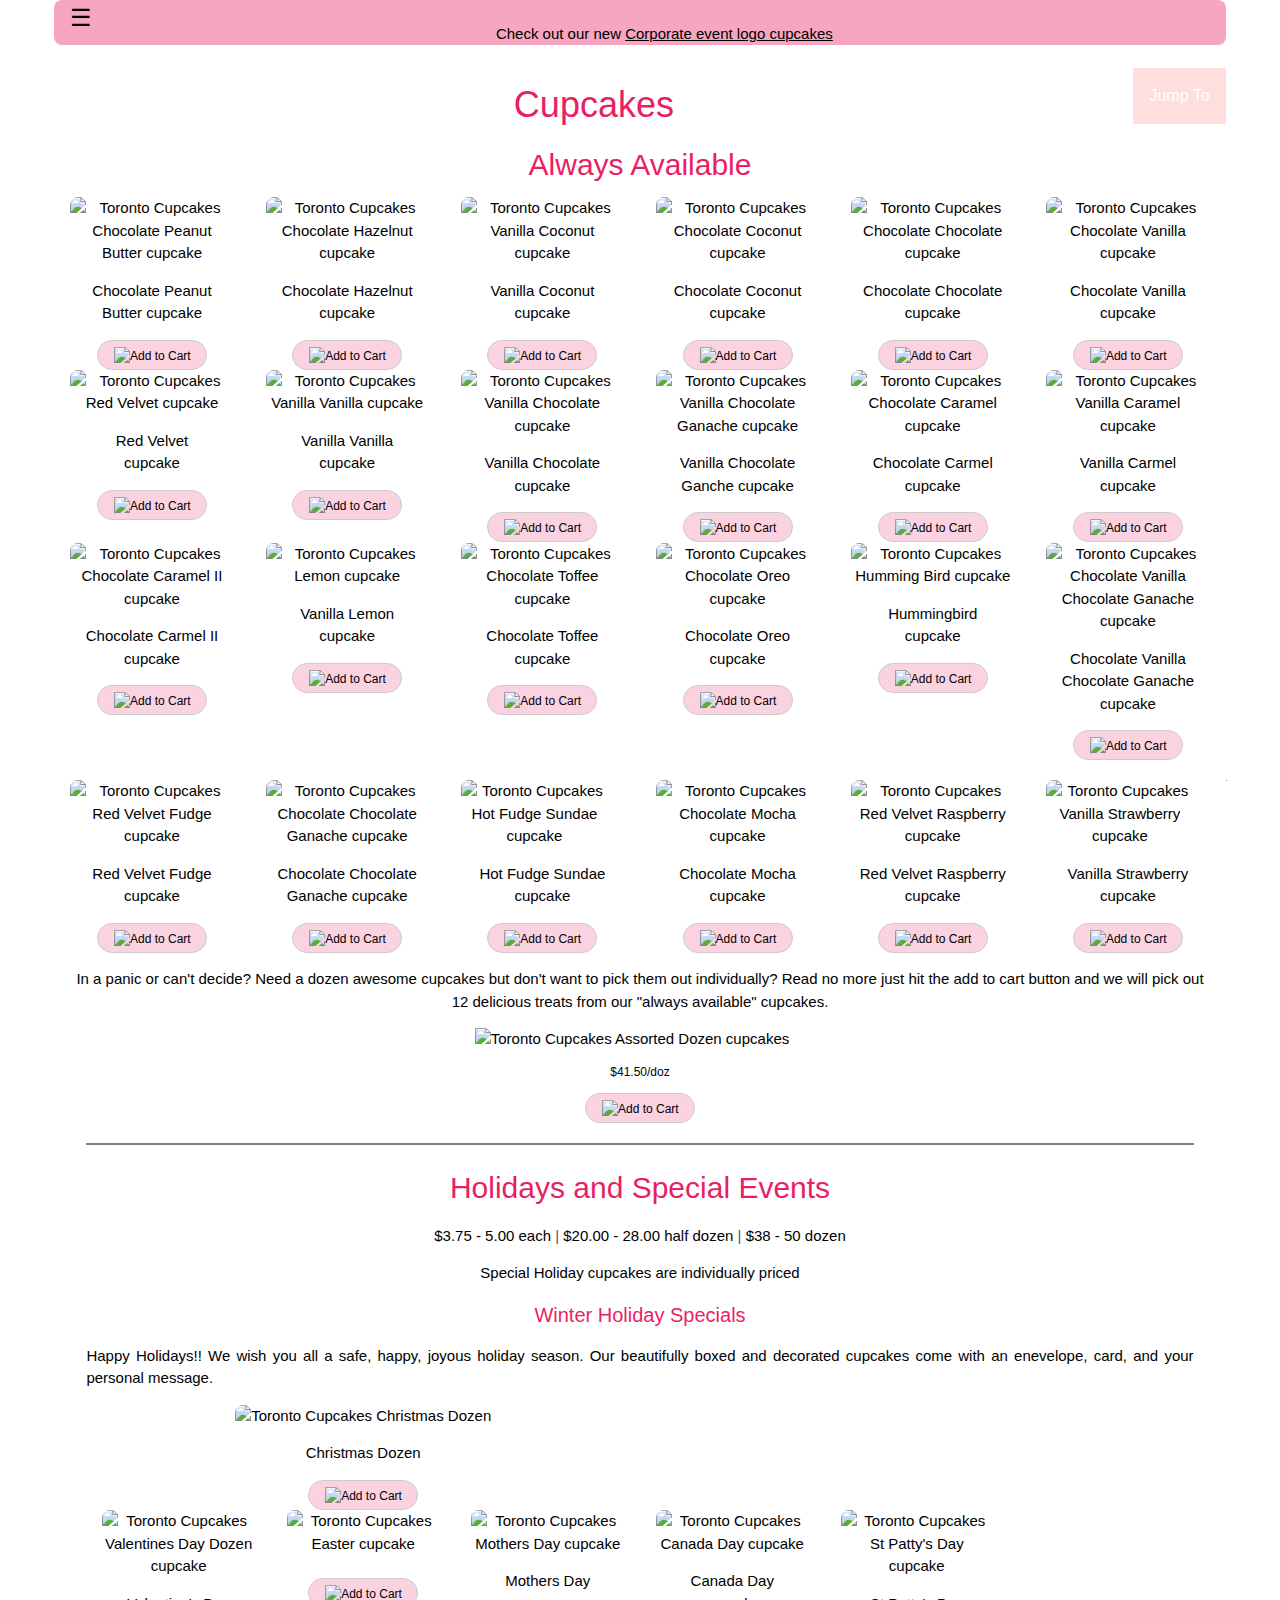
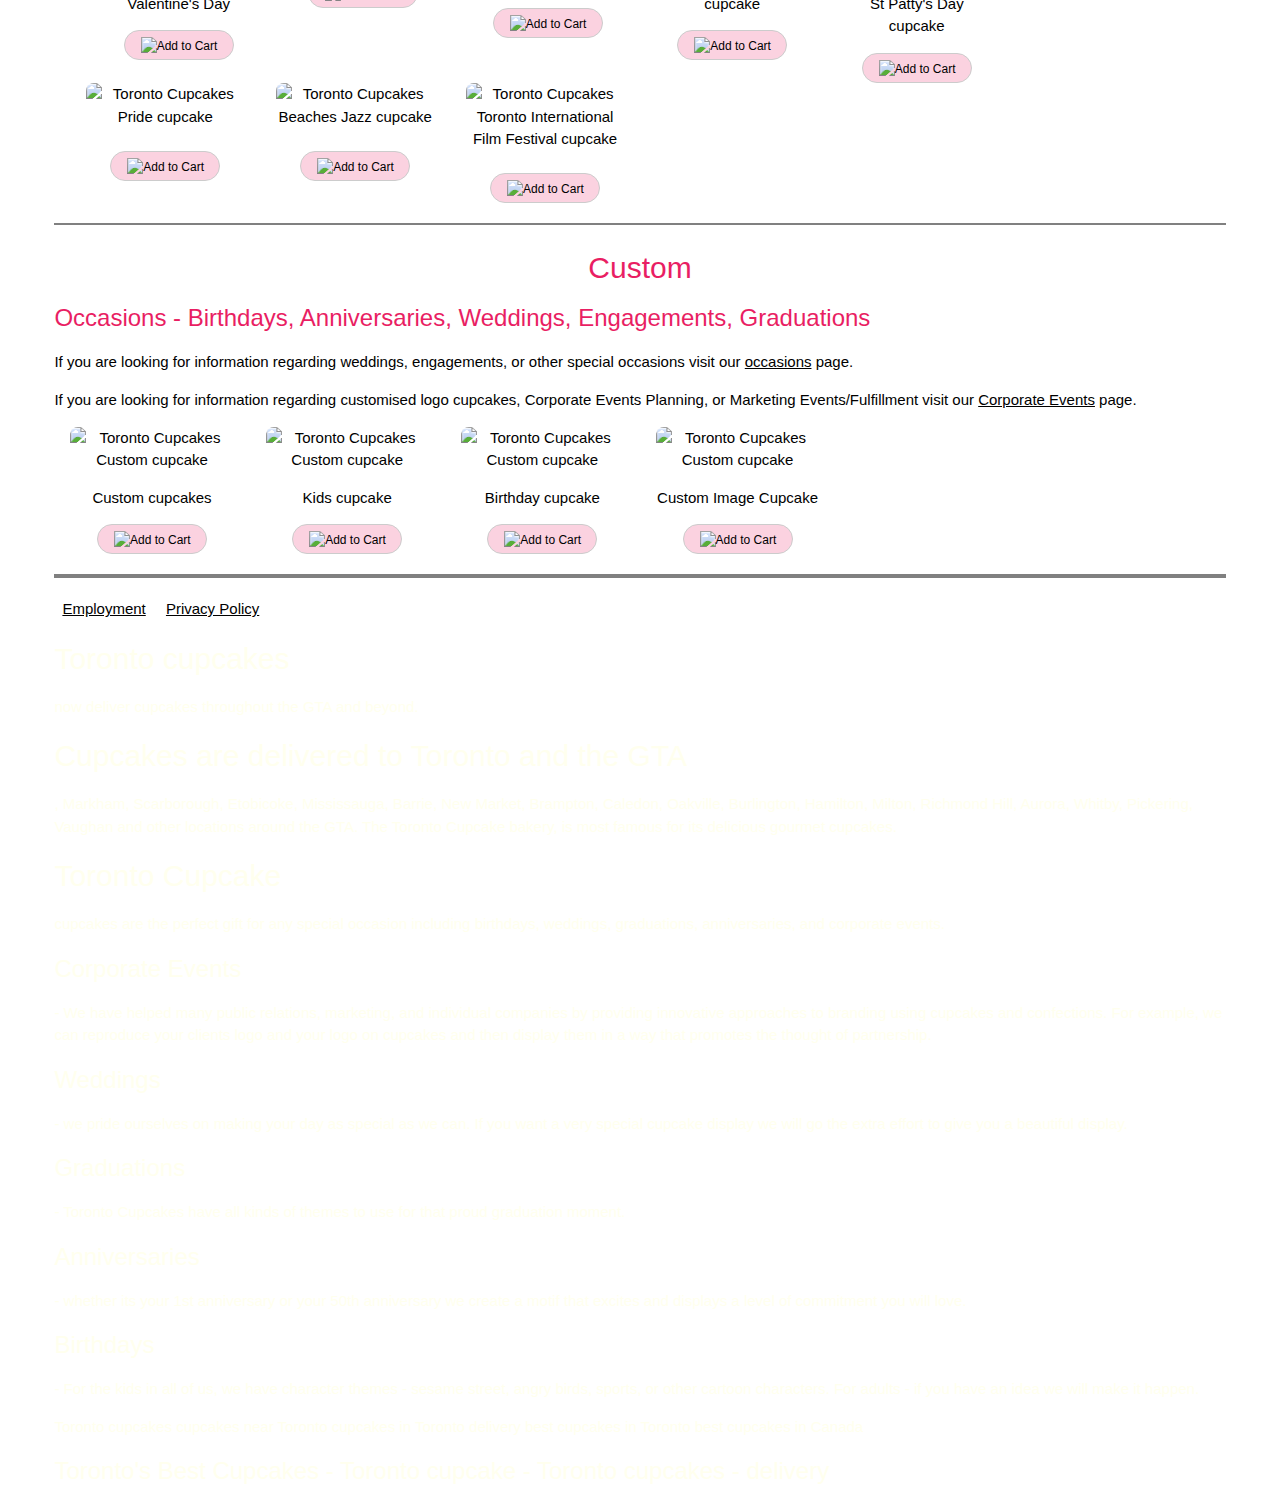
==== commit 4b19af71: "remove horizontal lines" ====
--- a/cupcakes.html
+++ b/cupcakes.html
@@ -84,8 +84,8 @@
 <div class="dropdown" style="float: right;">
   <button class="dropbtn">Jump To </button>
   <div class="dropdown-content">
-    <a href="cupcakes.html#Holidays">HOLIDAYS</a></br>
-    <a href="cupcakes.html#Special-Events">Special Events and Festivals</a>
+    <a href="cupcakes.html#top">SINGLE CUPCAKES</a>
+    <a href="cupcakes.html#Holidays">HOLIDAYS & SPECIAL EVENTS</a></br>
     <a href="cupcakes.html#Custom">CUSTOM</a>
   </div>
 </div>
@@ -96,7 +96,7 @@
 <a id="Chocolate-Peanut-Butter-ret"></a>
 <div class="w3-row">
     <div class="w3-col w3-center w3-container m6 l2">
-    <hr>
+     
     <img src="images/cupcakes_flavours/chocolatepeanutbutter.webp" title="Chocolate Peanut Butter" alt="Toronto Cupcakes Chocolate Peanut Butter cupcake" class="  w3-round-large w3-hover-shadow" width="150" height="200" style=" cursor:pointer"  onclick="document.getElementById('Chocolate-Peanut-Butter').style.display='flex'">
     <form method="POST" action="https://www.torontocupcake.com/cgi-bin/html-cart/html-cart.cgi">
     <input type="hidden" name="group" value="Cupcakes">
@@ -123,7 +123,7 @@
     </div>
 <a id="Chocolate-Hazelnut-ret"></a>
     <div class="w3-col w3-center w3-container m6 l2">
-    <hr>
+     
     <img src="images/cupcakes_flavours/chocolatehazelnut.webp" title="Chocolate Hazelnut" alt="Toronto Cupcakes Chocolate Hazelnut cupcake" class="  w3-round-large w3-hover-shadow" width="150" height="200"  style=" cursor:pointer"  onclick="document.getElementById('Chocolate-Hazelnut').style.display='flex'">
     <form method="POST" action="https://www.torontocupcake.com/cgi-bin/html-cart/html-cart.cgi">
     <input type="hidden" name="group" value="Cupcakes">
@@ -150,7 +150,7 @@
     </div>
 <a id="Vanilla-Coconut-ret"></a>
     <div class="w3-col  w3-center w3-container m6 l2">
-    <hr>
+     
     <img src="images/cupcakes_flavours/vanillacoconut.webp" title="Vanilla Coconut" alt="Toronto Cupcakes Vanilla Coconut cupcake" class="  w3-round-large w3-hover-shadow" width="150" height="200"  style=" cursor:pointer"  onclick="document.getElementById('Vanilla-Coconut').style.display='flex'">
     <form method="POST" action="https://www.torontocupcake.com/cgi-bin/html-cart/html-cart.cgi">
     <input type="hidden" name="group" value="Cupcakes">
@@ -177,7 +177,7 @@
     </div>
 <a id="Chocolate-Coconut-ret"></a>
     <div class="w3-col w3-center w3-container m6 l2">
-    <hr>
+     
     <img src="images/cupcakes_flavours/chocolatecoconut.webp" title="Chocolate Coconut" alt="Toronto Cupcakes Chocolate Coconut cupcake" class="w3-center  w3-round-large w3-hover-shadow" width="150" height="200"  style=" cursor:pointer"  onclick="document.getElementById('Chocolate-Coconut').style.display='flex'">
     <form method="POST" action="https://www.torontocupcake.com/cgi-bin/html-cart/html-cart.cgi">
     <input type="hidden" name="group" value="Cupcakes">
@@ -205,7 +205,7 @@
     </div>
 <a id="Chocolate-Chocolate-ret"></a>
     <div class="w3-col w3-center w3-container m6 l2">
-    <hr>
+     
     <img src="images/cupcakes_flavours/chocolatechocolate.webp" title="Chocolate Chocolate" alt="Toronto Cupcakes Chocolate Chocolate cupcake" class="  w3-round-large w3-hover-shadow" width="150" height="200"  style=" cursor:pointer"  onclick="document.getElementById('Chocolate-Chocolate').style.display='flex'">
     <form method="POST" action="https://www.torontocupcake.com/cgi-bin/html-cart/html-cart.cgi">
     <input type="hidden" name="group" value="Cupcakes">
@@ -230,7 +230,7 @@
     </div></div></div></div>
 <a id="Chocolate-Vanilla-ret"></a>
     <div class="w3-col w3-center w3-container m6 l2">
-    <hr>
+     
     <img src="images/cupcakes_flavours/chocolatevanilla.webp" title="Chocolate Vanilla" alt="Toronto Cupcakes Chocolate Vanilla cupcake" class="w3-center  w3-round-large w3-hover-shadow" width="150" height="200"  style=" cursor:pointer"  onclick="document.getElementById('Chocolate-Vanilla').style.display='flex'">
     <form method="POST" action="https://www.torontocupcake.com/cgi-bin/html-cart/html-cart.cgi">
     <input type="hidden" name="group" value="Cupcakes">
@@ -261,7 +261,7 @@
 <a id="Red-Velvet-ret"></a>
 <div class="w3-row">
     <div class="w3-col w3-center w3-container m6 l2">
-    <hr>
+     
     <img src="images/cupcakes_flavours/redvelvet.webp" title="Red Velvet" alt="Toronto Cupcakes Red Velvet cupcake" class="w3-center  w3-round-large w3-hover-shadow" width="150" height="200"  style=" cursor:pointer"  onclick="document.getElementById('Red-Velvet').style.display='flex'">
     <form method="POST" action="https://www.torontocupcake.com/cgi-bin/html-cart/html-cart.cgi">
     <input type="hidden" name="group" value="Cupcakes">
@@ -286,7 +286,7 @@
     </div></div></div></div>
 <a id="Vanilla-Vanilla-ret"></a>
     <div class="w3-col w3-center w3-container m6 l2">
-    <hr>
+     
     <img src="images/cupcakes_flavours/vanillavanilla.webp" title="Vanilla Vanilla" alt="Toronto Cupcakes Vanilla Vanilla cupcake" class=" w3-round-large w3-hover-shadow" width="150" height="200"  style=" cursor:pointer"  onclick="document.getElementById('Vanilla-Vanilla').style.display='flex'">
     <form method="POST" action="https://www.torontocupcake.com/cgi-bin/html-cart/html-cart.cgi">
     <input type="hidden" name="group" value="Cupcakes">
@@ -311,7 +311,7 @@
     </div></div></div></div>
 <a id="Vanilla-Chocolate-ret"></a>
     <div class="w3-col w3-center w3-container m6 l2">
-    <hr>
+     
     <img src="images/cupcakes_flavours/vanillachocolate.webp" title="Vanilla Chocolate" alt="Toronto Cupcakes Vanilla Chocolate cupcake" class="w3-round-large w3-hover-shadow" width="150" height="200"  style=" cursor:pointer"  onclick="document.getElementById('Vanilla-Chocolate').style.display='flex'">
     <form method="POST" action="https://www.torontocupcake.com/cgi-bin/html-cart/html-cart.cgi">
     <input type="hidden" name="group" value="Cupcakes">
@@ -336,7 +336,7 @@
     </div></div></div></div>
 <a id="Vanilla-Chocolate-Ganache-ret"></a>
     <div class="w3-col w3-center w3-container m6 l2">
-    <hr>
+     
     <img src="images/cupcakes_flavours/vanillachocolateganache.webp" title="Vanilla Chocolate Ganache" alt="Toronto Cupcakes Vanilla Chocolate Ganache cupcake" class="w3-center  w3-round-large w3-hover-shadow" width="150" height="200"  style="cursor:pointer"  onclick="document.getElementById('Vanilla-Chocolate-Ganache').style.display='flex'">
     <form method="POST" action="https://www.torontocupcake.com/cgi-bin/html-cart/html-cart.cgi">
     <input type="hidden" name="group" value="Cupcakes">
@@ -360,7 +360,7 @@
     </div></div></div></div>
 <a id="Chocolate-Caramel-ret"></a>
     <div class="w3-col w3-center w3-container m6 l2">
-    <hr>
+     
     <img src="images/cupcakes_flavours/chocolatecarmel.webp" title="Chocolate Caramel" alt="Toronto Cupcakes Chocolate Caramel cupcake" class="w3-center  w3-round-large w3-hover-shadow" width="150" height="200"  style="cursor:pointer"  onclick="document.getElementById('Chocolate-Caramel').style.display='flex'">
     <form method="POST" action="https://www.torontocupcake.com/cgi-bin/html-cart/html-cart.cgi">
     <input type="hidden" name="group" value="Cupcakes">
@@ -385,7 +385,7 @@
     </div></div></div></div>
 <a id="Vanilla-Caramel-ret"></a>
     <div class="w3-col w3-center w3-container m6 l2">
-    <hr>
+     
     <img src="images/cupcakes_flavours/vanillacarmel.webp" title="Vanilla Caramel" alt="Toronto Cupcakes Vanilla Caramel cupcake" class="w3-center  w3-round-large w3-hover-shadow" width="150" height="200"  style="cursor:pointer"  onclick="document.getElementById('Vanilla-Caramel').style.display='flex'">
     <form method="POST" action="https://www.torontocupcake.com/cgi-bin/html-cart/html-cart.cgi">
     <input type="hidden" name="group" value="Cupcakes">
@@ -414,7 +414,7 @@
 <div class="w3-row">
 
     <div class="w3-col w3-center w3-container m6 l2">
-    <hr>
+     
     <img src="images/cupcakes_flavours/chocolatecarmel2.webp" title="Chocolate Caramel II" alt="Toronto Cupcakes Chocolate Caramel II cupcake" class="w3-round-large w3-hover-shadow" width="150" height="200"  style="cursor:pointer"  onclick="document.getElementById('ChocolateCaramelII').style.display='flex'">
     <form method="POST" action="https://www.torontocupcake.com/cgi-bin/html-cart/html-cart.cgi">
     <input type="hidden" name="group" value="Cupcakes">
@@ -439,7 +439,7 @@
                                                                                                          
 <a id="Lemon-ret"></a>
     <div class="w3-col w3-center w3-container m6 l2">
-    <hr>
+     
     <img src="images/cupcakes_flavours/lemon.webp" title="Lemon" alt="Toronto Cupcakes Lemon cupcake" class="  w3-round-large w3-hover-shadow" width="150" height="200"  style="cursor:pointer"  onclick="document.getElementById('Lemon').style.display='flex'">
     <form method="POST" action="https://www.torontocupcake.com/cgi-bin/html-cart/html-cart.cgi">
     <input type="hidden" name="group" value="Cupcakes">
@@ -464,7 +464,7 @@
     </div></div></div></div>
 <a id="Chocolate-Toffee-ret"></a>
     <div class="w3-col w3-center w3-container m6 l2">
-    <hr>
+     
     <img src="images/cupcakes_flavours/chocolatetoffee.webp" title="Chocolate Toffee" alt="Toronto Cupcakes Chocolate Toffee cupcake" class="w3-center  w3-round-large w3-hover-shadow" width="150" height="200"  style="cursor:pointer"  onclick="document.getElementById('Chocolate-Toffee').style.display='flex'">
     <form method="POST" action="https://www.torontocupcake.com/cgi-bin/html-cart/html-cart.cgi">
     <input type="hidden" name="group" value="Cupcakes">
@@ -489,7 +489,7 @@
     </div></div></div></div>
 <a id="Chocolate-Oreo-ret"></a>
     <div class="w3-col w3-center w3-container m6 l2">
-    <hr>
+     
     <img src="images/cupcakes_flavours/chocolateoreo.webp" title="Chocolate Oreo" alt="Toronto Cupcakes Chocolate Oreo cupcake" class="w3-center  w3-round-large w3-hover-shadow" width="150" height="200" style="cursor:pointer"  onclick="document.getElementById('Chocolate-Oreo').style.display='flex'">
     <form method="POST" action="https://www.torontocupcake.com/cgi-bin/html-cart/html-cart.cgi">
     <input type="hidden" name="group" value="Cupcakes">
@@ -515,7 +515,7 @@
 
 <a id="Hummingbird-ret"></a>
     <div class="w3-col w3-center w3-container m6 l2">
-    <hr>
+     
     <img src="images/cupcakes_flavours/hummingbird.webp" title="Humming Bird" alt="Toronto Cupcakes Humming Bird cupcake" class=" w3-round-large w3-hover-shadow" width="150" height="200"  style="cursor:pointer"  onclick="document.getElementById('Humming-Bird').style.display='flex'">
     <form method="POST" action="https://www.torontocupcake.com/cgi-bin/html-cart/html-cart.cgi">
     <input type="hidden" name="group" value="Cupcakes">
@@ -541,7 +541,7 @@
 
 <a id="Chocolate-Vanilla-Chocolate-Ganache-ret"></a>
     <div class="w3-col w3-center w3-container m6 l2">
-    <hr>
+     
     <img src="images/cupcakes_flavours/chocolatevanillachocolateganache.webp" title="Chocolate Vanilla Chocolate Ganache" alt="Toronto Cupcakes Chocolate Vanilla Chocolate Ganache cupcake" class="w3-round-large w3-hover-shadow" width="150" height="200"  style="cursor:pointer"  onclick="document.getElementById('Chocolate-Vanilla-Chocolate-Ganache').style.display='flex'">
     <form method="POST" action="https://www.torontocupcake.com/cgi-bin/html-cart/html-cart.cgi">
     <input type="hidden" name="group" value="Cupcakes">
@@ -571,7 +571,7 @@
 <div class="w3-row">
 
     <div class="w3-col w3-center w3-container m6 l2">
-    <hr>
+     
     <img src="images/cupcakes_flavours/redvelvetfudge.webp" title="Red Velvet Fudge" alt="Toronto Cupcakes Red Velvet Fudge cupcake" class="w3-round-large w3-hover-shadow" width="150" height="200"  style="cursor:pointer"  onclick="document.getElementById('Red-Velvet-Fudge').style.display='flex'">
     <form method="POST" action="https://www.torontocupcake.com/cgi-bin/html-cart/html-cart.cgi">
     <input type="hidden" name="group" value="Cupcakes">
@@ -599,7 +599,7 @@
     </div></div></div></div>
 <a id="Chocolate-Chocolate-Ganache-ret"></a>
     <div class="w3-col w3-center w3-container m6 l2">
-    <hr>
+     
     <img src="images/cupcakes_flavours/chocolatechocolateganache.webp" title="Chocolate Chocolate  Ganache" alt="Toronto Cupcakes Chocolate Chocolate Ganache cupcake" class="w3-center  w3-round-large w3-hover-shadow" width="150" height="200"  style="cursor:pointer"  onclick="document.getElementById('Chocolate-Chocolate-Ganache').style.display='flex'">
     <form method="POST" action="https://www.torontocupcake.com/cgi-bin/html-cart/html-cart.cgi">
     <input type="hidden" name="group" value="Cupcakes">
@@ -624,7 +624,7 @@
     </div></div></div></div>
 <a id="Hot-Fudge-Sundae-ret"></a>
     <div class="w3-col w3-center w3-container m6 l2">
-    <hr>
+     
     <img src="images/cupcakes_flavours/hotfudgesundae.webp" title="Hot Fudge Sundae" alt="Toronto Cupcakes Hot Fudge Sundae cupcake" class="w3-margin-right w3-round-large w3-hover-shadow" width="150" height="200"  style="cursor:pointer"  onclick="document.getElementById('Hot-Fudge-Sundae').style.display='flex'">
     <form method="POST" action="https://www.torontocupcake.com/cgi-bin/html-cart/html-cart.cgi">
     <input type="hidden" name="group" value="Cupcakes">
@@ -652,7 +652,7 @@
     </div>
 <a id="Chocolate-Mocha-ret"></a>
     <div class="w3-col w3-center w3-container m6 l2">
-    <hr>
+     
     <img src="images/cupcakes_flavours/chocolatemocha.webp" title="Chocolate Mocha" alt="Toronto Cupcakes Chocolate Mocha cupcake" class="w3-center  w3-round-large w3-hover-shadow" width="150" height="200"  style="cursor:pointer"  onclick="document.getElementById('Chocolate-Mocha').style.display='flex'">
     <form method="POST" action="https://www.torontocupcake.com/cgi-bin/html-cart/html-cart.cgi">
     <input type="hidden" name="group" value="Cupcakes">
@@ -680,7 +680,7 @@
     </div>
 <a id="Red-Velvet-Raspberry-ret"></a>
     <div class="w3-col w3-center w3-container m6 l2">
-    <hr>
+     
     <img src="images/cupcakes_flavours/redvelvetraspberry.webp" title="Red Velvet Raspberry" alt="Toronto Cupcakes Red Velvet Raspberry cupcake" class="w3-center  w3-round-large w3-hover-shadow" width="150" height="200"  style="cursor:pointer"  onclick="document.getElementById('redvelvetraspberry').style.display='flex'">
     <form method="POST" action="https://www.torontocupcake.com/cgi-bin/html-cart/html-cart.cgi">
     <input type="hidden" name="group" value="Cupcakes">
@@ -708,7 +708,7 @@
     </div>
 <a id="Vanilla-Strawberry-ret"></a>
     <div class="w3-col w3-center w3-container m6 l2">
-    <hr>
+     
     <img src="images/cupcakes_flavours/vanillastrawberry.webp" title="Vanilla Strawberry" alt="Toronto Cupcakes Vanilla Strawberry cupcake" class="w3-margin-right w3-round-large w3-hover-shadow " width="150" height="200"  style="cursor:pointer"  onclick="document.getElementById('Vanilla-Strawberry').style.display='flex'">
     <form method="POST" action="https://www.torontocupcake.com/cgi-bin/html-cart/html-cart.cgi">
     <input type="hidden" name="group" value="Cupcakes">
@@ -772,10 +772,10 @@
 
   <h4 class="w3-text-pink w3-center ">Winter Holiday Specials</h4>
 
-  <hr>
+   
   <p class="w3-justify">Happy Holidays!!  We wish you all a safe, happy, joyous holiday season. Our beautifully boxed and decorated cupcakes come with an enevelope, card, and your personal message.</p>
   <div class="w3-col w3-container m6 12">
-  <hr>
+   
     <img src="images/cupcakes_flavours/christmasdoz.webp" title="Christmas Dozen" alt="Toronto Cupcakes Christmas Dozen" class="w3-center  w3-round-large w3-hover-shadow" width="175" height="175" style="cursor:pointer"  onclick="document.getElementById('Christmas').style.display='flex'"><br/><p>Christmas Dozen</p>
         <form method="POST" action="https://www.torontocupcake.com/cgi-bin/html-cart/html-cart.cgi">
         <input type="hidden" name="group" value="Speciality Items - Winter Holiday Doz">
@@ -821,7 +821,7 @@
     </div></div></div></div>
 
     <div class="w3-col w3-container m6 l2">
-    <hr>
+     
     <img src="images/cupcakes_flavours/Easter.jpg" title="Easter" alt="Toronto Cupcakes Easter cupcake" class="w3-center  w3-round-large w3-hover-shadow" width="150" height="200"  style="cursor:pointer"  onclick="document.getElementById('Easter').style.display='flex'"><br/><br/>
     <form method="POST" action="https://www.torontocupcake.com/cgi-bin/html-cart/html-cart.cgi">
     <input type="hidden" name="group" value="Cupcakes">
@@ -846,7 +846,6 @@
     </div></div></div></div>
 
     <div class="w3-col w3-container m6 l2">
-    <hr>
     <img src="images/cupcakes_flavours/Toronto_Mothers_Day_Dozen.webp" title="Mothers Day" alt="Toronto Cupcakes Mothers Day cupcake" class="w3-center  w3-round-large w3-hover-shadow" width="175" height="175" style="cursor:pointer"  onclick="document.getElementById('Mothers-Day').style.display='flex'"><br/><p>Mothers Day</p>
         <form method="POST" action="https://www.torontocupcake.com/cgi-bin/html-cart/html-cart.cgi">
         <input type="hidden" name="group" value="Speciality Items - Mothers Day Doz">
@@ -872,7 +871,7 @@
     </div></div></div></div>
 
     <div class="w3-col w3-center w3-container m6 l2">
-    <hr>
+     
     <img src="images/cupcakes_flavours/canadaday.webp" title="Canada Day" alt="Toronto Cupcakes Canada Day cupcake" class="w3-round-large w3-hover-shadow" width="150" height="200"  style="cursor:pointer"  onclick="document.getElementById('Canada-Day').style.display='flex'">
     <form method="POST" action="https://www.torontocupcake.com/cgi-bin/html-cart/html-cart.cgi">
     <input type="hidden" name="group" value="Cupcakes">
@@ -896,7 +895,7 @@
     </div></div></div></div>
 
     <div class="w3-col w3-center w3-container m6 l2">
-    <hr>
+     
     <img src="images/cupcakes_flavours/stpattysday.webp" title="St Patty's Day" alt="Toronto Cupcakes St Patty's Day cupcake" class="w3-center  w3-round-large w3-hover-shadow" width="150" height="200"  style="cursor:pointer"  onclick="document.getElementById('St-Pattys-Day').style.display='flex'">
     <form method="POST" action="https://www.torontocupcake.com/cgi-bin/html-cart/html-cart.cgi">
     <input type="hidden" name="group" value="Cupcakes">
@@ -926,7 +925,7 @@
 
         <div class="w3-row">
     <div class="w3-col w3-container m6 l2">
-    <hr>
+     
     <img src="images/cupcakes_flavours/PrideDay.jpg" title="Pride" alt="Toronto Cupcakes Pride cupcake" class="w3-center  w3-round-large w3-hover-shadow" width="175" height="200" style="cursor:pointer"  onclick="document.getElementById('Pride').style.display='flex'"><br/><br/>
     <form method="POST" action="https://www.torontocupcake.com/cgi-bin/html-cart/html-cart.cgi">
     <input type="hidden" name="group" value="Speciality Items - Pride">
@@ -951,7 +950,7 @@
     </div></div></div></div>
 
     <div class="w3-col w3-container m6 l2">
-    <hr>
+     
     <img src="images/cupcakes_flavours/jazz.jpg" title="Beaches Jazz" alt="Toronto Cupcakes Beaches Jazz cupcake" class="w3-center  w3-round-large w3-hover-shadow" width="175" height="200" style="cursor:pointer"  onclick="document.getElementById('Beaches-Jazz').style.display='flex'"><br/><br/>
     <form method="POST" action="https://www.torontocupcake.com/cgi-bin/html-cart/html-cart.cgi">
     <input type="hidden" name="group" value="Cupcakes">
@@ -976,7 +975,7 @@
     </div></div></div></div>
 
     <div class="w3-col w3-container m6 l2">
-    <hr>
+     
     <img src="images/cupcakes_flavours/Tiff.jpg" title="Toronto International Film Festival" alt="Toronto Cupcakes Toronto International Film Festival cupcake" class="w3-center  w3-round-large w3-hover-shadow" width="150" height="200"  style="cursor:pointer"  onclick="document.getElementById('Toronto-International-Film-Festival').style.display='flex'"><br/><br/>
     <form method="POST" action="https://www.torontocupcake.com/cgi-bin/html-cart/html-cart.cgi">
     <input type="hidden" name="group" value="Cupcakes">
@@ -1010,7 +1009,7 @@
         <p class="w3-justify">If you are looking for information regarding customised logo cupcakes, Corporate Events Planning, or Marketing Events/Fulfillment visit our <a href="https://www.torontocupcake.com/CorporateEvents.html" target="_blank" rel="noopener"> Corporate Events</a> page.</p>
 <div class="w3-row">
     <div class="w3-col w3-center w3-container m6 l2">
-    <hr>
+     
     <img src="images/cupcakes_flavours/custom1.jpg" title="Custom Cupcakes" alt="Toronto Cupcakes Custom cupcake" class="w3-center  w3-round-large w3-hover-shadow" width="150" height="200" style="cursor:pointer"  onclick="document.getElementById('Custom-Cupcakes').style.display='flex'">
     <form method="POST" action="https://www.torontocupcake.com/cgi-bin/html-cart/html-cart.cgi">
     <input type="hidden" name="group" value="Custom Items">
@@ -1036,7 +1035,7 @@
     </div></div></div></div>
 
     <div class="w3-col w3-center w3-container m6 l2">
-    <hr>
+     
     <img src="images/cupcakes_flavours/custom2.webp" title="Just for Kids" alt="Toronto Cupcakes Custom cupcake" class="w3-center  w3-round-large w3-hover-shadow" width="150" height="200"  style=" cursor:pointer"  onclick="document.getElementById('Just-for-Kids').style.display='flex'">
     <form method="POST" action="https://www.torontocupcake.com/cgi-bin/html-cart/html-cart.cgi">
     <input type="hidden" name="group" value="Custom Items">
@@ -1063,7 +1062,7 @@
     </div></div></div></div>
 
     <div class="w3-col w3-center w3-container m6 l2">
-    <hr>
+     
     <img src="images/cupcakes_flavours/CustomBirthday.jpg" title="Custom Birthday" alt="Toronto Cupcakes Custom cupcake" class="w3-center  w3-round-large w3-hover-shadow" width="150" height="200"  style=" cursor:pointer"  onclick="document.getElementById('Custom-Birthday').style.display='flex'">
     <form method="POST" action="https://www.torontocupcake.com/cgi-bin/html-cart/html-cart.cgi">
     <input type="hidden" name="group" value="Custom Items">
@@ -1090,7 +1089,7 @@
     </div></div></div></div>
 
     <div class="w3-col w3-center w3-container m6 l2">
-    <hr>
+     
     <img src="images/cupcakes_flavours/Face.jpg" title="Portrait" alt="Toronto Cupcakes Custom cupcake" class="w3-center  w3-round-large w3-hover-shadow" width="150" height="200"  style=" cursor:pointer"  onclick="document.getElementById('Portrait').style.display='flex'">
     <form method="POST" action="https://www.torontocupcake.com/cgi-bin/html-cart/html-cart.cgi">
     <input type="hidden" name="group" value="Custom Items">
--- a/css/cupcakes.css
+++ b/css/cupcakes.css
@@ -1,4 +1,3 @@
-
 
 * {
     -webkit-box-sizing: border-box;
@@ -23,7 +22,9 @@
 nav {
     display: block
 }
-
+#close{
+    width: 30px;
+}
 [hidden] {
     display: none
 }
@@ -599,6 +600,10 @@
 .w3-hide {
     display: none!important
 }
+img{
+    width: 100px;
+    height: auto;
+}
 
 @media (max-width:600px) {
     .w3-modal-content {
@@ -623,11 +628,16 @@
     .w3-modal-content {
         width: 900px
     }
+    
 }
 
 @media (max-width:600px) {
     .w3-hide-small {
         display: none!important
+    }
+    img{
+        width: 100;
+        height: auto;
     }
 }
 
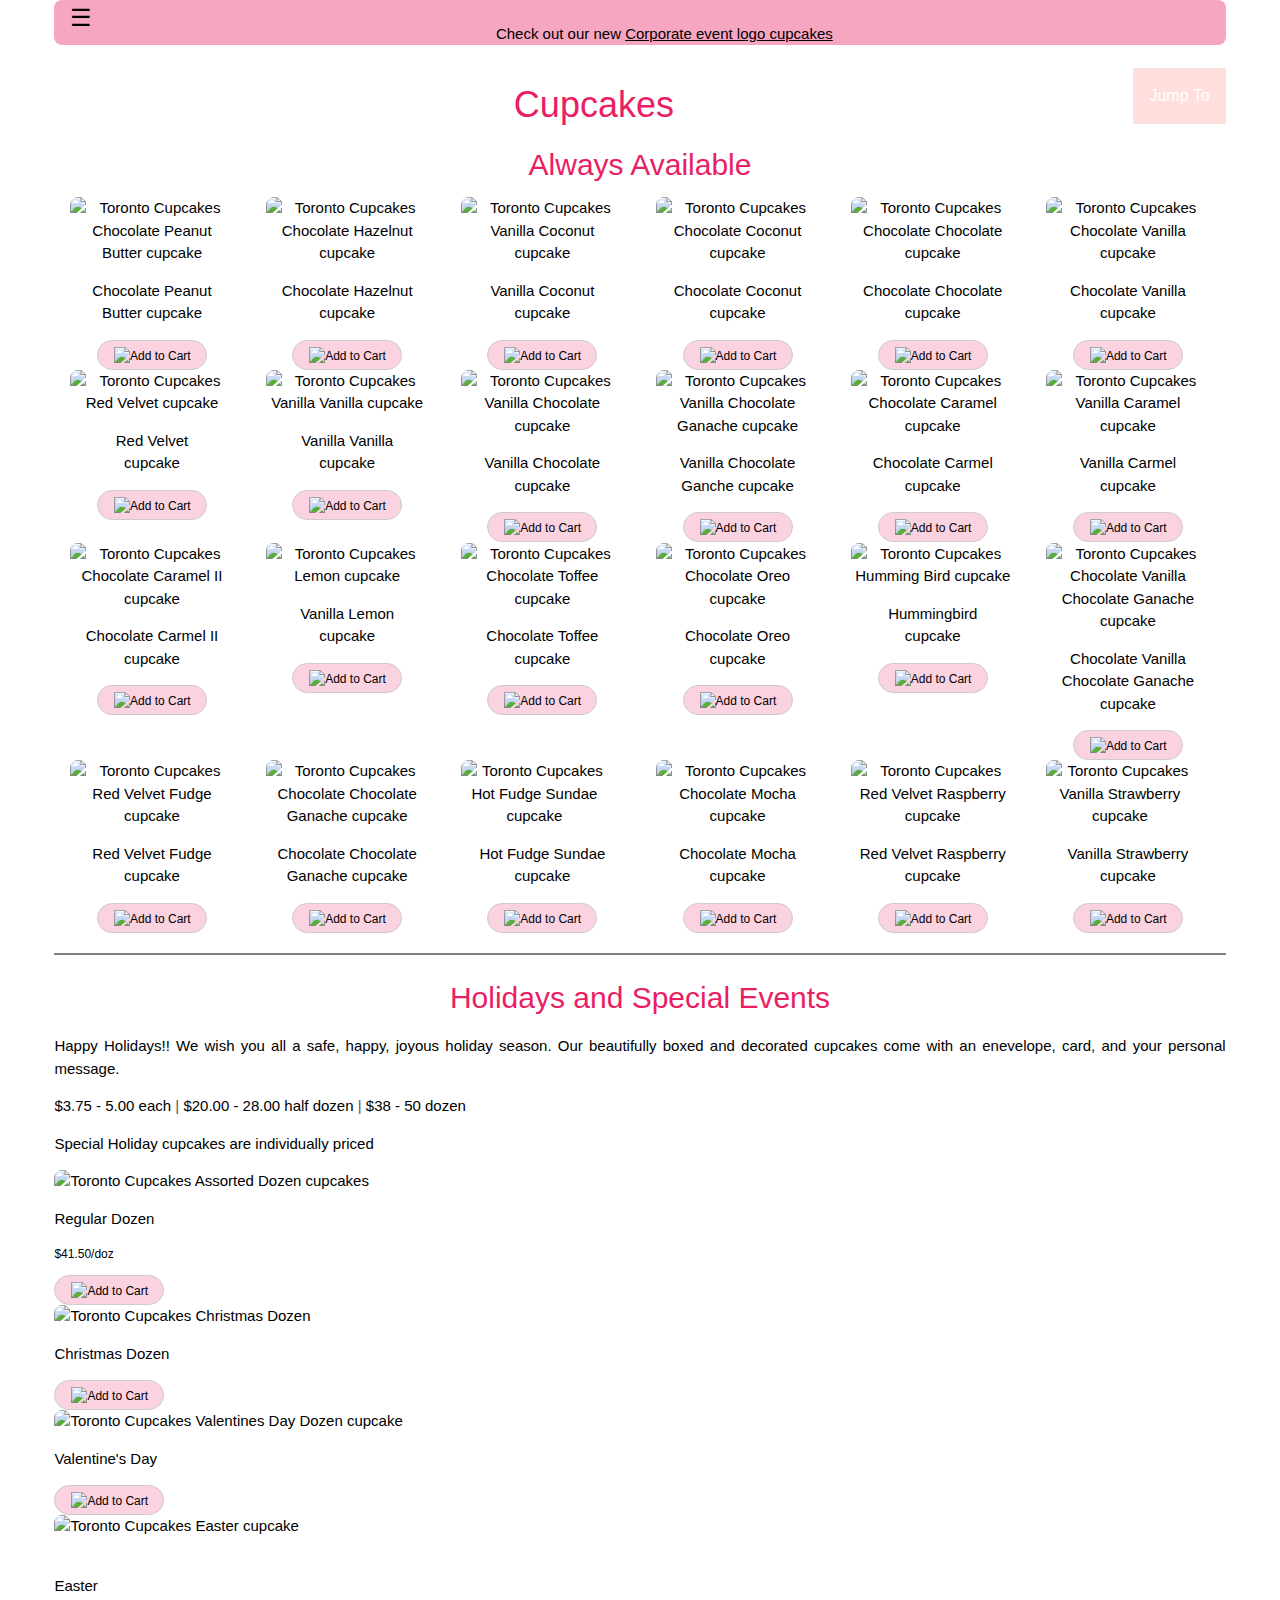
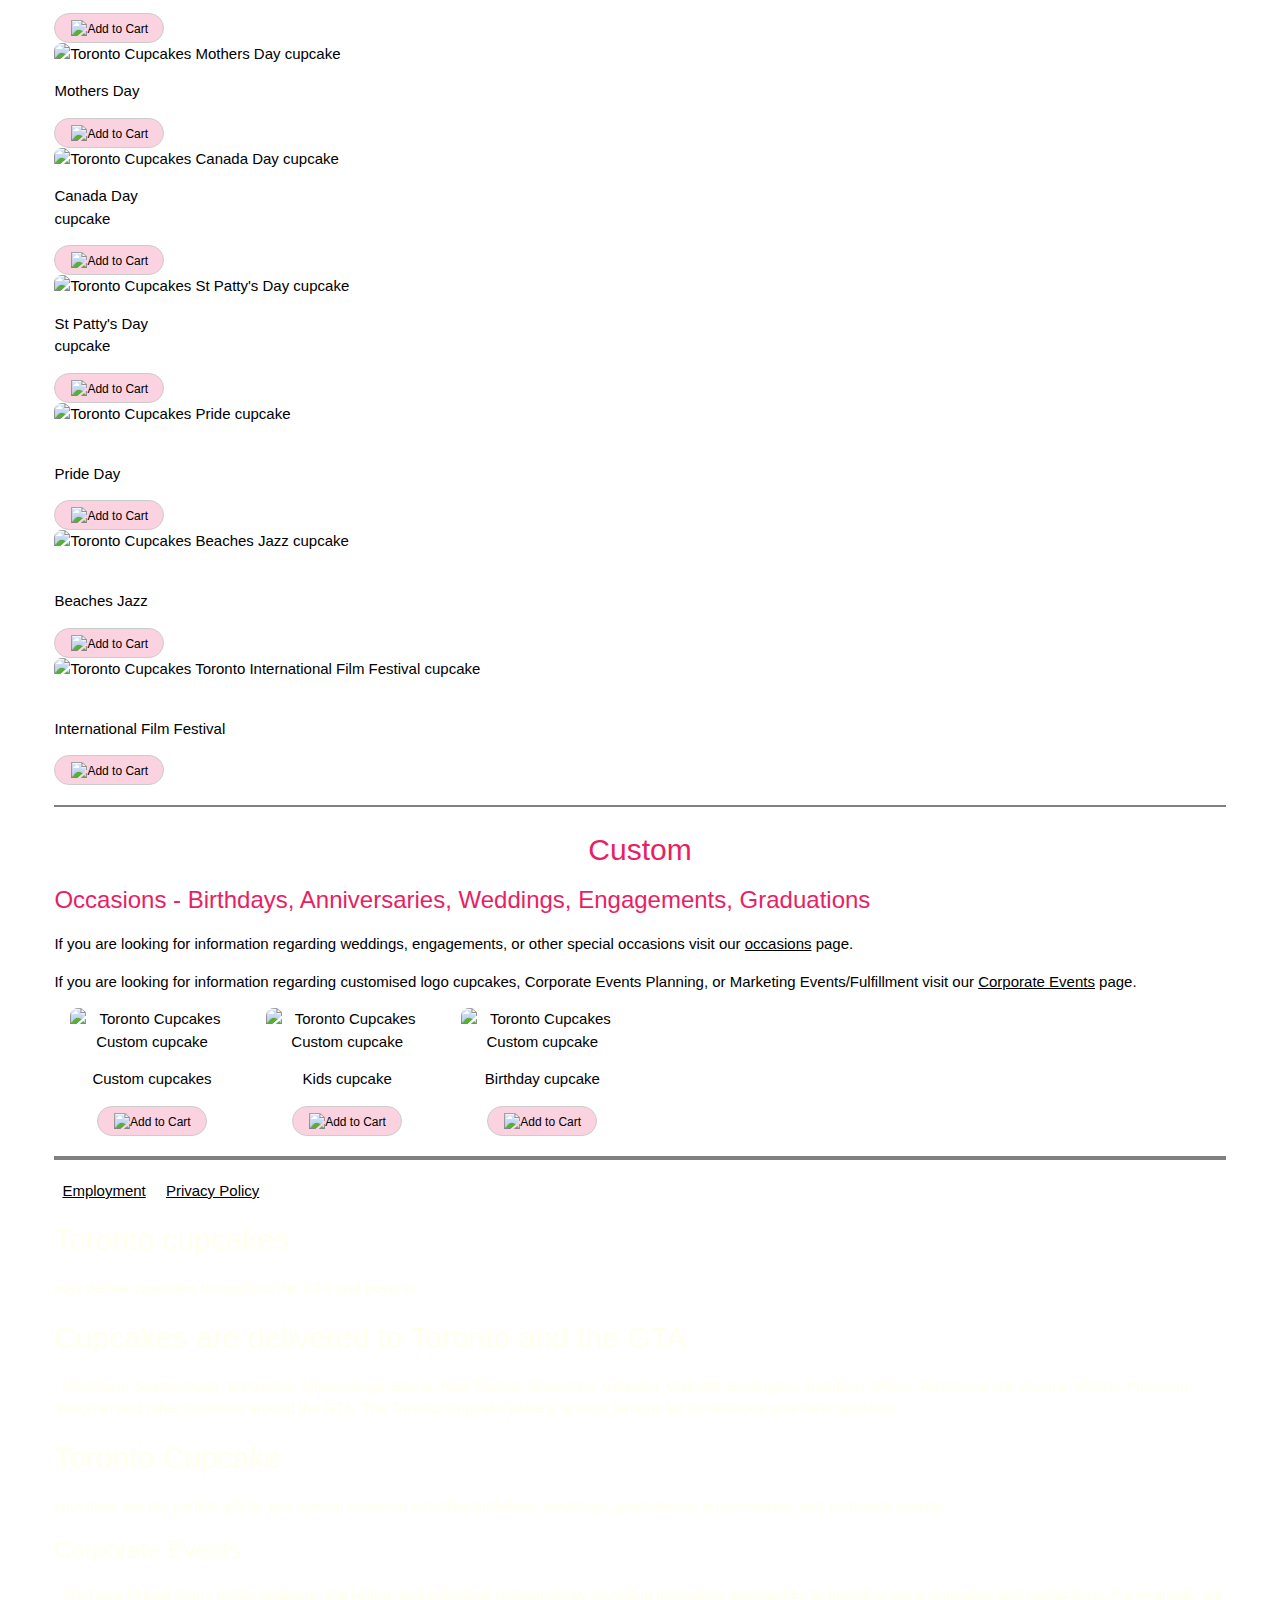
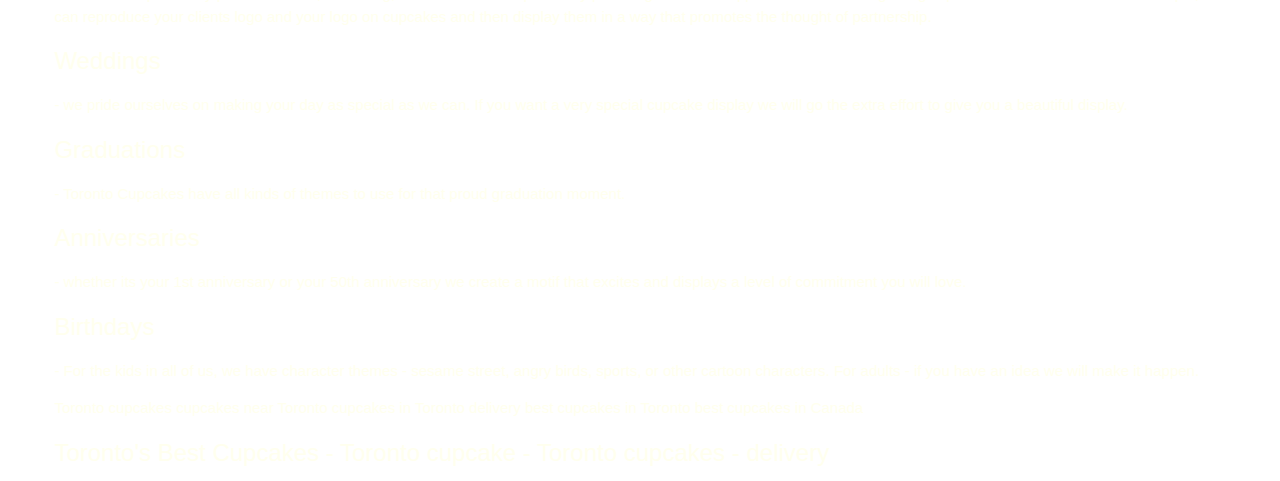
==== commit 55fd9140: "add description text" ====
--- a/cupcakes.html
+++ b/cupcakes.html
@@ -47,7 +47,7 @@
 <nav class="w3-sidenav w3-theme-l3 w3-TOCCheaderFont w3-card-4 w3-round-large w3-animate-left" style="display:none" id="TOCCSidenav">
   <a href="#"
   onclick="w3_close()"
-  class="w3-closenav w3-text-white w3-pink w3-large">MENU<img class="w3-right" src="images/close.png" alt="Toronto Cupcake logo"></a>
+  class="w3-closenav w3-text-white w3-pink w3-large">MENU<img class="w3-right" id="close-icon" src="images/close.png" alt="Toronto Cupcake logo"></a>
 
 <a class="w3-text-white w3-round-large" href="index.html">HOME</a>
 <a class="w3-text-white w3-round-large" href="about.html">ABOUT</a>
@@ -732,32 +732,8 @@
                 <p>
         Vanilla  cupcake , topped with Strawberry frosting and pink chocolate curls.</p><p class="w3-small">Touch or click anywhere to close</p>
     </div></div></div></div>
-
-    <a id="Assorted"></a>
-    <div class="w3-row ">
-    <hr style="height:1px;border-width:0;color:gray;background-color:gray">
-    <div class="w3-col w3-center w3-container m12 12"> 
-    <p>In a panic or can't decide? Need a dozen awesome cupcakes but don't want to pick them out individually?  Read no more just hit the add to cart button and we will pick out 12 delicious treats from our "always available" cupcakes.</p>
-    <img src="images/cupcakes_flavours/assorteddozen.webp" title="One Dozen Cupcakes" alt="Toronto Cupcakes Assorted Dozen cupcakes" class="w3-center w3-margin-right w3-hide-small w3-hide-medium" width="400" height="300" onclick="document.getElementById('Assorted-Dozen').style.display='flex'">
-    <img src="images/cupcakes_flavours/assorteddozen.webp" title="One Dozen One Click" alt="Toronto Cupcakes Assorted Dozen cupcakes" class="w3-center w3-margin-right w3-hide-large" width="300" height="300" onclick="document.getElementById('Assorted-Dozen').style.display='flex'">
-        <form method="POST" action="https://www.torontocupcake.com/cgi-bin/html-cart/html-cart.cgi">
-        <input type="hidden" name="group" value="Speciality Items - Assorted Dozen">
-        <input type="hidden" name="name" value="Assorted Dozen">
-        <input type="hidden" name="price" value="41.50">
-        <input type="hidden" name="shipping" value="0">
-        <input type="hidden" name="page" value="cupcakes.html#Assorted">
-        <input type="hidden" name="control" value="4da22be810e0fc754287c6c7d8d5a508">
-    <div class="w3-container">
-        <input type="hidden" name="qty" value="1">
-        <p class="w3-small w3-slim">$41.50/doz </p> 
-        <input type="image" src="images/small.png" width="110"  height="30" class="w3-btn w3-small w3-round-xxlarge w3-border w3-theme-l4"  alt="Add to Cart" name="order">
-        <div class="w3-justify">
-        </form>
-    <div id="Assorted-Dozen" class="w3-modal w3-animate-zoom " onclick="this.style.display='none'">
-      <img class="w3-modal-content w3-round-large" src="images/cupcakes_flavours/assorteddozen.webp">
-    </div>
-
-</div>
+    
+  </div>
 <hr style="height:2px;border-width:0;color:gray;background-color:gray">
 <div class="w3-container w3-small w3-text-pink w3-hide-large">
   <p>Jump to:
@@ -766,17 +742,33 @@
   <a class="w3-hide-large w3-text-pink" href="cupcakes.html#Custom">CUSTOM</a></p>
 </div>
 <h2 id="Holidays" class="w3-text-pink w3-center ">Holidays and Special Events</h2>
-<p>$3.75 - 5.00 each  <span style="color:#545454;">|</span>  $20.00 - 28.00 half dozen  <span style="color:#545454;">|</span>  $38 - 50 dozen</p>
+
+<div class="w3-row">
+    <p class="w3-justify">Happy Holidays!!  We wish you all a safe, happy, joyous holiday season. Our beautifully boxed and decorated cupcakes come with an enevelope, card, and your personal message.</p>
+    <p>$3.75 - 5.00 each  <span style="color:#545454;">|</span>  $20.00 - 28.00 half dozen  <span style="color:#545454;">|</span>  $38 - 50 dozen</p>
 <p>Special Holiday cupcakes are individually priced</p>
-<div class="w3-row">
-
-  <h4 class="w3-text-pink w3-center ">Winter Holiday Specials</h4>
-
-   
-  <p class="w3-justify">Happy Holidays!!  We wish you all a safe, happy, joyous holiday season. Our beautifully boxed and decorated cupcakes come with an enevelope, card, and your personal message.</p>
-  <div class="w3-col w3-container m6 12">
-   
-    <img src="images/cupcakes_flavours/christmasdoz.webp" title="Christmas Dozen" alt="Toronto Cupcakes Christmas Dozen" class="w3-center  w3-round-large w3-hover-shadow" width="175" height="175" style="cursor:pointer"  onclick="document.getElementById('Christmas').style.display='flex'"><br/><p>Christmas Dozen</p>
+  <div class="grid-container">
+    <div class="grid-item">
+      <a id="Assorted"></a>
+    <img src="images/cupcakes_flavours/assorteddozen.webp" title="One Dozen One Click" alt="Toronto Cupcakes Assorted Dozen cupcakes" class="w3-center  w3-round-large w3-hover-shadow" width="175" height="175" style="cursor:pointer" onclick="document.getElementById('Assorted-Dozen').style.display='flex'"><p>Regular Dozen</p>
+        <form method="POST" action="https://www.torontocupcake.com/cgi-bin/html-cart/html-cart.cgi">
+        <input type="hidden" name="group" value="Speciality Items - Assorted Dozen">
+        <input type="hidden" name="name" value="Assorted Dozen">
+        <input type="hidden" name="price" value="41.50">
+        <input type="hidden" name="shipping" value="0">
+        <input type="hidden" name="page" value="cupcakes.html#Assorted">
+        <input type="hidden" name="control" value="4da22be810e0fc754287c6c7d8d5a508">
+        <input type="hidden" name="qty" value="1">
+        <p class="w3-small w3-slim">$41.50/doz </p> 
+        <input type="image" src="images/small.png" width="110"  height="30" class="w3-btn w3-small w3-round-xxlarge w3-border w3-theme-l4"  alt="Add to Cart" name="order">
+        </form>
+        <div id="Assorted-Dozen" class="w3-modal w3-animate-zoom " onclick="this.style.display='none'">
+          <img class="w3-modal-content w3-round-large" src="images/cupcakes_flavours/assorteddozen.webp"  title="One Dozen One Click" alt="Toronto Cupcakes Assorted Dozen cupcakes" class="w3-center" width="175" height="175">
+          <p>In a panic or can't decide? Need a dozen awesome cupcakes but don't want to pick them out individually?  Read no more just hit the add to cart button and we will pick out 12 delicious treats from our "always available" cupcakes.</p>
+        </div>
+    </div>
+    <div class="grid-item">
+      <img src="images/cupcakes_flavours/christmasdoz.webp" title="Christmas Dozen" alt="Toronto Cupcakes Christmas Dozen" class="w3-center  w3-round-large w3-hover-shadow" width="175" height="175" style="cursor:pointer"  onclick="document.getElementById('Christmas').style.display='flex'"><br/><p>Christmas Dozen</p>
         <form method="POST" action="https://www.torontocupcake.com/cgi-bin/html-cart/html-cart.cgi">
         <input type="hidden" name="group" value="Speciality Items - Winter Holiday Doz">
         <input type="hidden" name="name" value="Christmas Dozen">
@@ -794,11 +786,12 @@
             <h4 class="w3-container w3-center w3-text-theme">Christmas Dozen</h4><span class="w3-small">$50.00 per dozen</span><br/></div>
             <br/>
             <br/>
-            <img src="images/cupcakes_flavours/toronto_12_valentines.webp" title="Valentine's Day" alt="Toronto Cupcakes Valentine's Day cupcake" class="w3-center" width="250" height="250">
+            <img src="images/cupcakes_flavours/christmasdoz.webp" title="Christmas Cupcakes" alt="Toronto Cupcakes Christmas cupcake" class="w3-center" width="250" height="250">
             <p> Toronto Cupcake is bringing joy and good cheer with our special Christmas dozen cupcakes.  Gingerbread people, Candy Canes, Christmas Trees, Ornaments all on delicious cupcakes. Please be aware that we get very busy during this time of year so ordering early for Christmas delivery is advisable.</p>
-</div></div></div></div>
-  <div class="w3-col w3-container m6 l2">
-    <img src="images/cupcakes_flavours/toronto_12_valentines.webp" title="Valentines Day" alt="Toronto Cupcakes Valentines Day Dozen cupcake" class="w3-center  w3-round-large w3-hover-shadow" width="175" height="175" style="cursor:pointer"  onclick="document.getElementById('Valentines-Day').style.display='flex'"><br/><p>Valentine's Day</p>
+</div></div>
+    </div>
+    <div class="grid-item">
+      <img src="images/cupcakes_flavours/toronto_12_valentines.webp" title="Valentines Day" alt="Toronto Cupcakes Valentines Day Dozen cupcake" class="w3-center  w3-round-large w3-hover-shadow" width="175" height="175" style="cursor:pointer"  onclick="document.getElementById('Valentines-Day').style.display='flex'"><br/><p>Valentine's Day</p>
     <form method="POST" action="https://www.torontocupcake.com/cgi-bin/html-cart/html-cart.cgi">
       <input type="hidden" name="group" value="Speciality Items - Valentines Assorted Doz">
       <input type="hidden" name="name" value="Valentines Day Dozen">
@@ -818,11 +811,10 @@
                 <br/>
                 <img src="images/cupcakes_flavours/toronto_12_valentines.webp" title="Valentine's Day" alt="Toronto Cupcakes Valentine's Day cupcake" class="w3-center" width="250" height="250">
                 <p> We have designed and packaged a delicious selection of a dozen Valentine's Day Cupcakes including one topped with a heart shaped chocolate truffle.</p>
-    </div></div></div></div>
-
-    <div class="w3-col w3-container m6 l2">
-     
-    <img src="images/cupcakes_flavours/Easter.jpg" title="Easter" alt="Toronto Cupcakes Easter cupcake" class="w3-center  w3-round-large w3-hover-shadow" width="150" height="200"  style="cursor:pointer"  onclick="document.getElementById('Easter').style.display='flex'"><br/><br/>
+    </div></div></div>
+    </div>
+    <div class="grid-item">
+      <img src="images/cupcakes_flavours/Easter.jpg" title="Easter" alt="Toronto Cupcakes Easter cupcake" class="w3-center  w3-round-large w3-hover-shadow" width="150" height="200"  style="cursor:pointer"  onclick="document.getElementById('Easter').style.display='flex'"><br/><br/><p>Easter</p>
     <form method="POST" action="https://www.torontocupcake.com/cgi-bin/html-cart/html-cart.cgi">
     <input type="hidden" name="group" value="Cupcakes">
     <input type="hidden" name="name" value="Easter">
@@ -843,10 +835,10 @@
                 <img src="images/cupcakes_flavours/Easter.jpg" title="Easter" alt="Toronto Cupcakes Easter cupcake" class="w3-center" style="width:150px">
                 <p>
         <br/>Variety of colours and decorations. Available by special request.<br/></p><br/><p class="w3-small ">Touch or click anywhere to close</p>
-    </div></div></div></div>
-
-    <div class="w3-col w3-container m6 l2">
-    <img src="images/cupcakes_flavours/Toronto_Mothers_Day_Dozen.webp" title="Mothers Day" alt="Toronto Cupcakes Mothers Day cupcake" class="w3-center  w3-round-large w3-hover-shadow" width="175" height="175" style="cursor:pointer"  onclick="document.getElementById('Mothers-Day').style.display='flex'"><br/><p>Mothers Day</p>
+    </div></div></div>
+    </div>  
+    <div class="grid-item">
+      <img src="images/cupcakes_flavours/Toronto_Mothers_Day_Dozen.webp" title="Mothers Day" alt="Toronto Cupcakes Mothers Day cupcake" class="w3-center  w3-round-large w3-hover-shadow" width="175" height="175" style="cursor:pointer"  onclick="document.getElementById('Mothers-Day').style.display='flex'"><br/><p>Mothers Day</p>
         <form method="POST" action="https://www.torontocupcake.com/cgi-bin/html-cart/html-cart.cgi">
         <input type="hidden" name="group" value="Speciality Items - Mothers Day Doz">
         <input type="hidden" name="name" value="Mother's Day Dozen">
@@ -868,11 +860,10 @@
                 <img src="images/cupcakes_flavours/Toronto_Mothers_Day_Dozen.webp" title="Mother's Day" alt="Toronto Cupcakes Mother's Day cupcake" class="w3-center" width="175" height=auto>
                 <p>
         <br/>Spoil your mom this Mother's Day!  Toronto Cupcake is bringing together hearts,butterflies and flowers on delicious cupcakes.  Hand pressed discs with embossed letters spell out "MOM" on three of the cupcakes.<br/></p><br/><p class="w3-small ">Touch or click anywhere to close</p>
-    </div></div></div></div>
-
-    <div class="w3-col w3-center w3-container m6 l2">
-     
-    <img src="images/cupcakes_flavours/canadaday.webp" title="Canada Day" alt="Toronto Cupcakes Canada Day cupcake" class="w3-round-large w3-hover-shadow" width="150" height="200"  style="cursor:pointer"  onclick="document.getElementById('Canada-Day').style.display='flex'">
+    </div></div></div>
+    </div>
+    <div class="grid-item">
+      <img src="images/cupcakes_flavours/canadaday.webp" title="Canada Day" alt="Toronto Cupcakes Canada Day cupcake" class="w3-round-large w3-hover-shadow" width="150" height="200"  style="cursor:pointer"  onclick="document.getElementById('Canada-Day').style.display='flex'">
     <form method="POST" action="https://www.torontocupcake.com/cgi-bin/html-cart/html-cart.cgi">
     <input type="hidden" name="group" value="Cupcakes">
     <input type="hidden" name="name" value="Canada Day">
@@ -892,11 +883,10 @@
                 <img src="images/cupcakes_flavours/canadaday.webp" title="Canada Day" alt="Toronto Cupcakes Canada Day cupcake" style="width:150px">
                 <img src="images/cupcakes_flavours/canadadaytop.webp" title="Canada Day Cupcake Topview" alt="Toronto Cupcakes Canada Day cupcake" style="width:150px">
                 <p>Oh Canada! A red velvet cupcake topped with vanilla frosting and a fondant maple leaf</p><p class="w3-small"> Available 26 June - 4 July or by special order</p><p class="w3-small">Touch or click anywhere to close</p>
-    </div></div></div></div>
-
-    <div class="w3-col w3-center w3-container m6 l2">
-     
-    <img src="images/cupcakes_flavours/stpattysday.webp" title="St Patty's Day" alt="Toronto Cupcakes St Patty's Day cupcake" class="w3-center  w3-round-large w3-hover-shadow" width="150" height="200"  style="cursor:pointer"  onclick="document.getElementById('St-Pattys-Day').style.display='flex'">
+    </div></div></div>
+    </div>
+    <div class="grid-item">
+      <img src="images/cupcakes_flavours/stpattysday.webp" title="St Patty's Day" alt="Toronto Cupcakes St Patty's Day cupcake" class="w3-center  w3-round-large w3-hover-shadow" width="150" height="200"  style="cursor:pointer"  onclick="document.getElementById('St-Pattys-Day').style.display='flex'">
     <form method="POST" action="https://www.torontocupcake.com/cgi-bin/html-cart/html-cart.cgi">
     <input type="hidden" name="group" value="Cupcakes">
     <input type="hidden" name="name" value="St Patty's Day">
@@ -920,13 +910,9 @@
                 </div>
             </div>
         </div>
-    </div>
-</div>
-
-        <div class="w3-row">
-    <div class="w3-col w3-container m6 l2">
-     
-    <img src="images/cupcakes_flavours/PrideDay.jpg" title="Pride" alt="Toronto Cupcakes Pride cupcake" class="w3-center  w3-round-large w3-hover-shadow" width="175" height="200" style="cursor:pointer"  onclick="document.getElementById('Pride').style.display='flex'"><br/><br/>
+    </div>  
+    <div class="grid-item">
+      <img src="images/cupcakes_flavours/PrideDay.jpg" title="Pride" alt="Toronto Cupcakes Pride cupcake" class="w3-center  w3-round-large w3-hover-shadow" width="175" height="200" style="cursor:pointer"  onclick="document.getElementById('Pride').style.display='flex'"><br/><br/><p>Pride Day</p>
     <form method="POST" action="https://www.torontocupcake.com/cgi-bin/html-cart/html-cart.cgi">
     <input type="hidden" name="group" value="Speciality Items - Pride">
     <input type="hidden" name="name" value="Pride">
@@ -947,11 +933,10 @@
                 <img src="images/cupcakes_flavours/PrideDay.jpg" title="Pride" alt="Toronto Cupcakes Pride cupcake" class="w3-center" style="width:150px">
                 <p>
         <br/>With over an estimated  1.3 million people in attendance you would think someone would want a cupcake??   <a href="https://www.pridetoronto.com/" target="_blank" rel="noopener">Enjoy the parade and marches by checking out pridetoronto.com </a> and aren't we lucky to be living in such a diverse country!<br/><br/><span class="w3-text w3-small w3-slim"> Available 25 June - 5 July or by special order</span><br/></p><br/><p class="w3-small ">Touch or click anywhere to close</p>
-    </div></div></div></div>
-
-    <div class="w3-col w3-container m6 l2">
-     
-    <img src="images/cupcakes_flavours/jazz.jpg" title="Beaches Jazz" alt="Toronto Cupcakes Beaches Jazz cupcake" class="w3-center  w3-round-large w3-hover-shadow" width="175" height="200" style="cursor:pointer"  onclick="document.getElementById('Beaches-Jazz').style.display='flex'"><br/><br/>
+    </div></div></div>
+    </div>
+    <div class="grid-item">
+      <img src="images/cupcakes_flavours/jazz.jpg" title="Beaches Jazz" alt="Toronto Cupcakes Beaches Jazz cupcake" class="w3-center  w3-round-large w3-hover-shadow" width="175" height="200" style="cursor:pointer"  onclick="document.getElementById('Beaches-Jazz').style.display='flex'"><br/><br/><p>Beaches Jazz</p>
     <form method="POST" action="https://www.torontocupcake.com/cgi-bin/html-cart/html-cart.cgi">
     <input type="hidden" name="group" value="Cupcakes">
     <input type="hidden" name="name" value="Beaches Jazz">
@@ -972,11 +957,10 @@
                 <img src="images/cupcakes_flavours/jazz.jpg" title="Beaches Jazz" alt="Toronto Cupcakes Beaches Jazz cupcake" class="w3-center" width="200" height="250">
                 <p>
         <br/>Nothing like cool jazz and a cupcake.  This cupcake has all the right notes. Why not enjoy your cupcake while enjoying some of the best music around by joining in the <a href="https://www.beachesjazz.com" target="_blank " rel="noopener">Beaches International jazz Festival</a>. <br/><br/><span class="w3-text w3-small w3-slim"> Available June - July or by special order</span> </p><br/><p class="w3-small ">Touch or click anywhere to close</p>
-    </div></div></div></div>
-
-    <div class="w3-col w3-container m6 l2">
-     
-    <img src="images/cupcakes_flavours/Tiff.jpg" title="Toronto International Film Festival" alt="Toronto Cupcakes Toronto International Film Festival cupcake" class="w3-center  w3-round-large w3-hover-shadow" width="150" height="200"  style="cursor:pointer"  onclick="document.getElementById('Toronto-International-Film-Festival').style.display='flex'"><br/><br/>
+    </div></div></div>
+    </div>
+    <div class="grid-item">
+      <img src="images/cupcakes_flavours/Tiff.jpg" title="Toronto International Film Festival" alt="Toronto Cupcakes Toronto International Film Festival cupcake" class="w3-center  w3-round-large w3-hover-shadow" width="150" height="200"  style="cursor:pointer"  onclick="document.getElementById('Toronto-International-Film-Festival').style.display='flex'"><br/><br/><p>International Film Festival</p>
     <form method="POST" action="https://www.torontocupcake.com/cgi-bin/html-cart/html-cart.cgi">
     <input type="hidden" name="group" value="Cupcakes">
     <input type="hidden" name="name" value="Toronto International Film Festival">
@@ -996,9 +980,8 @@
                 <p>
                     <p class="w3-bold">Lights, Camera, Action!</p><p>Toronto's International Film Festival is a world class event 2nd only to Cannes. <a href="https://www.tiff.net" target="_blank" rel="noopener"> TIFF</a> is dedicated to presenting the best of international and Canadian cinema to film lovers - click on the link to browse all the good deeds being done by TIFF. <br/> Many of us have experienced the Galas and the rush lines - a truly wonderful time for all.  This year bring along a dozen of these special cupcakes to share with your rush or ticket holder line friends.  <br/>A chocolate cupcake with Madagascar bourbon vanilla frosting topped with a chocolate set of comedy tragedy masks<br/><span class="w3-text w3-small w3-slim"> Available September 7 - September 18 or by special order</span> <br/></div>p><br/><p class="w3-small ">Touch or click anywhere to close</p>
     </div></div></div></div>
-</div>
-</div>
-
+    </div>  
+  </div>
 <div class="w3-row">
 
 <hr style="height:2px;border-width:0;color:gray;background-color:gray">
@@ -1090,30 +1073,7 @@
 
     <div class="w3-col w3-center w3-container m6 l2">
      
-    <img src="images/cupcakes_flavours/Face.jpg" title="Portrait" alt="Toronto Cupcakes Custom cupcake" class="w3-center  w3-round-large w3-hover-shadow" width="150" height="200"  style=" cursor:pointer"  onclick="document.getElementById('Portrait').style.display='flex'">
-    <form method="POST" action="https://www.torontocupcake.com/cgi-bin/html-cart/html-cart.cgi">
-    <input type="hidden" name="group" value="Custom Items">
-    <input type="hidden" name="name" value="Portrait">
-    <input type="hidden" name="price" value="4.00">
-    <input type="hidden" name="shipping" value="0">
-    <input type="hidden" name="page" value="cupcakes.html">
-    <input type="hidden" name="control" value="8659c718715d7b25ec138e092fd804e5">
-    <p>Custom Image Cupcake</p>
-    <input type="image" src="images/small.png" width="110"  height="30" class="w3-btn w3-small w3-round-xxlarge w3-border w3-theme-l4"  alt="Add to Cart" name="order">
-    </form>
-    </div>
-    <div id="Portrait" class="w3-modal w3-transparent" onclick="this.style.display='none'">
-        <div class="w3-modal-content w3-quarter w3-round-large">
-            <div class="w3-card-4" >
-                <div class="w3-container w3-padding-16">
-                <h4 class="w3-container w3-center w3-text-theme">Portrait</h4>
-                <br/>
-                <br/>
-                <p>
-                <img src="images/cupcakes_flavours/Face.jpg" title="Portrait" alt="Toronto Cupcakes Portrait cupcake" class="w3-center" style="width:120px">
-
-        <br/>Personalised Photo cupcakes! <br/> Highlight that great smile on top of any of our cupcakes! </p><br/><p class="w3-small ">Touch or click anywhere to close</p>
-    </div></div></div></div>
+    </div>
 </div>
 <!--Footer-->
 <hr style="height:4px;border-width:0;color:gray;background-color:gray">
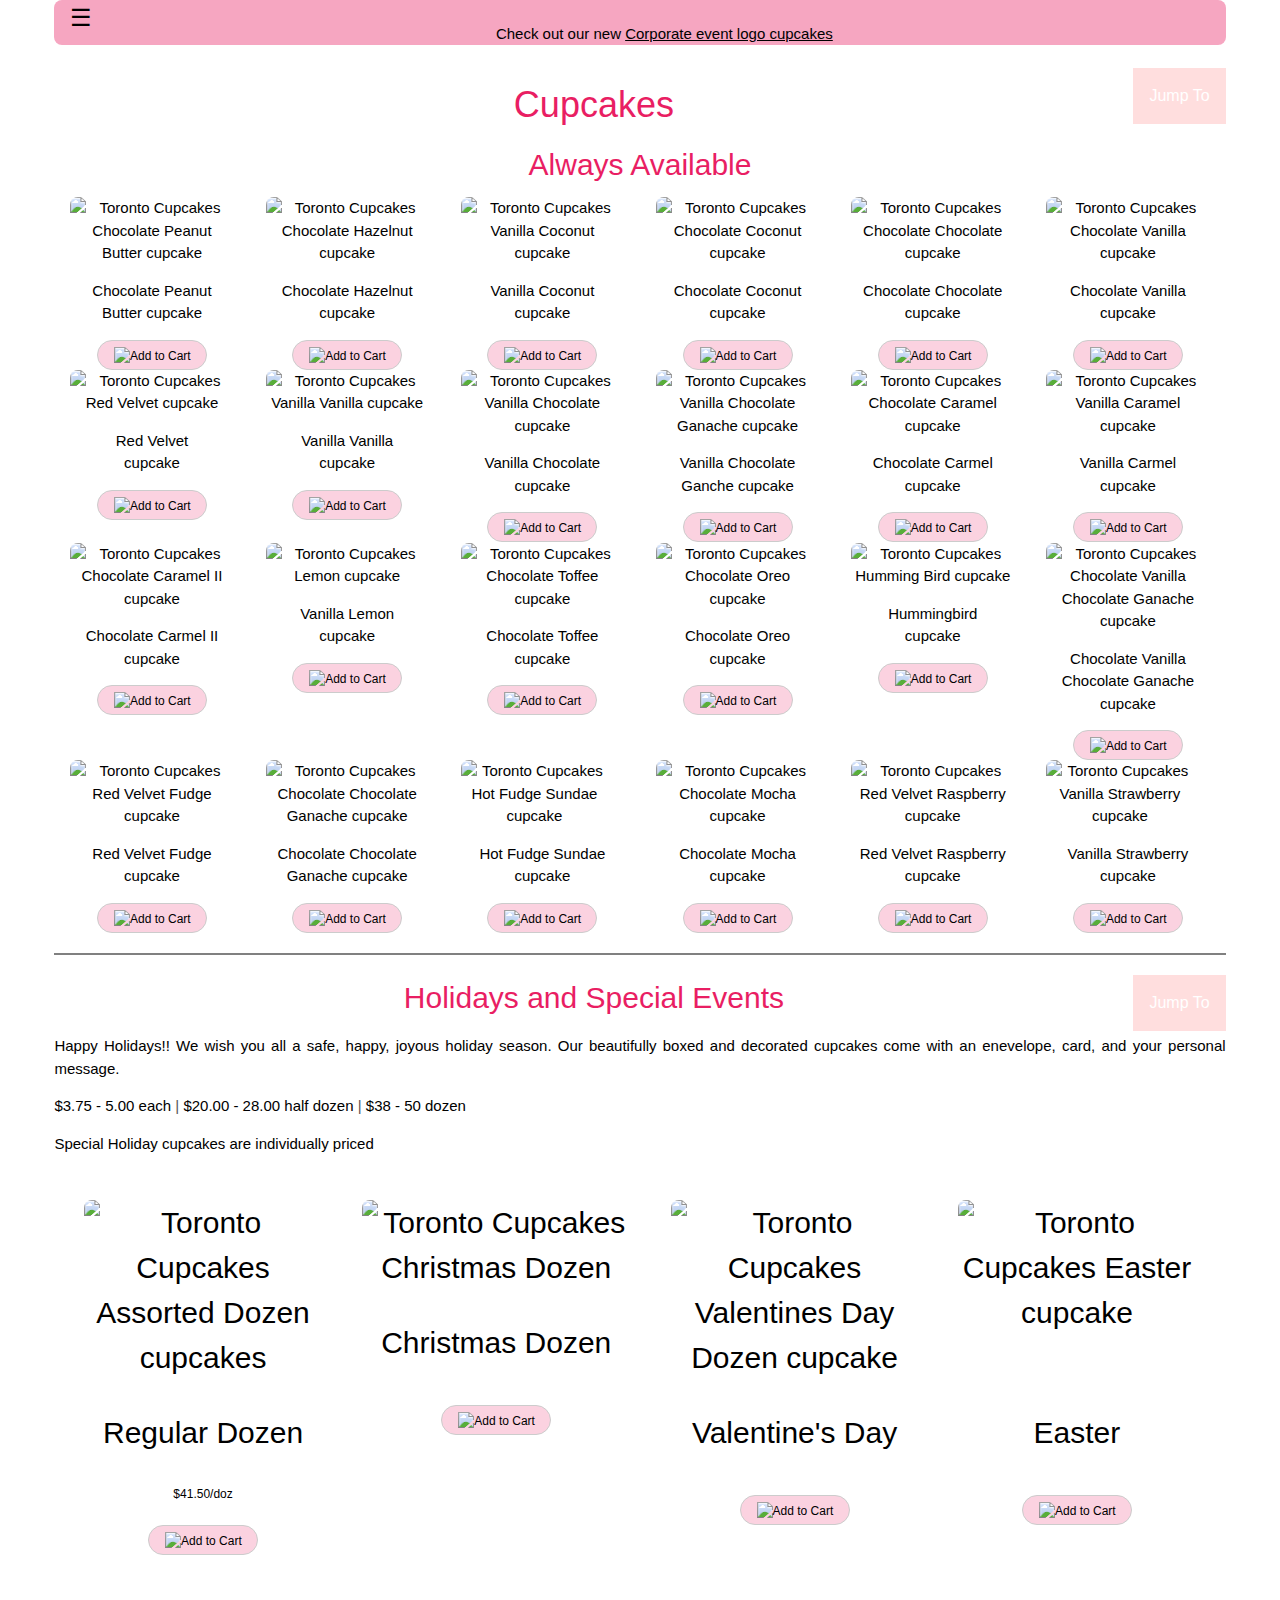
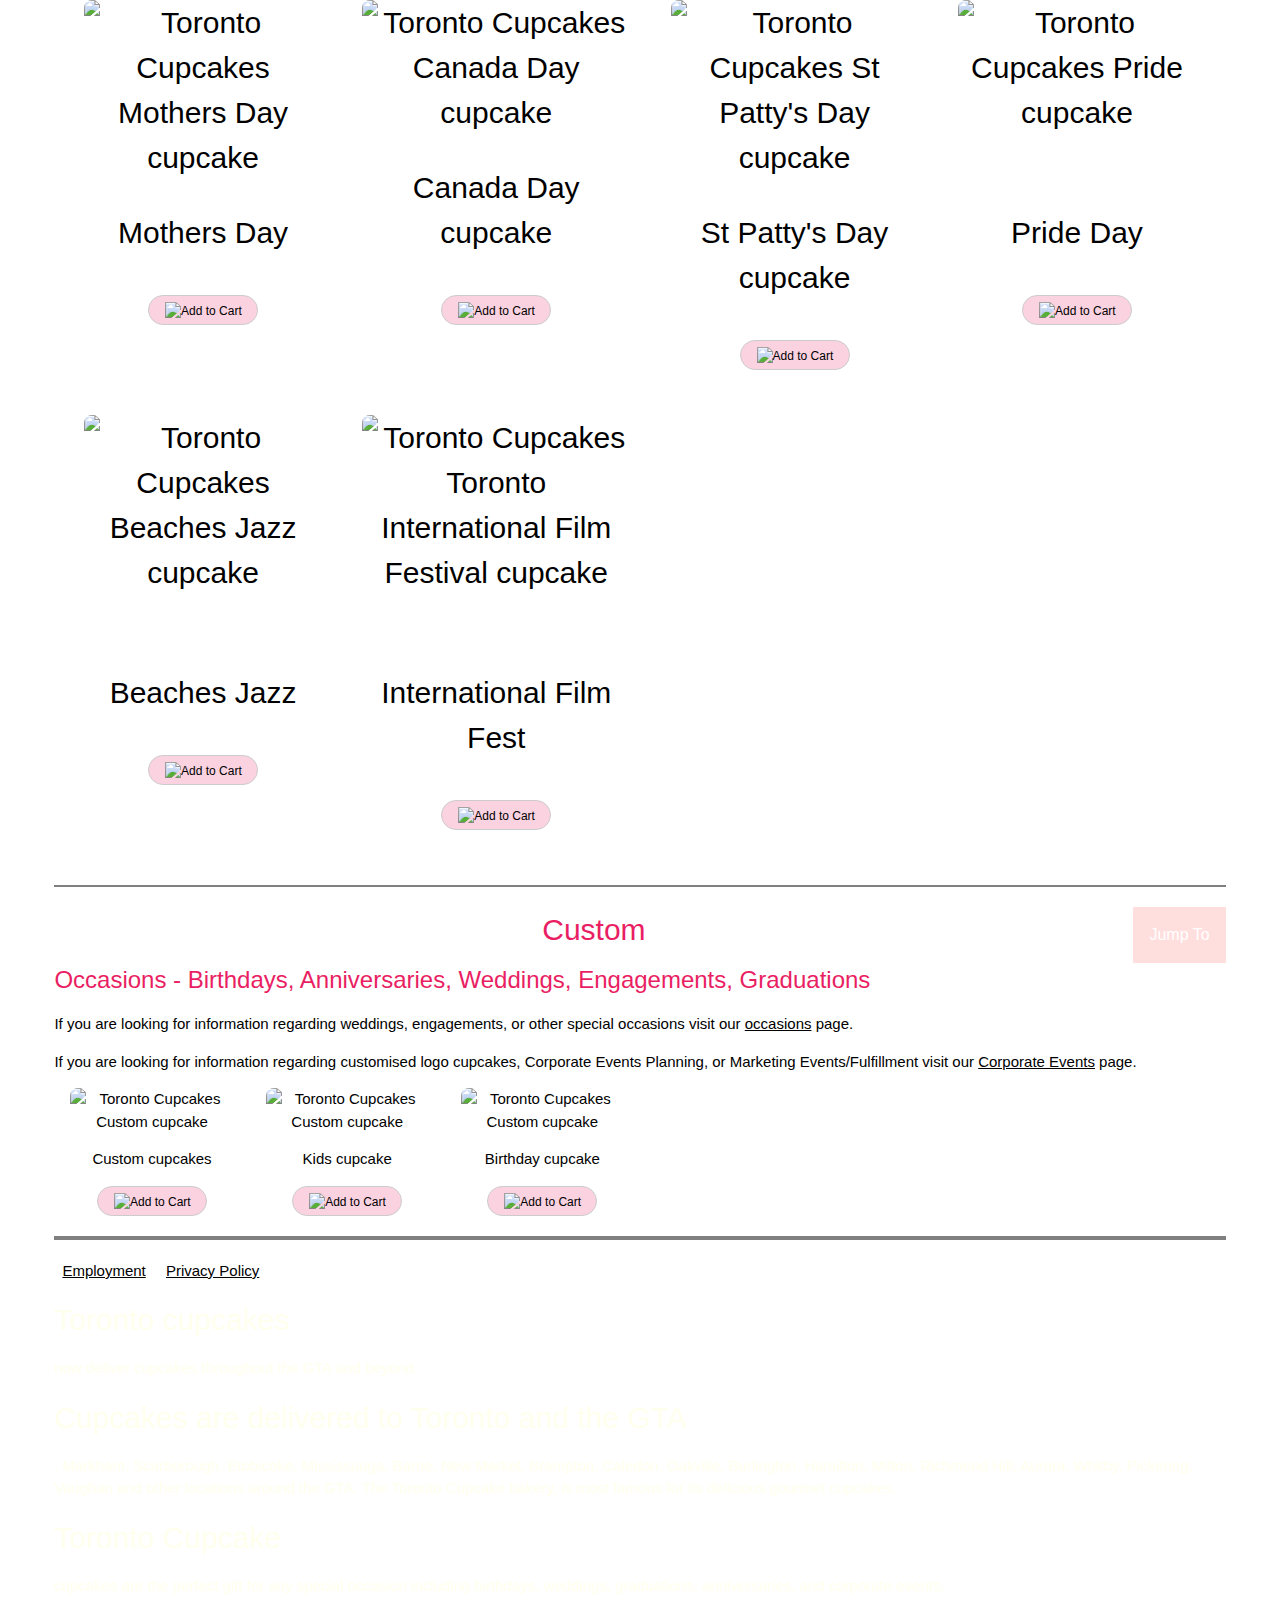
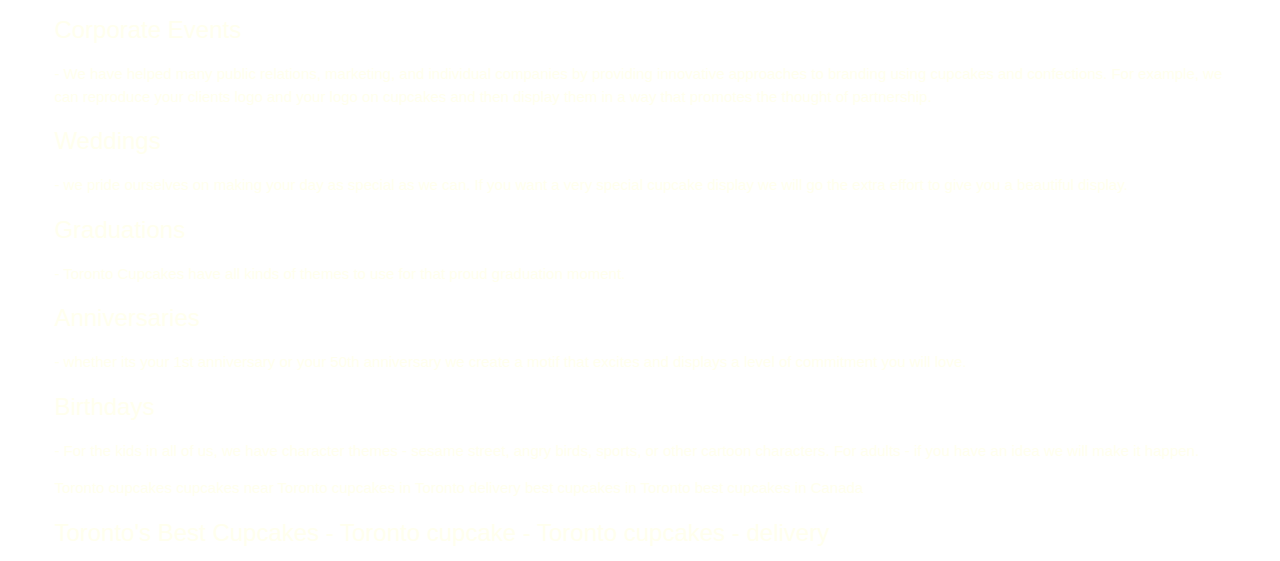
==== commit f186dcc0: "add dropdown" ====
--- a/cupcakes.html
+++ b/cupcakes.html
@@ -741,6 +741,14 @@
   <a class="w3-hide-large w3-text-pink" href="cupcakes.html#Occasions">OCCASIONS</a>
   <a class="w3-hide-large w3-text-pink" href="cupcakes.html#Custom">CUSTOM</a></p>
 </div>
+<div class="dropdown" style="float: right;">
+  <button class="dropbtn">Jump To </button>
+  <div class="dropdown-content">
+    <a href="cupcakes.html#top">SINGLE CUPCAKES</a>
+    <a href="cupcakes.html#Holidays">HOLIDAYS & SPECIAL EVENTS</a></br>
+    <a href="cupcakes.html#Custom">CUSTOM</a>
+  </div>
+</div>
 <h2 id="Holidays" class="w3-text-pink w3-center ">Holidays and Special Events</h2>
 
 <div class="w3-row">
@@ -960,7 +968,7 @@
     </div></div></div>
     </div>
     <div class="grid-item">
-      <img src="images/cupcakes_flavours/Tiff.jpg" title="Toronto International Film Festival" alt="Toronto Cupcakes Toronto International Film Festival cupcake" class="w3-center  w3-round-large w3-hover-shadow" width="150" height="200"  style="cursor:pointer"  onclick="document.getElementById('Toronto-International-Film-Festival').style.display='flex'"><br/><br/><p>International Film Festival</p>
+      <img src="images/cupcakes_flavours/Tiff.jpg" title="Toronto International Film Festival" alt="Toronto Cupcakes Toronto International Film Festival cupcake" class="w3-center  w3-round-large w3-hover-shadow" width="150" height="200"  style="cursor:pointer"  onclick="document.getElementById('Toronto-International-Film-Festival').style.display='flex'"><br/><br/><p>International Film Fest</p>
     <form method="POST" action="https://www.torontocupcake.com/cgi-bin/html-cart/html-cart.cgi">
     <input type="hidden" name="group" value="Cupcakes">
     <input type="hidden" name="name" value="Toronto International Film Festival">
@@ -985,6 +993,14 @@
 <div class="w3-row">
 
 <hr style="height:2px;border-width:0;color:gray;background-color:gray">
+<div class="dropdown" style="float: right;">
+  <button class="dropbtn">Jump To </button>
+  <div class="dropdown-content">
+    <a href="cupcakes.html#top">SINGLE CUPCAKES</a>
+    <a href="cupcakes.html#Holidays">HOLIDAYS & SPECIAL EVENTS</a></br>
+    <a href="cupcakes.html#Custom">CUSTOM</a>
+  </div>
+</div>
 <h2 id="Custom" class="w3-text-pink w3-center ">Custom </h2>
 <h3 class="w3-text-pink ">Occasions - Birthdays, Anniversaries, Weddings, Engagements, Graduations</h3>
 
--- a/css/cupcakes.css
+++ b/css/cupcakes.css
@@ -602,9 +602,31 @@
 }
 img{
     width: 100px;
-    height: auto;
-}
-
+    height: 125px;
+}
+#close-icon{
+    width: 50px;
+    height: 50px;
+}
+.grid-container {
+    display: grid;
+    grid-template-columns: auto auto auto auto;
+    padding: 10px;
+    justify-content: space-evenly;
+  }
+  .grid-item {
+    border: none;
+    padding: 20px;
+    font-size: 30px;
+    text-align: center;
+  }
+
+  footer{
+    text-align: center;
+    width: 80%;
+    margin-left: auto;
+    margin: auto;
+  }
 @media (max-width:600px) {
     .w3-modal-content {
         margin: 0 10px;
@@ -628,7 +650,10 @@
     .w3-modal-content {
         width: 900px
     }
-    
+    img{
+        width: 150px;
+        height: 175px;
+    }
 }
 
 @media (max-width:600px) {
@@ -644,6 +669,10 @@
 @media (max-width:992px) and (min-width:601px) {
     .w3-hide-medium {
         display: none!important
+    }
+    img{
+        width: 175px;
+        height: 200px;
     }
 }
 
